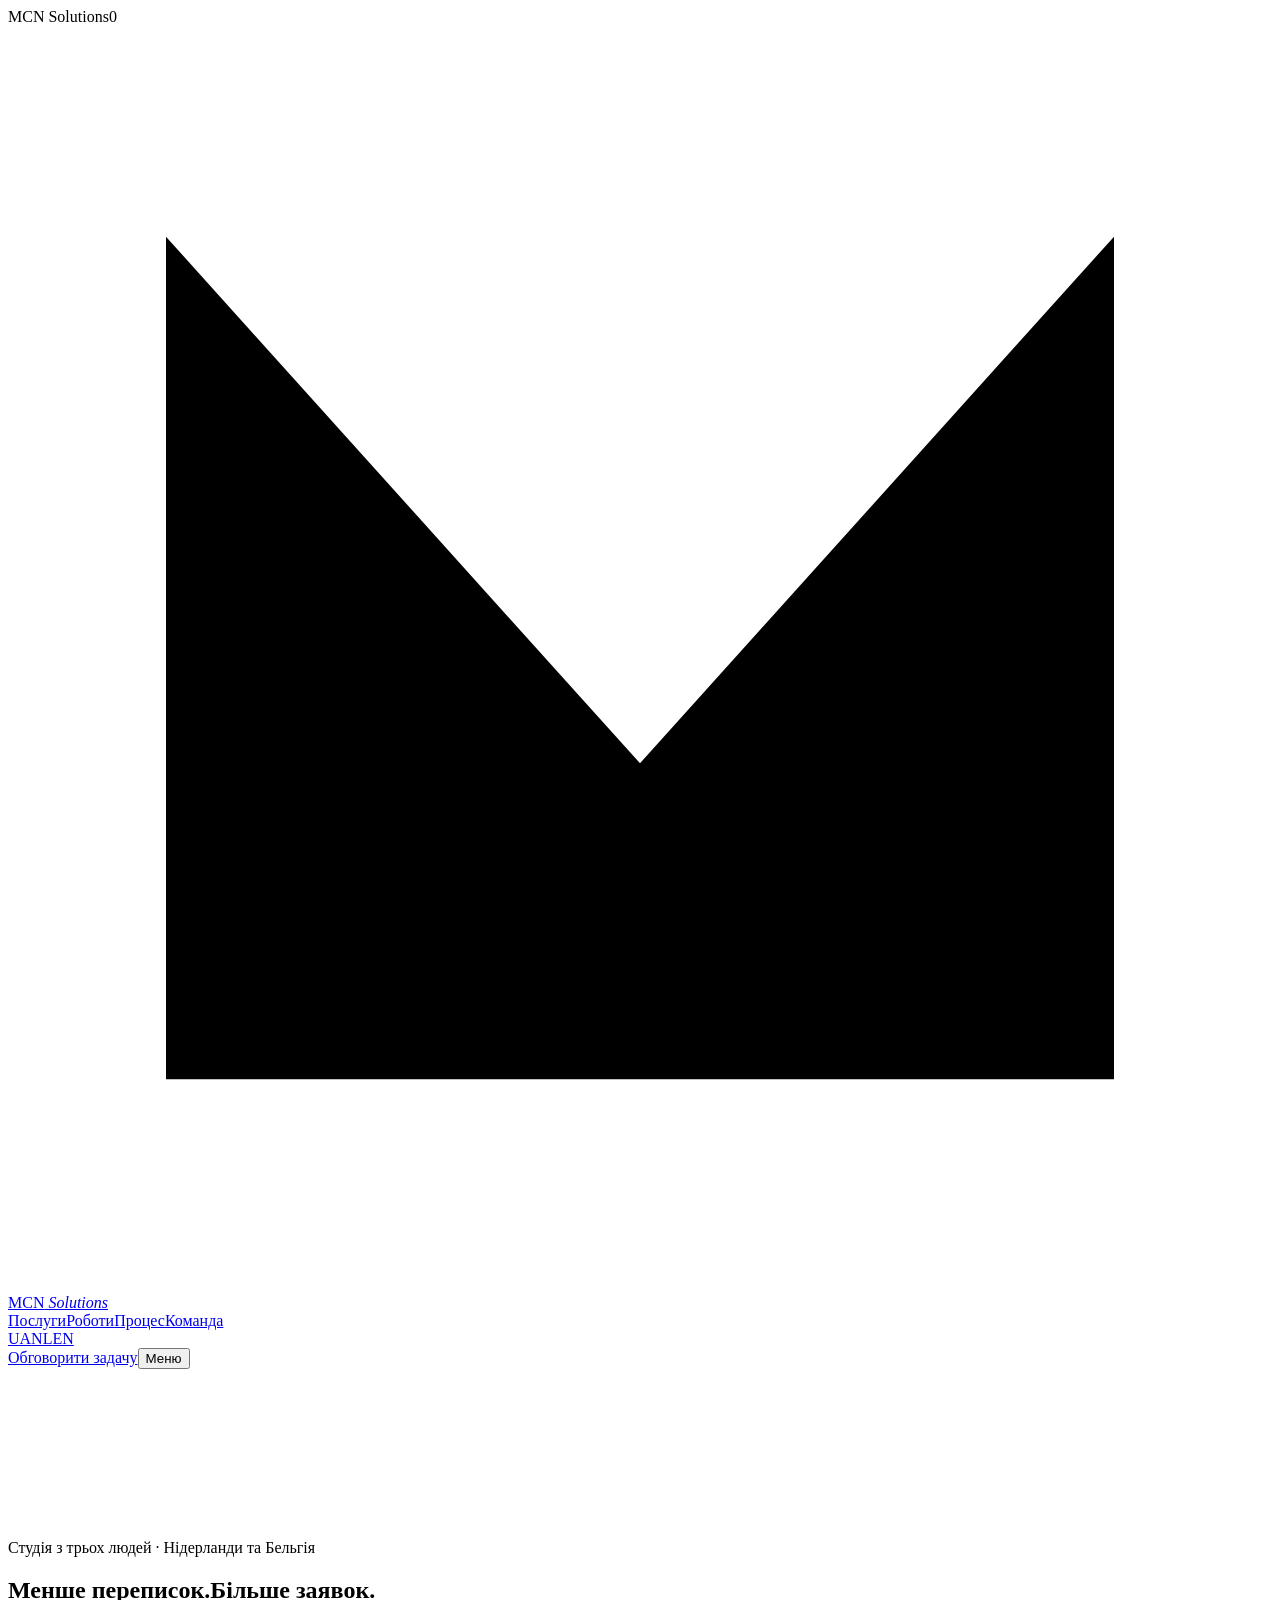
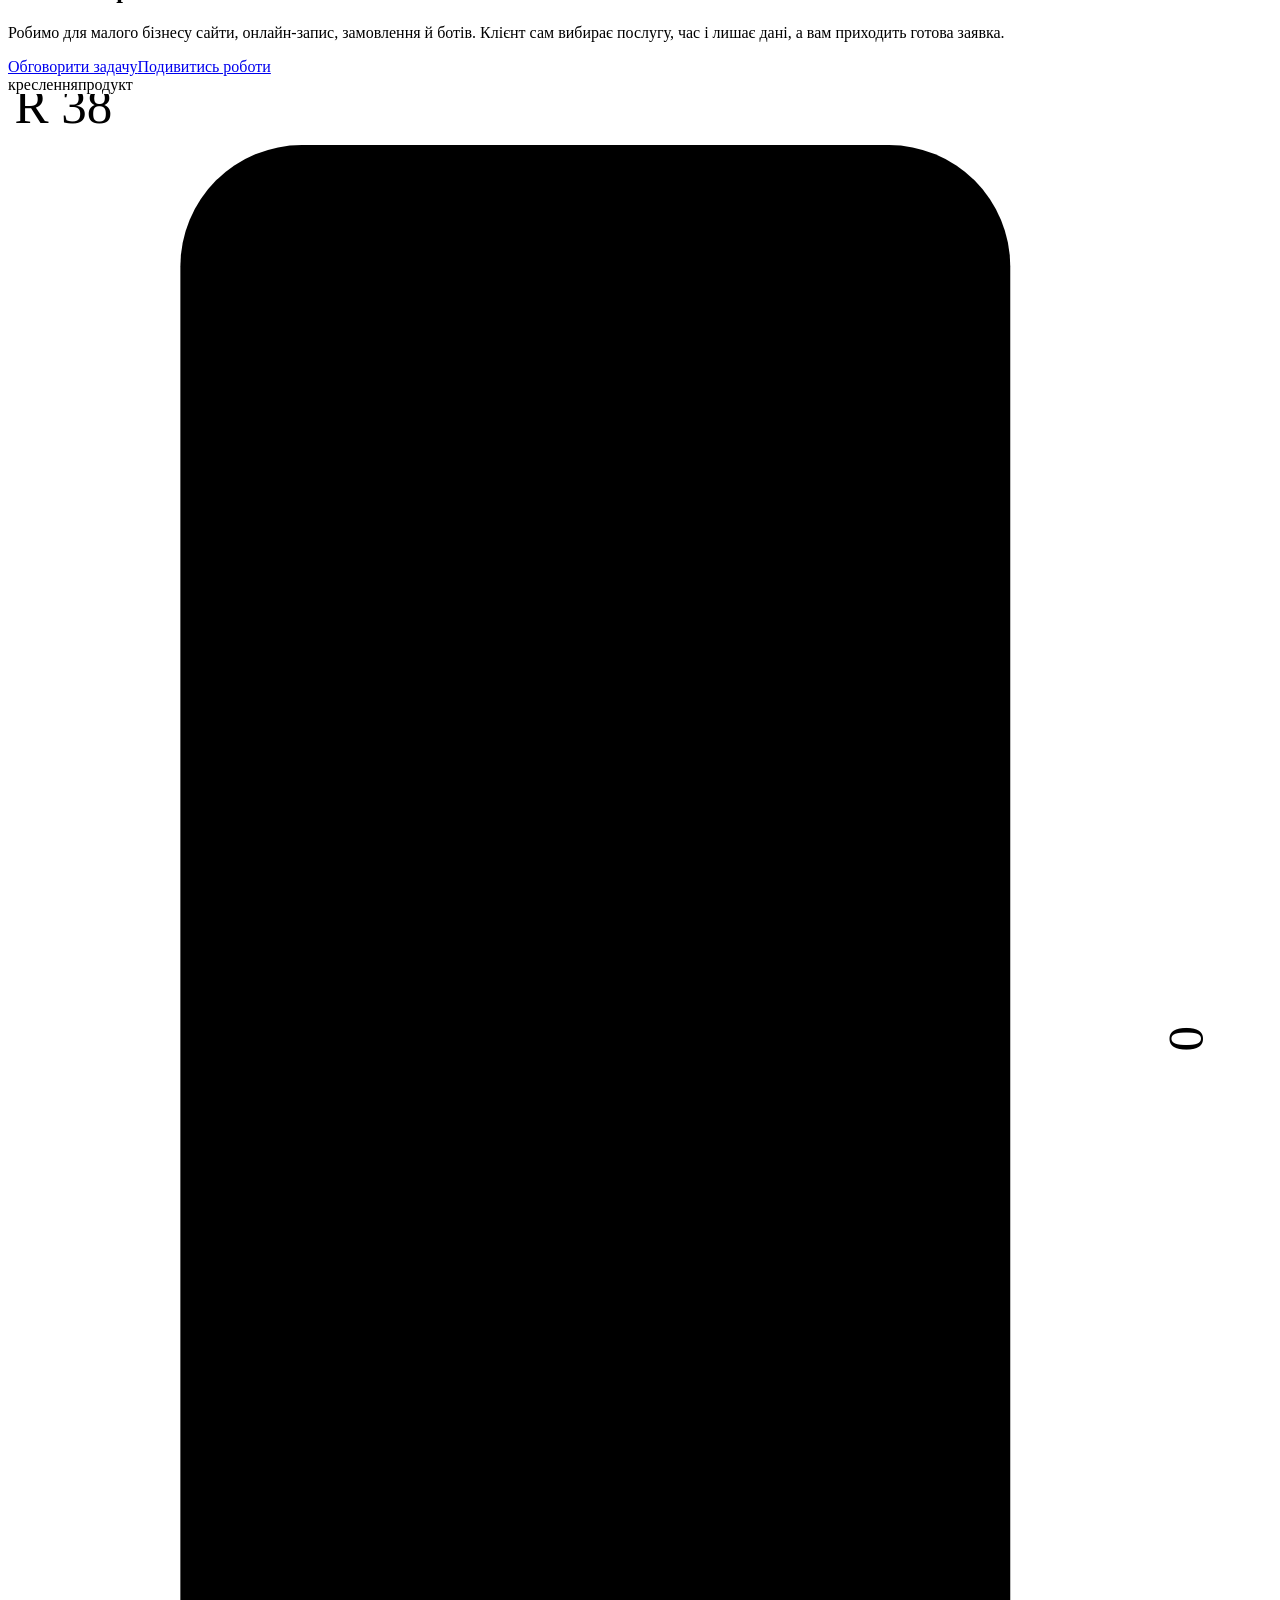
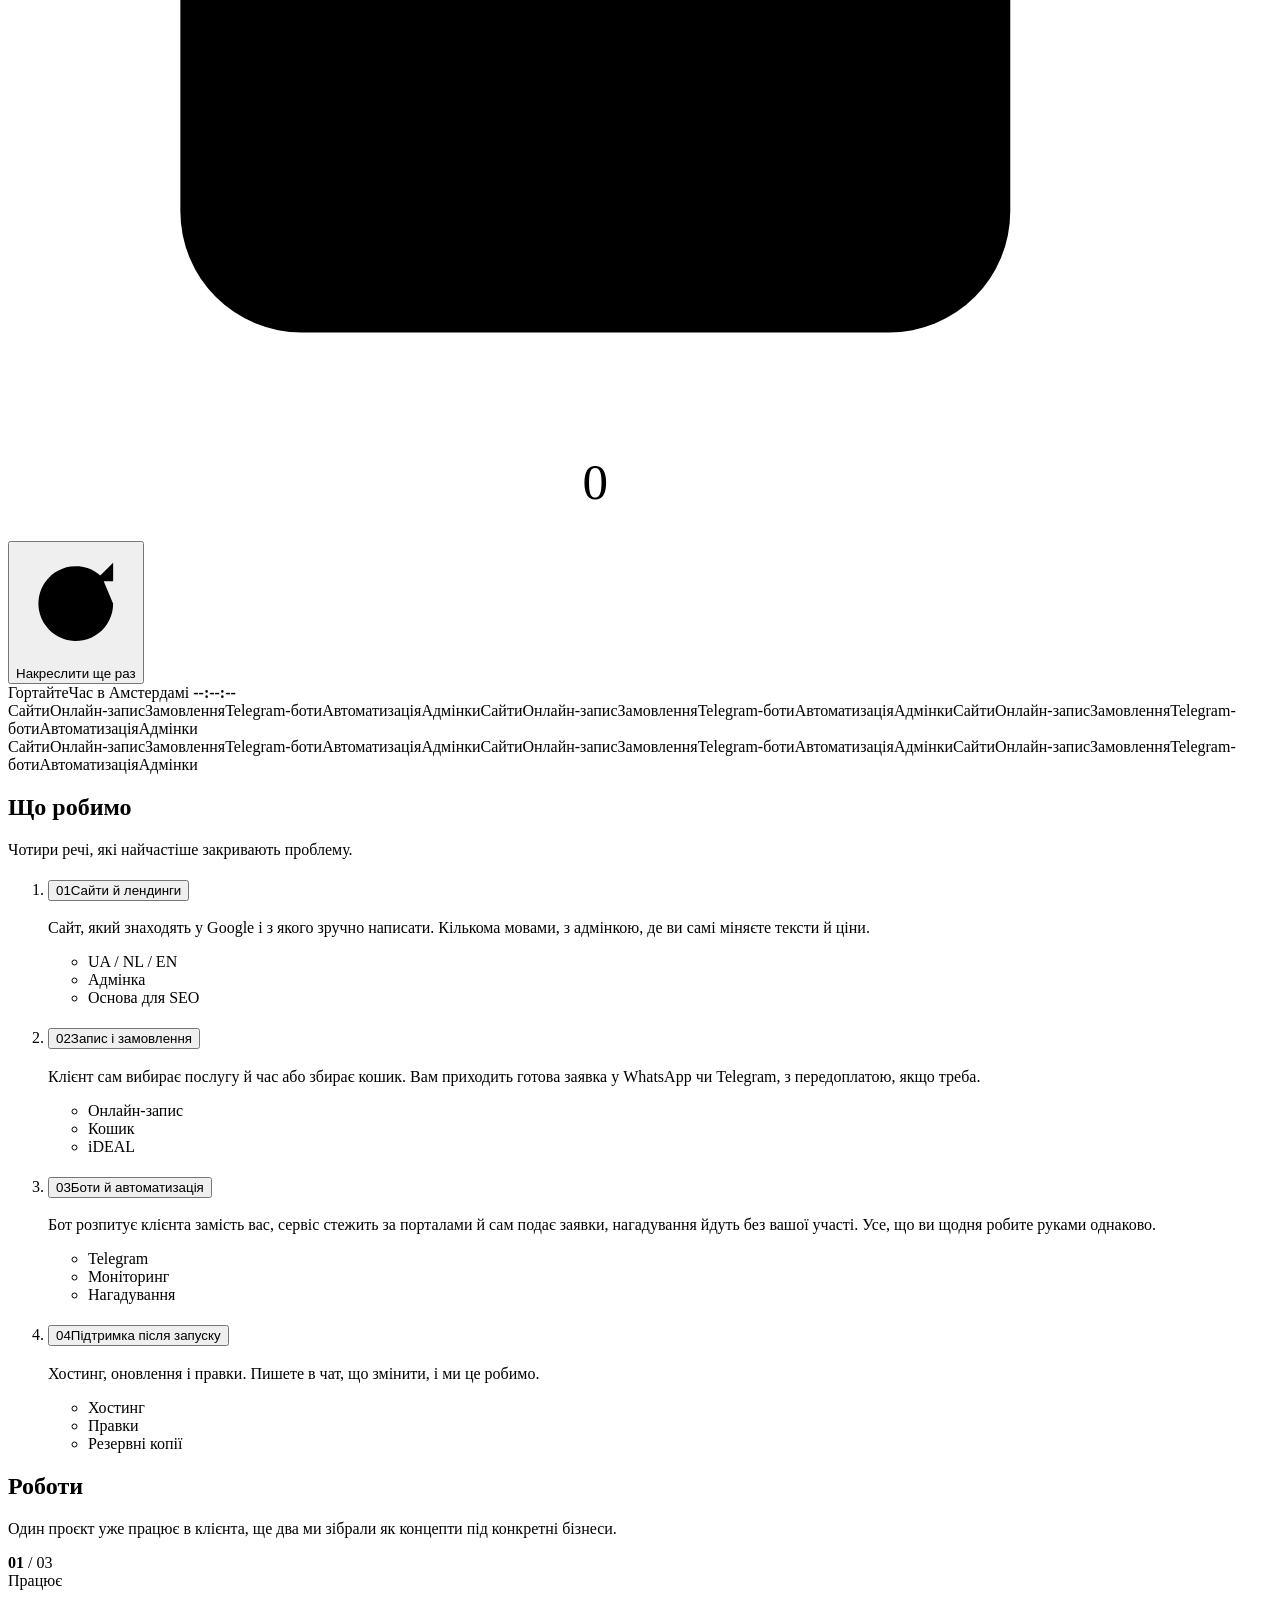
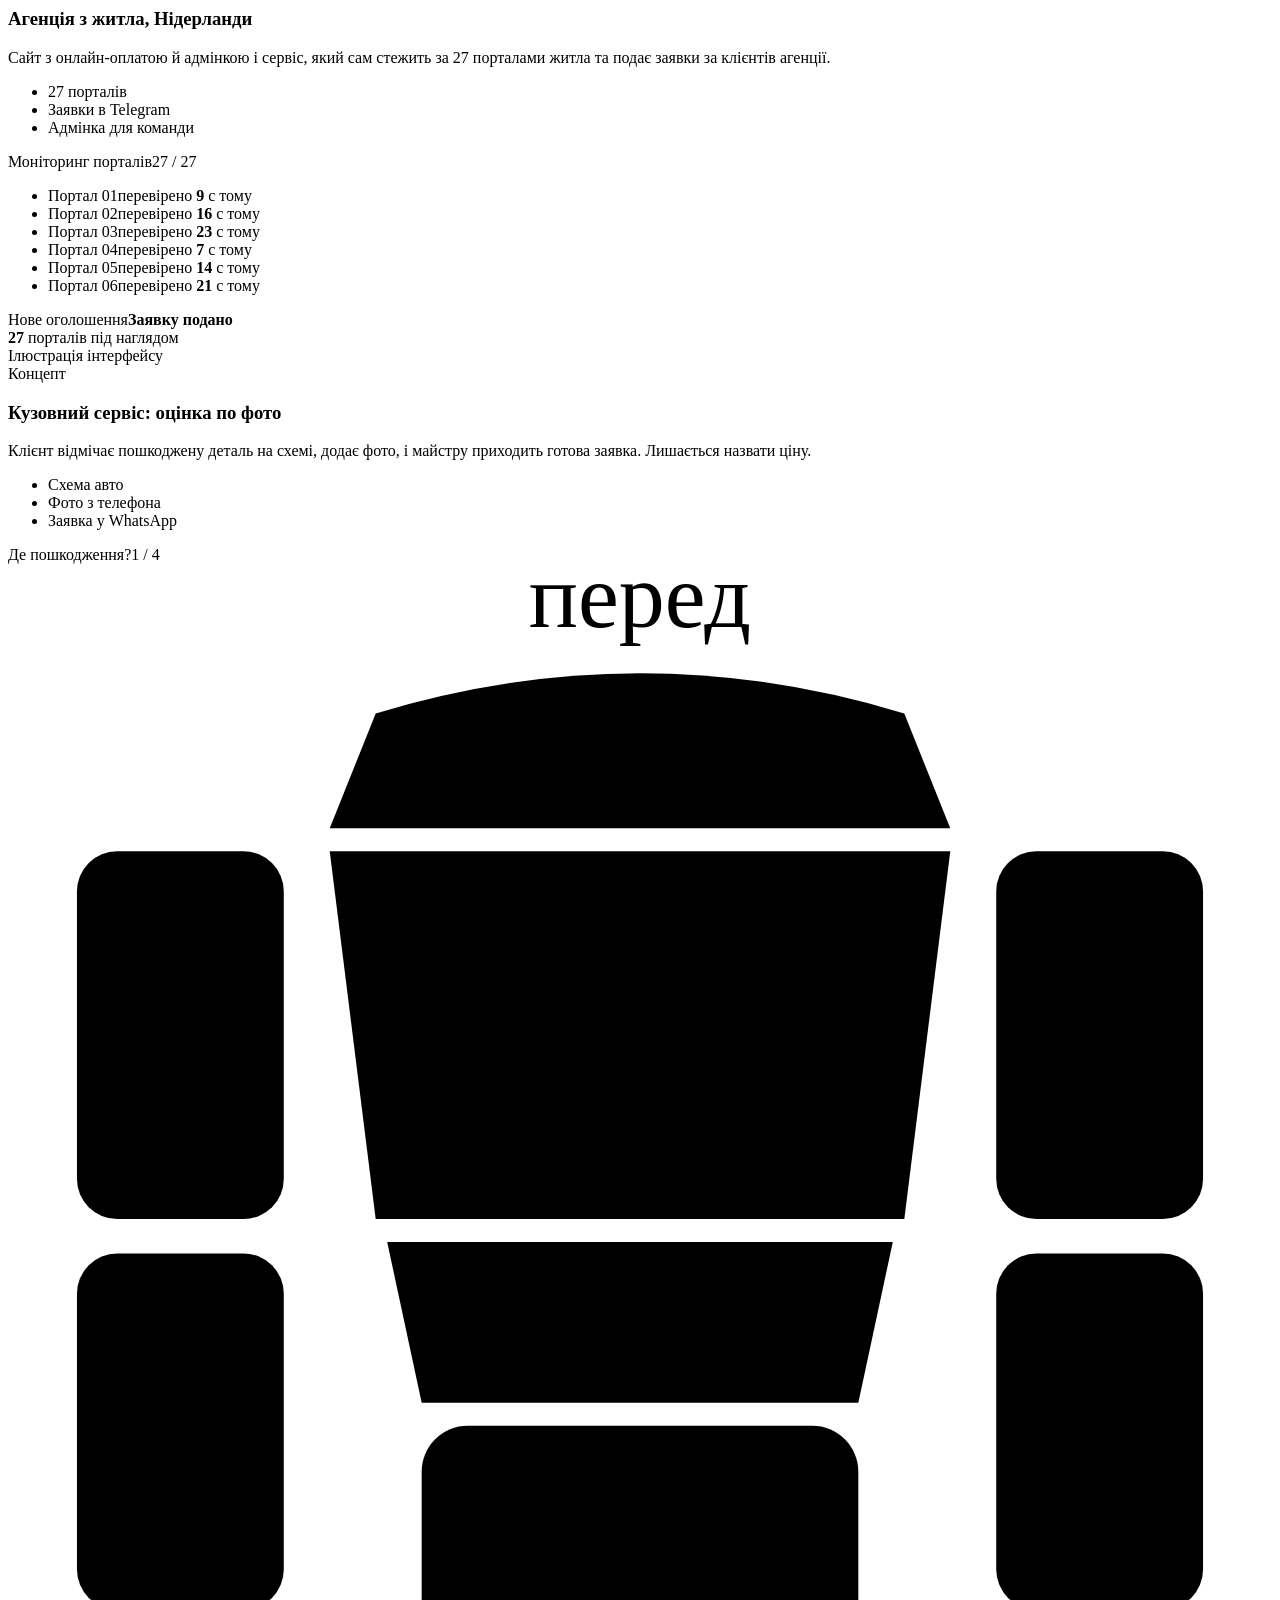
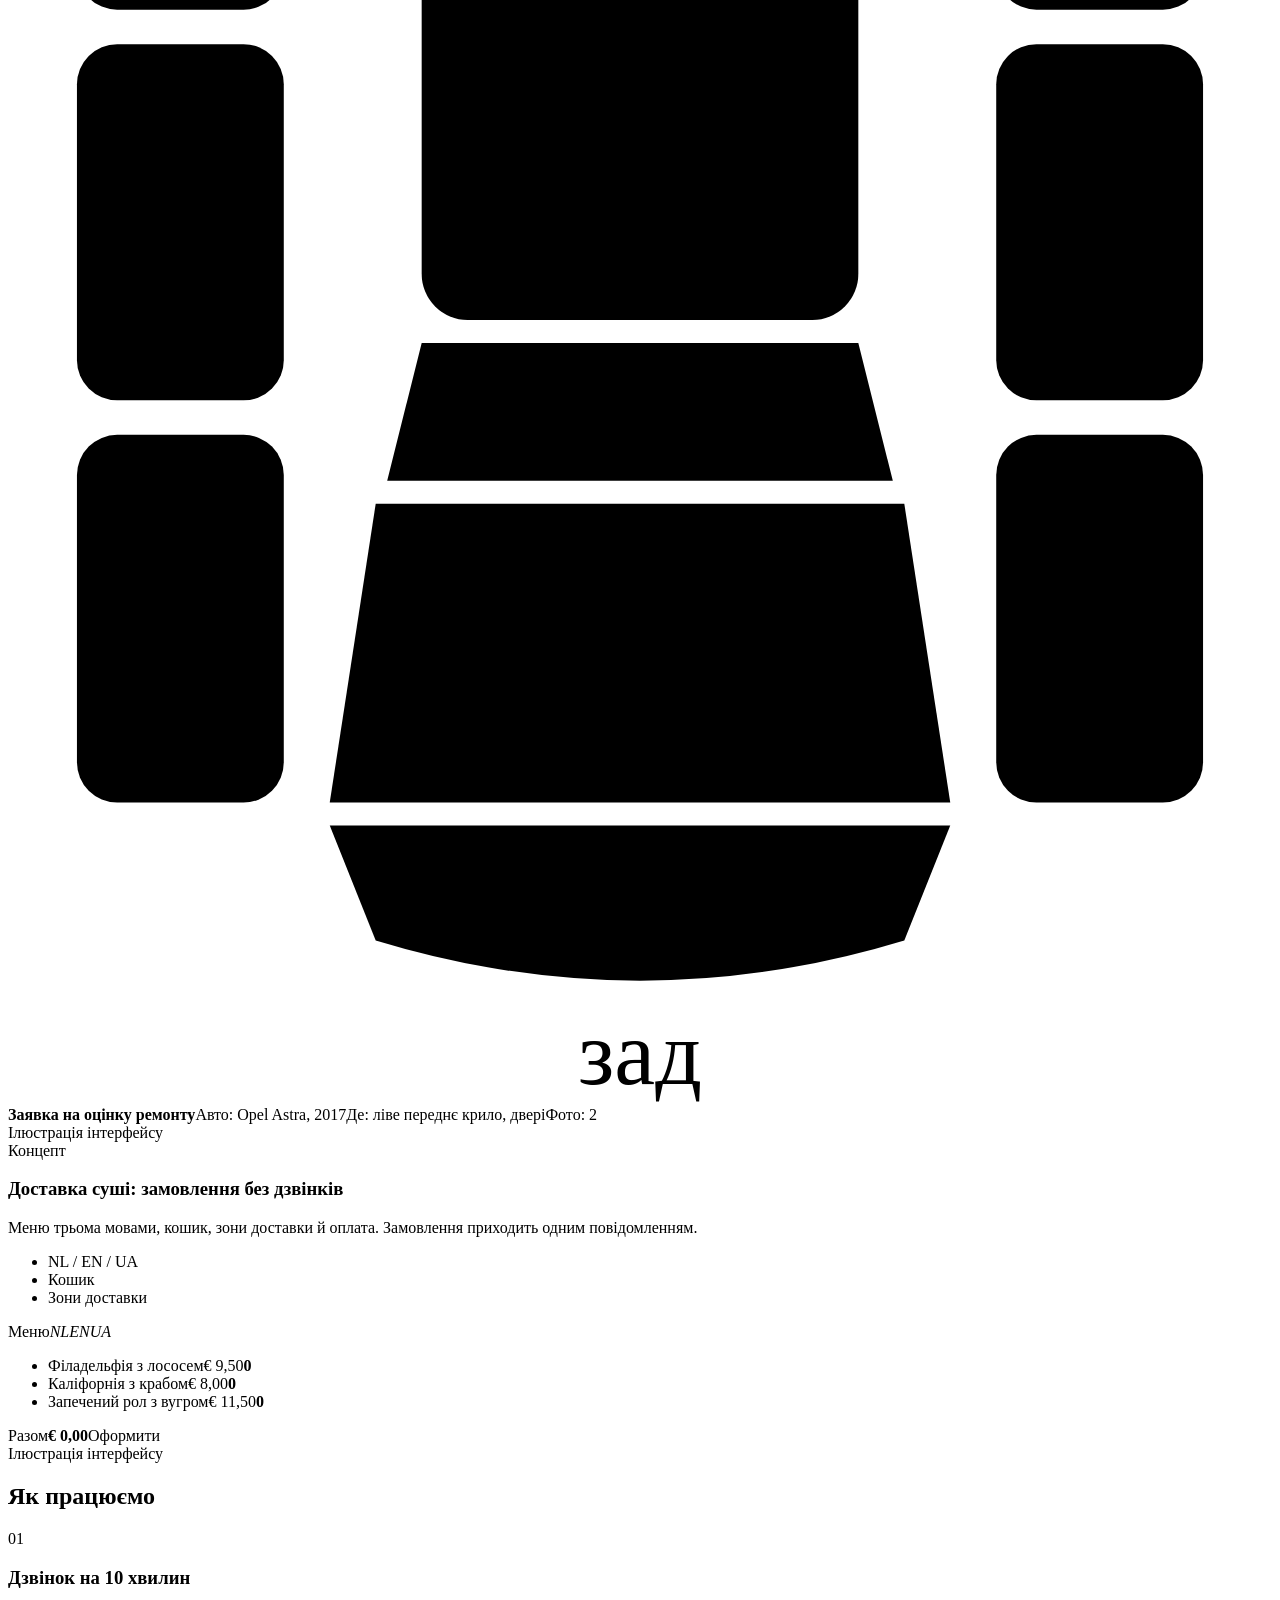
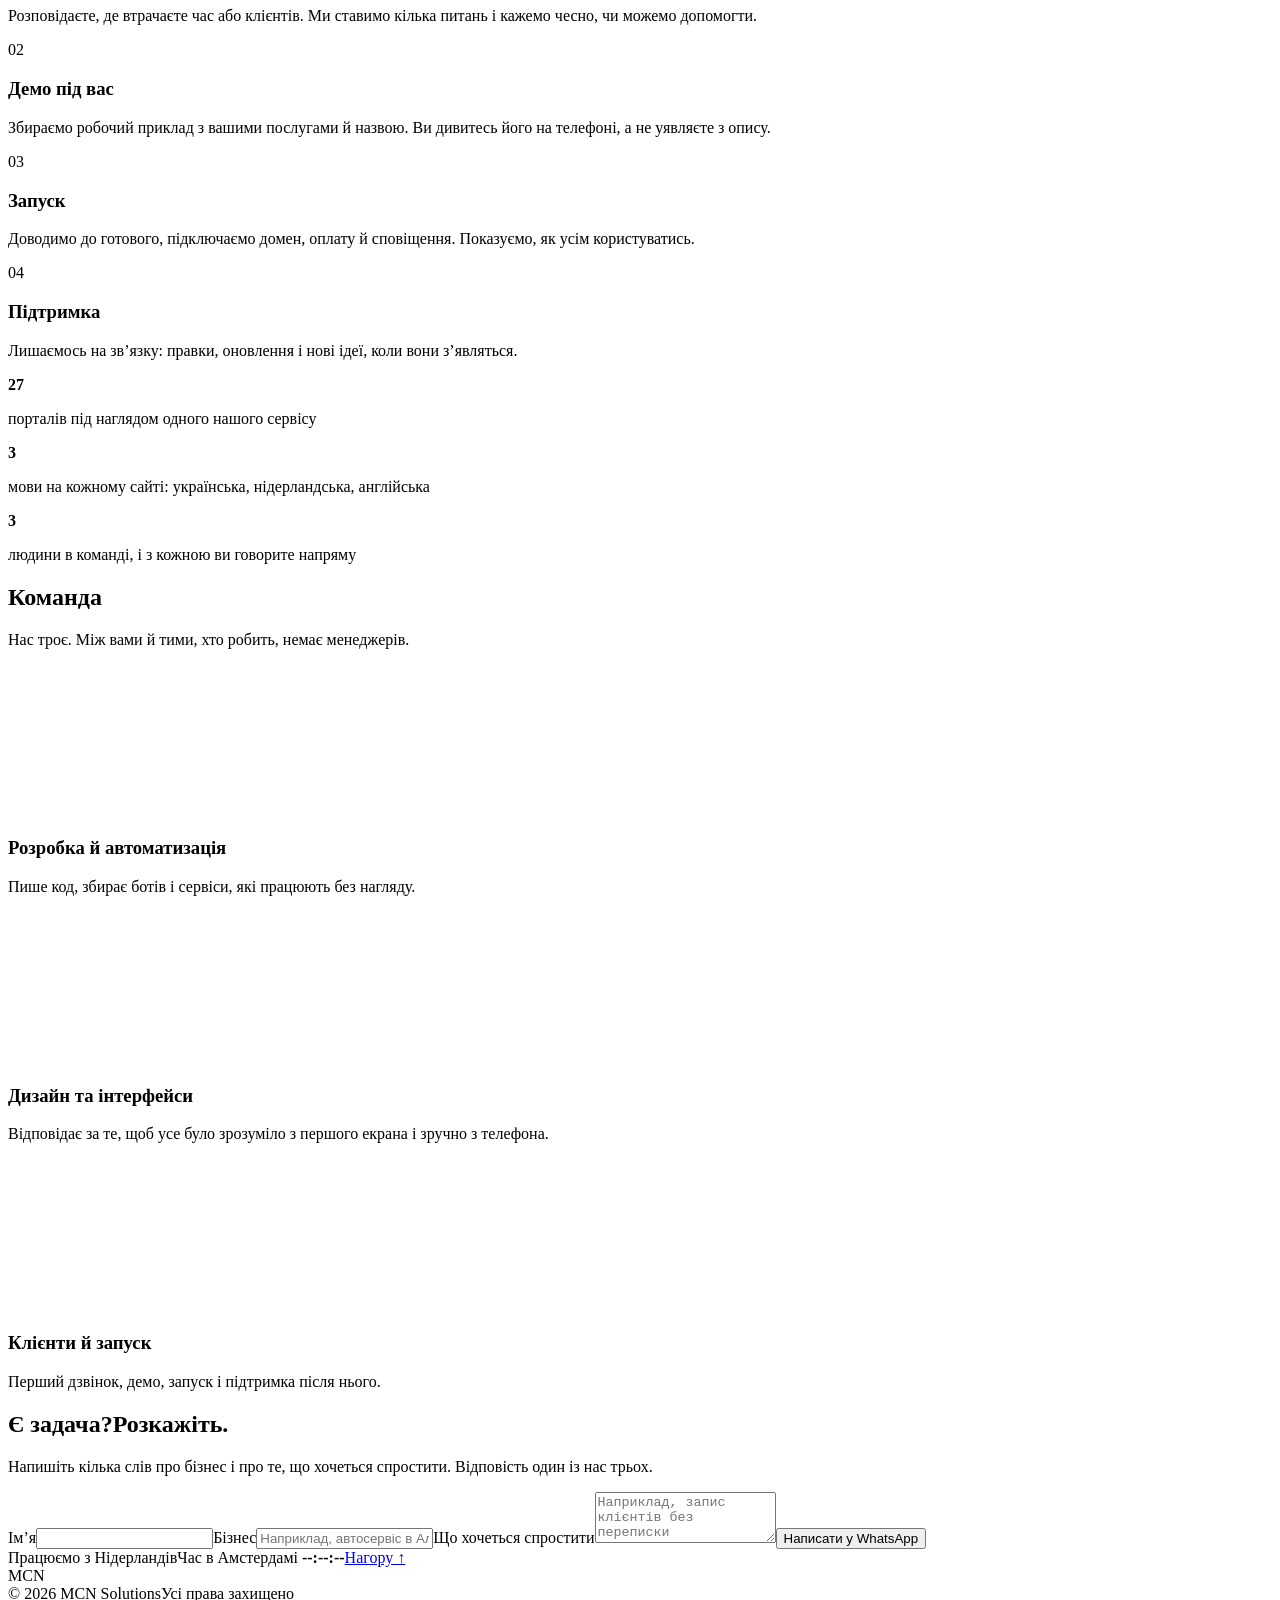
==== index.html @ 5a03aaaf "Preview build of the studio site Co-Authored-By: Claude Fable 5.2 <noreply@anthropic.com>" ====
<!DOCTYPE html><html lang="uk"><head><meta charset="utf-8"><meta name="viewport" content="width=device-width, initial-scale=1"><title>MCN Solutions · Сайти, онлайн-запис і автоматизація для малого бізнесу</title><meta name="description" content="Студія з трьох людей у Нідерландах. Робимо сайти, онлайн-запис, замовлення й ботів, після яких клієнт сам лишає готову заявку."><link rel="canonical" href="https://chikh124.github.io/mcn-solutions/"><link rel="alternate" hreflang="uk" href="https://chikh124.github.io/mcn-solutions/"><link rel="alternate" hreflang="nl" href="https://chikh124.github.io/mcn-solutions/nl/"><link rel="alternate" hreflang="en" href="https://chikh124.github.io/mcn-solutions/en/"><meta property="og:title" content="MCN Solutions · Сайти, онлайн-запис і автоматизація для малого бізнесу"><meta property="og:description" content="Студія з трьох людей у Нідерландах. Робимо сайти, онлайн-запис, замовлення й ботів, після яких клієнт сам лишає готову заявку."><meta property="og:type" content="website"><meta name="theme-color" content="#f2f2f1"><meta name="robots" content="noindex, nofollow"><link rel="icon" type="image/svg+xml" href="/mcn-solutions/favicon.svg"><link rel="stylesheet" href="/mcn-solutions/_astro/Home.x5bYBAEf.css"></head><body><div class="loader" data-loader aria-hidden="true"><span class="loader__name mono">MCN Solutions</span><span class="loader__n" data-loader-n>0</span><i class="loader__bar"><b data-loader-bar></b></i></div><header class="nav" data-nav><a class="nav__logo" href="/mcn-solutions/" aria-label="MCN Solutions"><svg viewBox="0 0 24 24" aria-hidden="true"><path d="M3 20V4l9 10 9-10v16"></path></svg><span>MCN<em> Solutions</em></span></a><nav class="nav__links" aria-label="Primary"><a href="#services">Послуги</a><a href="#work">Роботи</a><a href="#process">Процес</a><a href="#team">Команда</a></nav><div class="nav__right"><div class="lang mono"><a href="/mcn-solutions/" aria-current="true">UA</a><a href="/mcn-solutions/nl/">NL</a><a href="/mcn-solutions/en/">EN</a></div><a class="nav__cta" href="#contact">Обговорити задачу</a><button class="nav__burger" type="button" data-menu-toggle aria-expanded="false" aria-controls="menu"><span data-menu-label data-open="Меню" data-close="Закрити">Меню</span></button></div></header><div class="menu" id="menu" data-menu hidden><nav><a href="#services" data-menu-link><span class="mono">01</span>Послуги</a><a href="#work" data-menu-link><span class="mono">02</span>Роботи</a><a href="#process" data-menu-link><span class="mono">03</span>Процес</a><a href="#team" data-menu-link><span class="mono">04</span>Команда</a><a href="#contact" data-menu-link><span class="mono">05</span>Обговорити задачу</a></nav><div class="lang mono"><a href="/mcn-solutions/" aria-current="true">UA</a><a href="/mcn-solutions/nl/">NL</a><a href="/mcn-solutions/en/">EN</a></div></div><main><section class="hero" id="top"><canvas class="hero__dots" data-dots aria-hidden="true"></canvas><div class="wrap hero__grid"><div class="hero__text"><p class="eyebrow mono" data-hero-in><i class="dot"></i>Студія з трьох людей · Нідерланди та Бельгія</p><h1 class="hero__title" data-hero-title><span class="line"><span>Менше переписок.</span></span><span class="line"><span>Більше заявок.</span></span></h1><p class="hero__sub" data-hero-in>Робимо для малого бізнесу сайти, онлайн-запис, замовлення й ботів. Клієнт сам вибирає послугу, час і лишає дані, а вам приходить готова заявка.</p><div class="hero__cta" data-hero-in><a class="btn btn--solid" href="#contact" data-magnetic><span>Обговорити задачу</span></a><a class="btn btn--line" href="#work"><span>Подивитись роботи</span></a></div></div><div class="board" data-board><div class="board__label mono"><span>креслення</span><i></i><span>продукт</span></div><div class="board__tilt" data-board-tilt><svg class="phone" viewBox="-14 0 396 640" role="img" aria-label="Оцінка по фото"><defs><clipPath id="bp-clip"><rect data-bp-clip x="40" y="16" width="260" height="0"></rect></clipPath><clipPath id="bp-screen"><rect x="40" y="16" width="260" height="560" rx="38"></rect></clipPath></defs><g class="bp-fill" clip-path="url(#bp-clip)"><g clip-path="url(#bp-screen)"><rect class="f-bg" x="40" y="16" width="260" height="560"></rect><text class="f-title" x="60" y="106">Оцінка по фото</text><text class="f-step" x="60" y="130">Де пошкодження?</text><g transform="translate(88 146) scale(.74)" class="f-car"><path class="glass" d="M66 118h88l-6 28H72z"></path><path class="glass" d="M72 240h76l6 24H66z"></path><path d="M64 26q46-14 92 0l8 20H56z"></path><path d="M56 50h108l-8 64H64z"></path><rect x="72" y="150" width="76" height="86" rx="8"></rect><path d="M64 268h92l8 52H56z"></path><path d="M56 324h108l-8 20q-46 14-92 0z"></path><rect data-bp-zone x="12" y="50" width="36" height="64" rx="7"></rect><rect x="12" y="120" width="36" height="62" rx="7"></rect><rect x="12" y="188" width="36" height="62" rx="7"></rect><rect x="12" y="256" width="36" height="64" rx="7"></rect><rect x="172" y="50" width="36" height="64" rx="7"></rect><rect x="172" y="120" width="36" height="62" rx="7"></rect><rect x="172" y="188" width="36" height="62" rx="7"></rect><rect x="172" y="256" width="36" height="64" rx="7"></rect></g><g data-bp-chip><rect class="f-chip" x="60" y="430" width="178" height="28" rx="14"></rect><circle class="f-dot" cx="76" cy="444" r="4"></circle><text class="f-chiptext" x="88" y="448">Ліве переднє крило</text></g><g data-bp-btn><rect class="f-btn" x="60" y="490" width="220" height="50" rx="12"></rect><text class="f-btntext" x="170" y="520" text-anchor="middle">Далі</text></g><g data-bp-toast><rect class="f-toast" x="56" y="34" width="228" height="42" rx="13"></rect><circle class="f-dot" cx="76" cy="55" r="4"></circle><text class="f-toasttext" x="90" y="60">Заявка готова</text></g></g></g><g class="bp-lines"><rect data-bp-draw x="40" y="16" width="260" height="560" rx="38"></rect><rect data-bp-draw x="140" y="30" width="60" height="9" rx="4.5"></rect><rect data-bp-draw x="56" y="50" width="228" height="26" rx="13"></rect><rect data-bp-draw x="60" y="90" width="118" height="18" rx="3"></rect><rect data-bp-draw x="60" y="120" width="150" height="12" rx="3"></rect><g transform="translate(88 146) scale(.74)"><path data-bp-draw d="M64 26q46-14 92 0l8 20H56z"></path><path data-bp-draw d="M56 50h108l-8 64H64z"></path><path data-bp-draw d="M66 118h88l-6 28H72z"></path><rect data-bp-draw x="72" y="150" width="76" height="86" rx="8"></rect><path data-bp-draw d="M72 240h76l6 24H66z"></path><path data-bp-draw d="M64 268h92l8 52H56z"></path><path data-bp-draw d="M56 324h108l-8 20q-46 14-92 0z"></path><rect data-bp-draw x="12" y="50" width="36" height="64" rx="7"></rect><rect data-bp-draw x="12" y="120" width="36" height="62" rx="7"></rect><rect data-bp-draw x="12" y="188" width="36" height="62" rx="7"></rect><rect data-bp-draw x="12" y="256" width="36" height="64" rx="7"></rect><rect data-bp-draw x="172" y="50" width="36" height="64" rx="7"></rect><rect data-bp-draw x="172" y="120" width="36" height="62" rx="7"></rect><rect data-bp-draw x="172" y="188" width="36" height="62" rx="7"></rect><rect data-bp-draw x="172" y="256" width="36" height="64" rx="7"></rect></g><rect data-bp-draw x="60" y="430" width="178" height="28" rx="14"></rect><rect data-bp-draw x="60" y="490" width="220" height="50" rx="12"></rect></g><g class="bp-dims"><line data-bp-dim x1="332" y1="16" x2="332" y2="576"></line><line data-bp-dim x1="325" y1="16" x2="339" y2="16"></line><line data-bp-dim x1="325" y1="576" x2="339" y2="576"></line><text x="350" y="296" transform="rotate(90 350 296)" text-anchor="middle" data-bp-num="844">0</text><line data-bp-dim x1="40" y1="606" x2="300" y2="606"></line><line data-bp-dim x1="40" y1="599" x2="40" y2="613"></line><line data-bp-dim x1="300" y1="599" x2="300" y2="613"></line><text x="170" y="628" text-anchor="middle" data-bp-num="390">0</text><line data-bp-dim x1="51" y1="27" x2="22" y2="6"></line><text x="-12" y="9" data-bp-rad>R 38</text></g><line class="bp-scan" data-bp-scan x1="26" y1="16" x2="314" y2="16"></line></svg></div><button class="board__replay mono" type="button" data-board-replay><svg viewBox="0 0 16 16" aria-hidden="true"><path d="M13 8a5 5 0 1 1-1.5-3.6M13 2.5V5h-2.5"></path></svg>Накреслити ще раз</button></div></div><div class="hero__foot mono wrap"><span>Гортайте</span><i></i><span>Час в Амстердамі <b data-clock>--:--:--</b></span></div></section><section class="marquee" aria-hidden="true" data-marquee><div class="marquee__row" data-dir="-1"><div class="marquee__inner"><span>Сайти<i></i></span><span>Онлайн-запис<i></i></span><span>Замовлення<i></i></span><span>Telegram-боти<i></i></span><span>Автоматизація<i></i></span><span>Адмінки<i></i></span><span>Сайти<i></i></span><span>Онлайн-запис<i></i></span><span>Замовлення<i></i></span><span>Telegram-боти<i></i></span><span>Автоматизація<i></i></span><span>Адмінки<i></i></span><span>Сайти<i></i></span><span>Онлайн-запис<i></i></span><span>Замовлення<i></i></span><span>Telegram-боти<i></i></span><span>Автоматизація<i></i></span><span>Адмінки<i></i></span></div></div><div class="marquee__row marquee__row--ghost" data-dir="1"><div class="marquee__inner"><span>Сайти<i></i></span><span>Онлайн-запис<i></i></span><span>Замовлення<i></i></span><span>Telegram-боти<i></i></span><span>Автоматизація<i></i></span><span>Адмінки<i></i></span><span>Сайти<i></i></span><span>Онлайн-запис<i></i></span><span>Замовлення<i></i></span><span>Telegram-боти<i></i></span><span>Автоматизація<i></i></span><span>Адмінки<i></i></span><span>Сайти<i></i></span><span>Онлайн-запис<i></i></span><span>Замовлення<i></i></span><span>Telegram-боти<i></i></span><span>Автоматизація<i></i></span><span>Адмінки<i></i></span></div></div></section><section class="services" id="services"><div class="wrap"><div class="head"><h2 data-split>Що робимо</h2><p data-reveal>Чотири речі, які найчастіше закривають проблему.</p></div><ol class="svc"><li class="svc__row is-open" data-svc><h3><button type="button" aria-expanded="true"><span class="svc__n mono">01</span><span class="svc__title">Сайти й лендинги</span><i class="svc__plus" aria-hidden="true"></i></button></h3><div class="svc__body"><div><p>Сайт, який знаходять у Google і з якого зручно написати. Кількома мовами, з адмінкою, де ви самі міняєте тексти й ціни.</p><ul class="tags mono"><li>UA / NL / EN</li><li>Адмінка</li><li>Основа для SEO</li></ul></div></div></li><li class="svc__row" data-svc><h3><button type="button" aria-expanded="false"><span class="svc__n mono">02</span><span class="svc__title">Запис і замовлення</span><i class="svc__plus" aria-hidden="true"></i></button></h3><div class="svc__body"><div><p>Клієнт сам вибирає послугу й час або збирає кошик. Вам приходить готова заявка у WhatsApp чи Telegram, з передоплатою, якщо треба.</p><ul class="tags mono"><li>Онлайн-запис</li><li>Кошик</li><li>iDEAL</li></ul></div></div></li><li class="svc__row" data-svc><h3><button type="button" aria-expanded="false"><span class="svc__n mono">03</span><span class="svc__title">Боти й автоматизація</span><i class="svc__plus" aria-hidden="true"></i></button></h3><div class="svc__body"><div><p>Бот розпитує клієнта замість вас, сервіс стежить за порталами й сам подає заявки, нагадування йдуть без вашої участі. Усе, що ви щодня робите руками однаково.</p><ul class="tags mono"><li>Telegram</li><li>Моніторинг</li><li>Нагадування</li></ul></div></div></li><li class="svc__row" data-svc><h3><button type="button" aria-expanded="false"><span class="svc__n mono">04</span><span class="svc__title">Підтримка після запуску</span><i class="svc__plus" aria-hidden="true"></i></button></h3><div class="svc__body"><div><p>Хостинг, оновлення і правки. Пишете в чат, що змінити, і ми це робимо.</p><ul class="tags mono"><li>Хостинг</li><li>Правки</li><li>Резервні копії</li></ul></div></div></li></ol></div></section><section class="work" id="work" data-work><div class="work__pin" data-work-pin><div class="wrap work__head"><h2 data-split>Роботи</h2><p data-reveal>Один проєкт уже працює в клієнта, ще два ми зібрали як концепти під конкретні бізнеси.</p><span class="work__count mono"><b data-work-i>01</b> / 03</span></div><div class="work__track" data-work-track><article class="case" data-case><div class="case__text"><span class="badge mono"><i class="dot dot--live"></i>Працює</span><h3>Агенція з житла, Нідерланди</h3><p>Сайт з онлайн-оплатою й адмінкою і сервіс, який сам стежить за 27 порталами житла та подає заявки за клієнтів агенції.</p><ul class="case__facts mono"><li>27 порталів</li><li>Заявки в Telegram</li><li>Адмінка для команди</li></ul></div><div class="case__ui"><div class="win win--mon"><div class="win__bar mono"><span>Моніторинг порталів</span><span class="win__live"><i class="dot dot--live"></i>27 / 27</span></div><ul class="mon"><li data-mon-row><i class="dot"></i><span>Портал 01</span><span class="mono mon__t">перевірено <b data-tick="9">9</b> с тому</span></li><li data-mon-row><i class="dot"></i><span>Портал 02</span><span class="mono mon__t">перевірено <b data-tick="16">16</b> с тому</span></li><li data-mon-row><i class="dot"></i><span>Портал 03</span><span class="mono mon__t">перевірено <b data-tick="23">23</b> с тому</span></li><li data-mon-row><i class="dot"></i><span>Портал 04</span><span class="mono mon__t">перевірено <b data-tick="7">7</b> с тому</span></li><li data-mon-row><i class="dot"></i><span>Портал 05</span><span class="mono mon__t">перевірено <b data-tick="14">14</b> с тому</span></li><li data-mon-row><i class="dot"></i><span>Портал 06</span><span class="mono mon__t">перевірено <b data-tick="21">21</b> с тому</span></li></ul><div class="mon__toast" data-mon-toast><span class="mono">Нове оголошення</span><b>Заявку подано</b></div><div class="mon__total mono"><b>27</b> порталів під наглядом</div></div><span class="case__cap mono">Ілюстрація інтерфейсу</span></div></article><article class="case" data-case><div class="case__text"><span class="badge mono"><i class="dot"></i>Концепт</span><h3>Кузовний сервіс: оцінка по фото</h3><p>Клієнт відмічає пошкоджену деталь на схемі, додає фото, і майстру приходить готова заявка. Лишається назвати ціну.</p><ul class="case__facts mono"><li>Схема авто</li><li>Фото з телефона</li><li>Заявка у WhatsApp</li></ul></div><div class="case__ui"><div class="win win--car"><div class="win__bar mono"><span>Де пошкодження?</span><span>1 / 4</span></div><div class="car"><svg viewBox="0 0 220 372" aria-hidden="true"><text x="110" y="11" text-anchor="middle">перед</text><text x="110" y="369" text-anchor="middle">зад</text><path class="glass" d="M66 118h88l-6 28H72z"></path><path class="glass" d="M72 240h76l6 24H66z"></path><path d="M64 26q46-14 92 0l8 20H56z"></path><path d="M56 50h108l-8 64H64z"></path><rect x="72" y="150" width="76" height="86" rx="8"></rect><path d="M64 268h92l8 52H56z"></path><path d="M56 324h108l-8 20q-46 14-92 0z"></path><rect class="z z1" x="12" y="50" width="36" height="64" rx="7"></rect><rect class="z z2" x="12" y="120" width="36" height="62" rx="7"></rect><rect x="12" y="188" width="36" height="62" rx="7"></rect><rect x="12" y="256" width="36" height="64" rx="7"></rect><rect x="172" y="50" width="36" height="64" rx="7"></rect><rect x="172" y="120" width="36" height="62" rx="7"></rect><rect x="172" y="188" width="36" height="62" rx="7"></rect><rect x="172" y="256" width="36" height="64" rx="7"></rect></svg><div class="bubble"><b>Заявка на оцінку ремонту</b><span>Авто: Opel Astra, 2017</span><span>Де: ліве переднє крило, двері</span><span>Фото: 2</span></div></div></div><span class="case__cap mono">Ілюстрація інтерфейсу</span></div></article><article class="case" data-case><div class="case__text"><span class="badge mono"><i class="dot"></i>Концепт</span><h3>Доставка суші: замовлення без дзвінків</h3><p>Меню трьома мовами, кошик, зони доставки й оплата. Замовлення приходить одним повідомленням.</p><ul class="case__facts mono"><li>NL / EN / UA</li><li>Кошик</li><li>Зони доставки</li></ul></div><div class="case__ui"><div class="win win--menu" data-sushi><div class="win__bar mono"><span>Меню</span><span class="pills"><i>NL</i><i>EN</i><i class="on">UA</i></span></div><ul class="dish"><li data-dish data-price="9.50"><span class="dish__pic" style="--h:0"></span><span class="dish__name">Філадельфія з лососем</span><span class="mono dish__price">€ 9,50</span><span class="dish__add"><b data-qty>0</b></span></li><li data-dish data-price="8.00"><span class="dish__pic" style="--h:1"></span><span class="dish__name">Каліфорнія з крабом</span><span class="mono dish__price">€ 8,00</span><span class="dish__add"><b data-qty>0</b></span></li><li data-dish data-price="11.50"><span class="dish__pic" style="--h:2"></span><span class="dish__name">Запечений рол з вугром</span><span class="mono dish__price">€ 11,50</span><span class="dish__add"><b data-qty>0</b></span></li></ul><div class="cartbar"><span class="mono">Разом</span><b class="mono">€ <span data-total>0,00</span></b><span class="cartbar__btn">Оформити</span></div></div><span class="case__cap mono">Ілюстрація інтерфейсу</span></div></article></div><div class="wrap"><div class="work__bar"><i data-work-bar></i></div></div></div></section><section class="process" id="process"><div class="wrap"><div class="head"><h2 data-split>Як працюємо</h2></div><div class="steps" data-steps><div class="steps__line" aria-hidden="true"><i></i></div><div class="step" data-step><span class="step__n mono">01</span><h3>Дзвінок на 10 хвилин</h3><p>Розповідаєте, де втрачаєте час або клієнтів. Ми ставимо кілька питань і кажемо чесно, чи можемо допомогти.</p></div><div class="step" data-step><span class="step__n mono">02</span><h3>Демо під вас</h3><p>Збираємо робочий приклад з вашими послугами й назвою. Ви дивитесь його на телефоні, а не уявляєте з опису.</p></div><div class="step" data-step><span class="step__n mono">03</span><h3>Запуск</h3><p>Доводимо до готового, підключаємо домен, оплату й сповіщення. Показуємо, як усім користуватись.</p></div><div class="step" data-step><span class="step__n mono">04</span><h3>Підтримка</h3><p>Лишаємось на зв’язку: правки, оновлення і нові ідеї, коли вони з’являться.</p></div></div></div></section><section class="facts"><div class="wrap facts__grid"><div class="fact" data-reveal><b data-count="27">27</b><p>порталів під наглядом одного нашого сервісу</p></div><div class="fact" data-reveal><b data-count="3">3</b><p>мови на кожному сайті: українська, нідерландська, англійська</p></div><div class="fact" data-reveal><b data-count="3">3</b><p>людини в команді, і з кожною ви говорите напряму</p></div></div></section><section class="team" id="team"><div class="wrap"><div class="head"><h2 data-split>Команда</h2><p data-reveal>Нас троє. Між вами й тими, хто робить, немає менеджерів.</p></div><div class="people"><article class="person" data-reveal><canvas class="person__glyph" data-glyph="01" aria-hidden="true"></canvas><h3>Розробка й автоматизація</h3><p>Пише код, збирає ботів і сервіси, які працюють без нагляду.</p></article><article class="person" data-reveal><canvas class="person__glyph" data-glyph="02" aria-hidden="true"></canvas><h3>Дизайн та інтерфейси</h3><p>Відповідає за те, щоб усе було зрозуміло з першого екрана і зручно з телефона.</p></article><article class="person" data-reveal><canvas class="person__glyph" data-glyph="03" aria-hidden="true"></canvas><h3>Клієнти й запуск</h3><p>Перший дзвінок, демо, запуск і підтримка після нього.</p></article></div></div></section><section class="contact" id="contact"><div class="wrap contact__grid"><div><h2 class="contact__title" data-lines><span class="line"><span>Є задача?</span></span><span class="line"><span>Розкажіть.</span></span></h2><p class="contact__sub" data-reveal>Напишіть кілька слів про бізнес і про те, що хочеться спростити. Відповість один із нас трьох.</p><ul class="contact__links mono" data-reveal></ul></div><form class="form" data-form data-wa data-head="Запит із сайту MCN Solutions" data-labels="Ім’я|Бізнес|Що хочеться спростити" novalidate data-reveal><label><span class="mono">Ім’я</span><input name="name" autocomplete="given-name"></label><label><span class="mono">Бізнес</span><input name="business" placeholder="Наприклад, автосервіс в Алмере" autocomplete="organization"></label><label><span class="mono">Що хочеться спростити</span><textarea name="task" rows="3" placeholder="Наприклад, запис клієнтів без переписки" required></textarea><em class="form__err" data-form-err hidden>Опишіть задачу хоча б одним реченням</em></label><button class="btn btn--snow" type="submit" data-magnetic><span>Написати у WhatsApp</span></button></form></div></section></main><footer class="foot"><div class="wrap foot__meta mono"><span>Працюємо з Нідерландів</span><span>Час в Амстердамі <b data-clock>--:--:--</b></span><a href="#top">Нагору ↑</a></div><div class="foot__word" data-foot-word aria-hidden="true"><span>M</span><span>C</span><span>N</span></div><div class="wrap foot__legal mono"><span>© 2026 MCN Solutions</span><span>Усі права захищено</span></div></footer><script type="module" src="/mcn-solutions/_astro/Base.astro_astro_type_script_index_0_lang.1xj0ykum.js"></script></body></html>
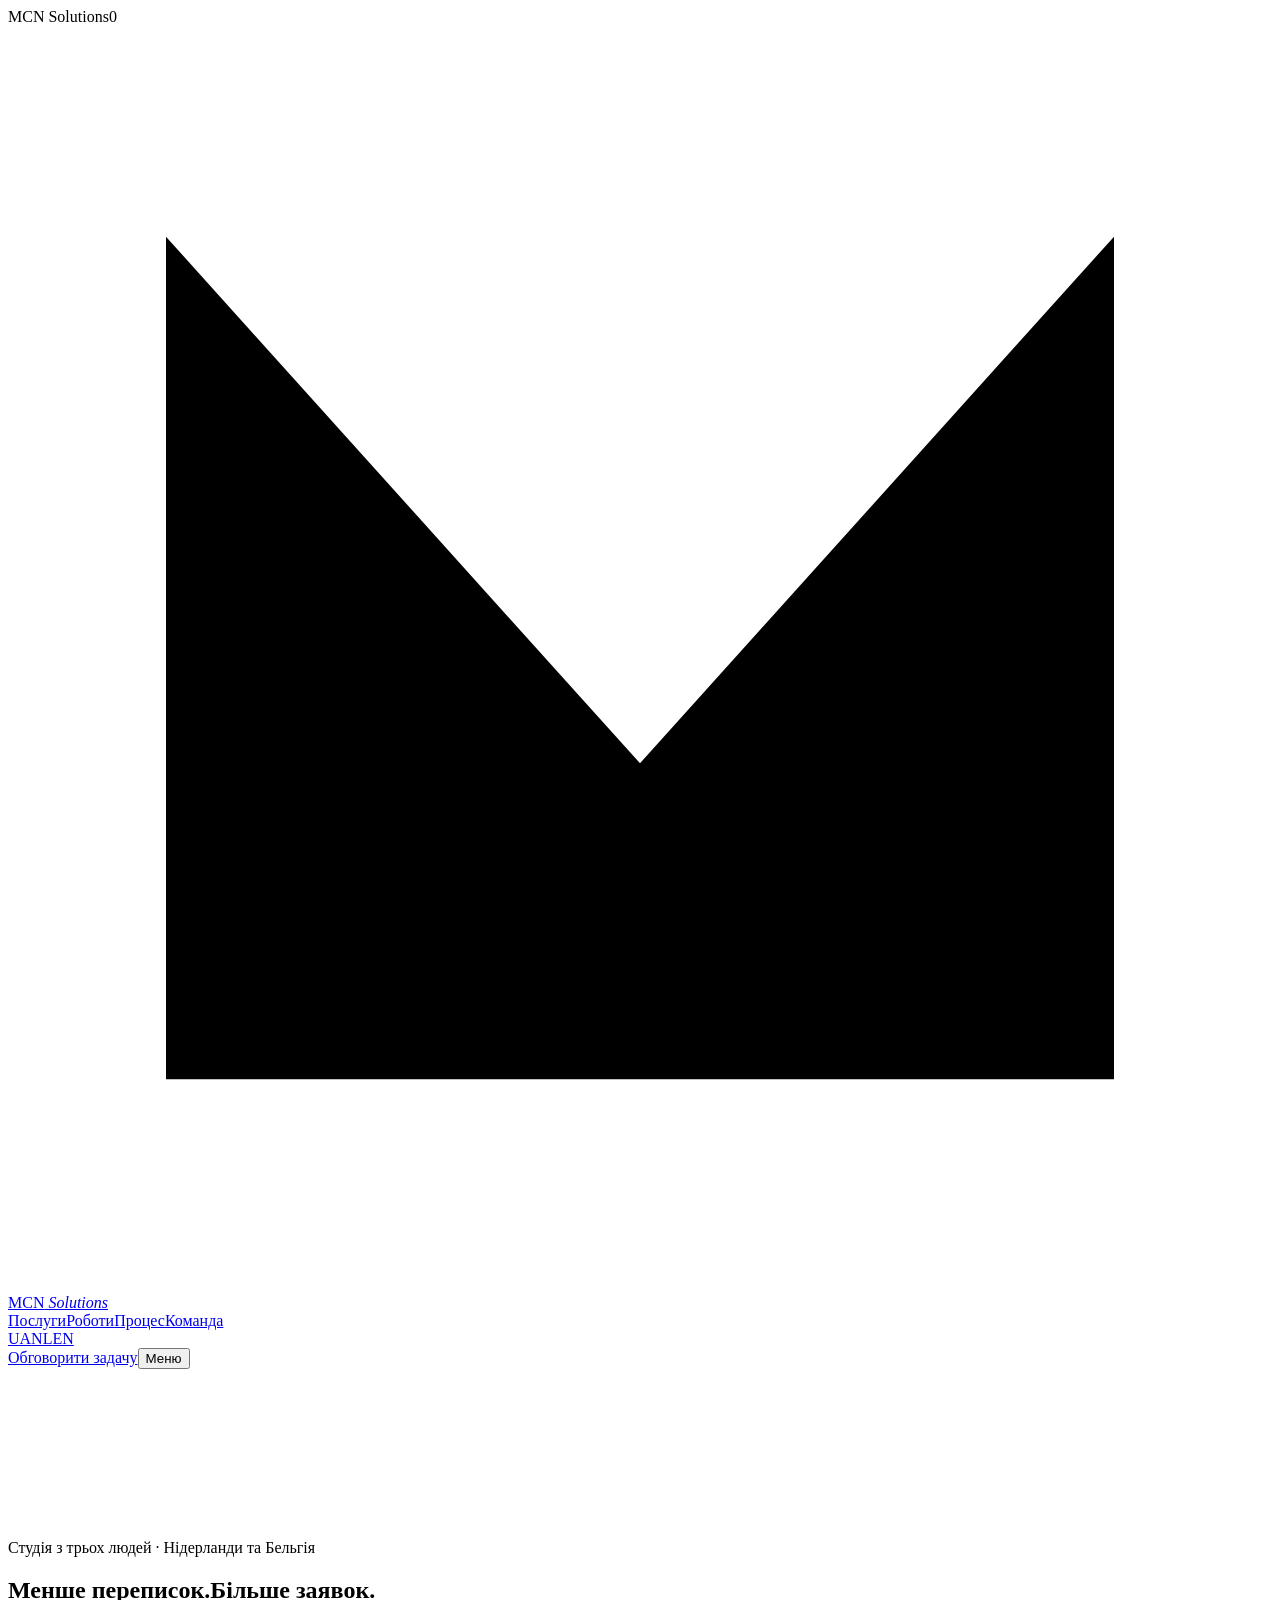
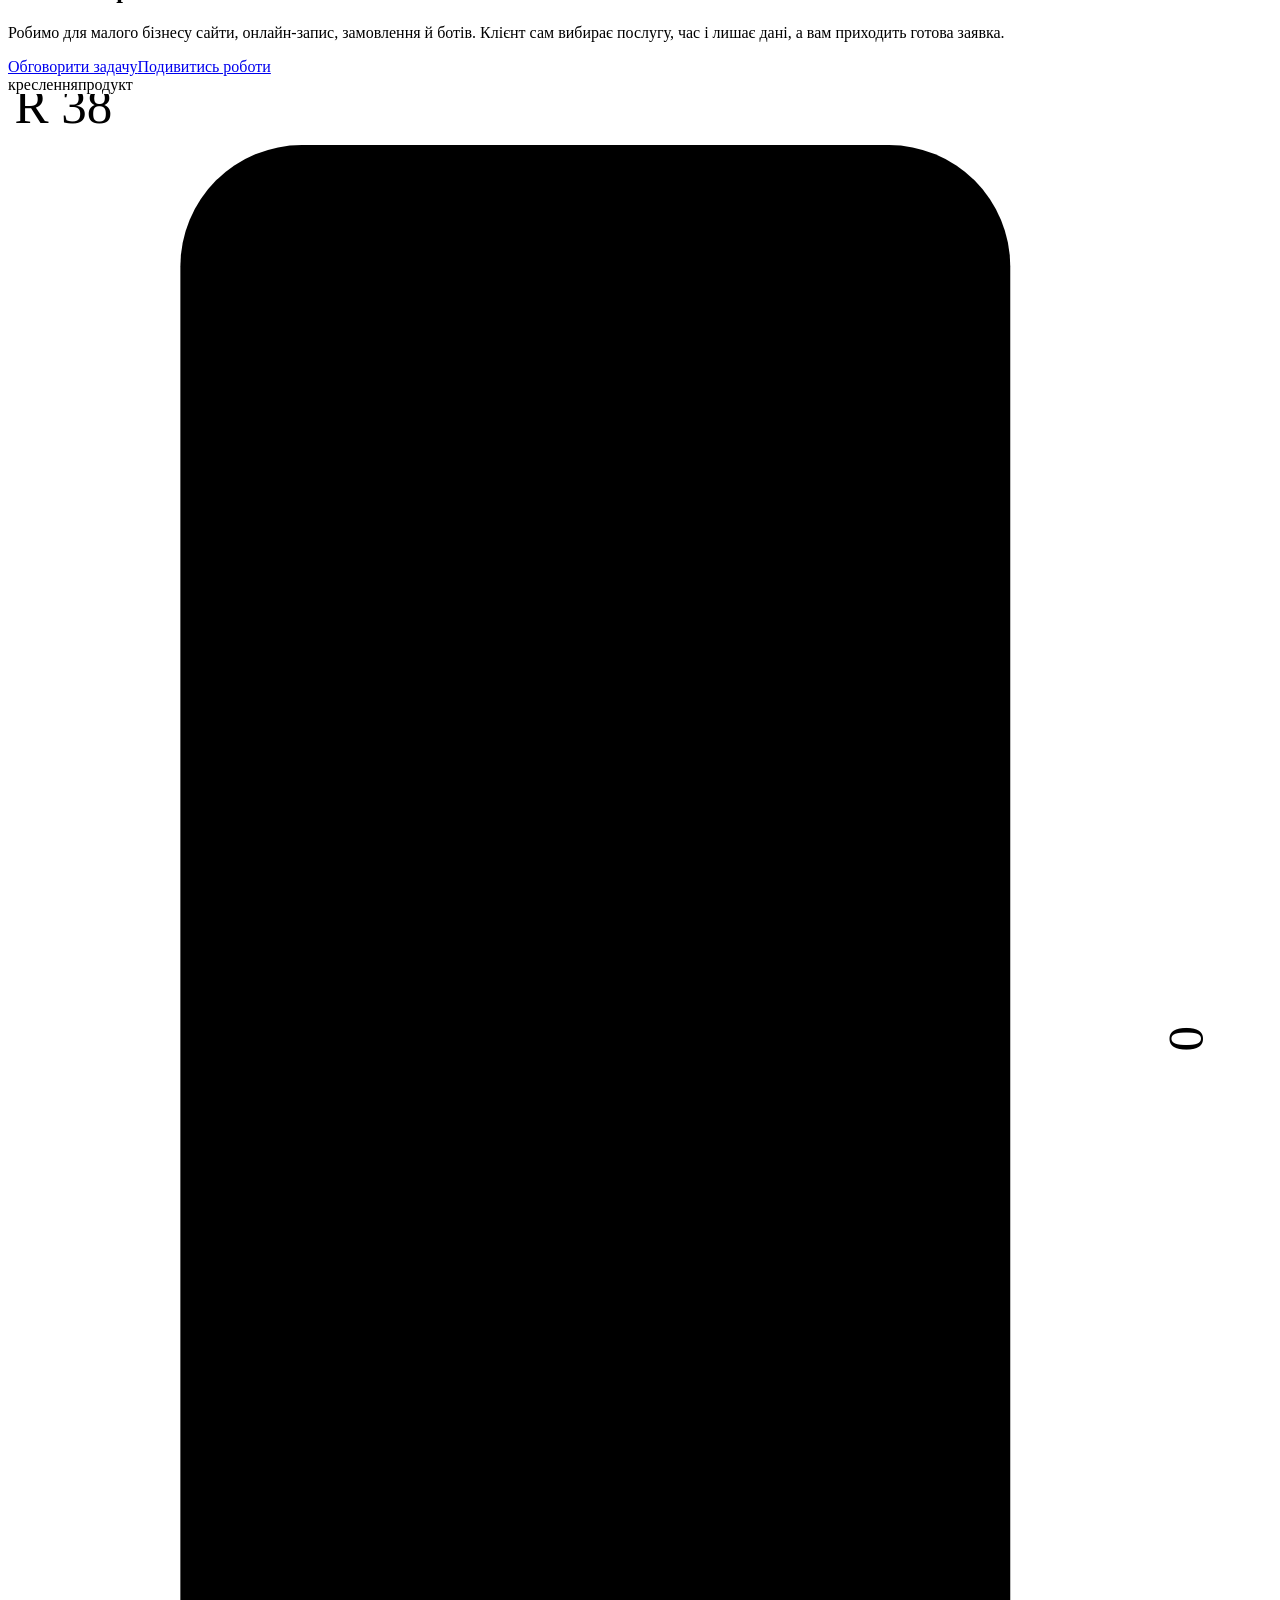
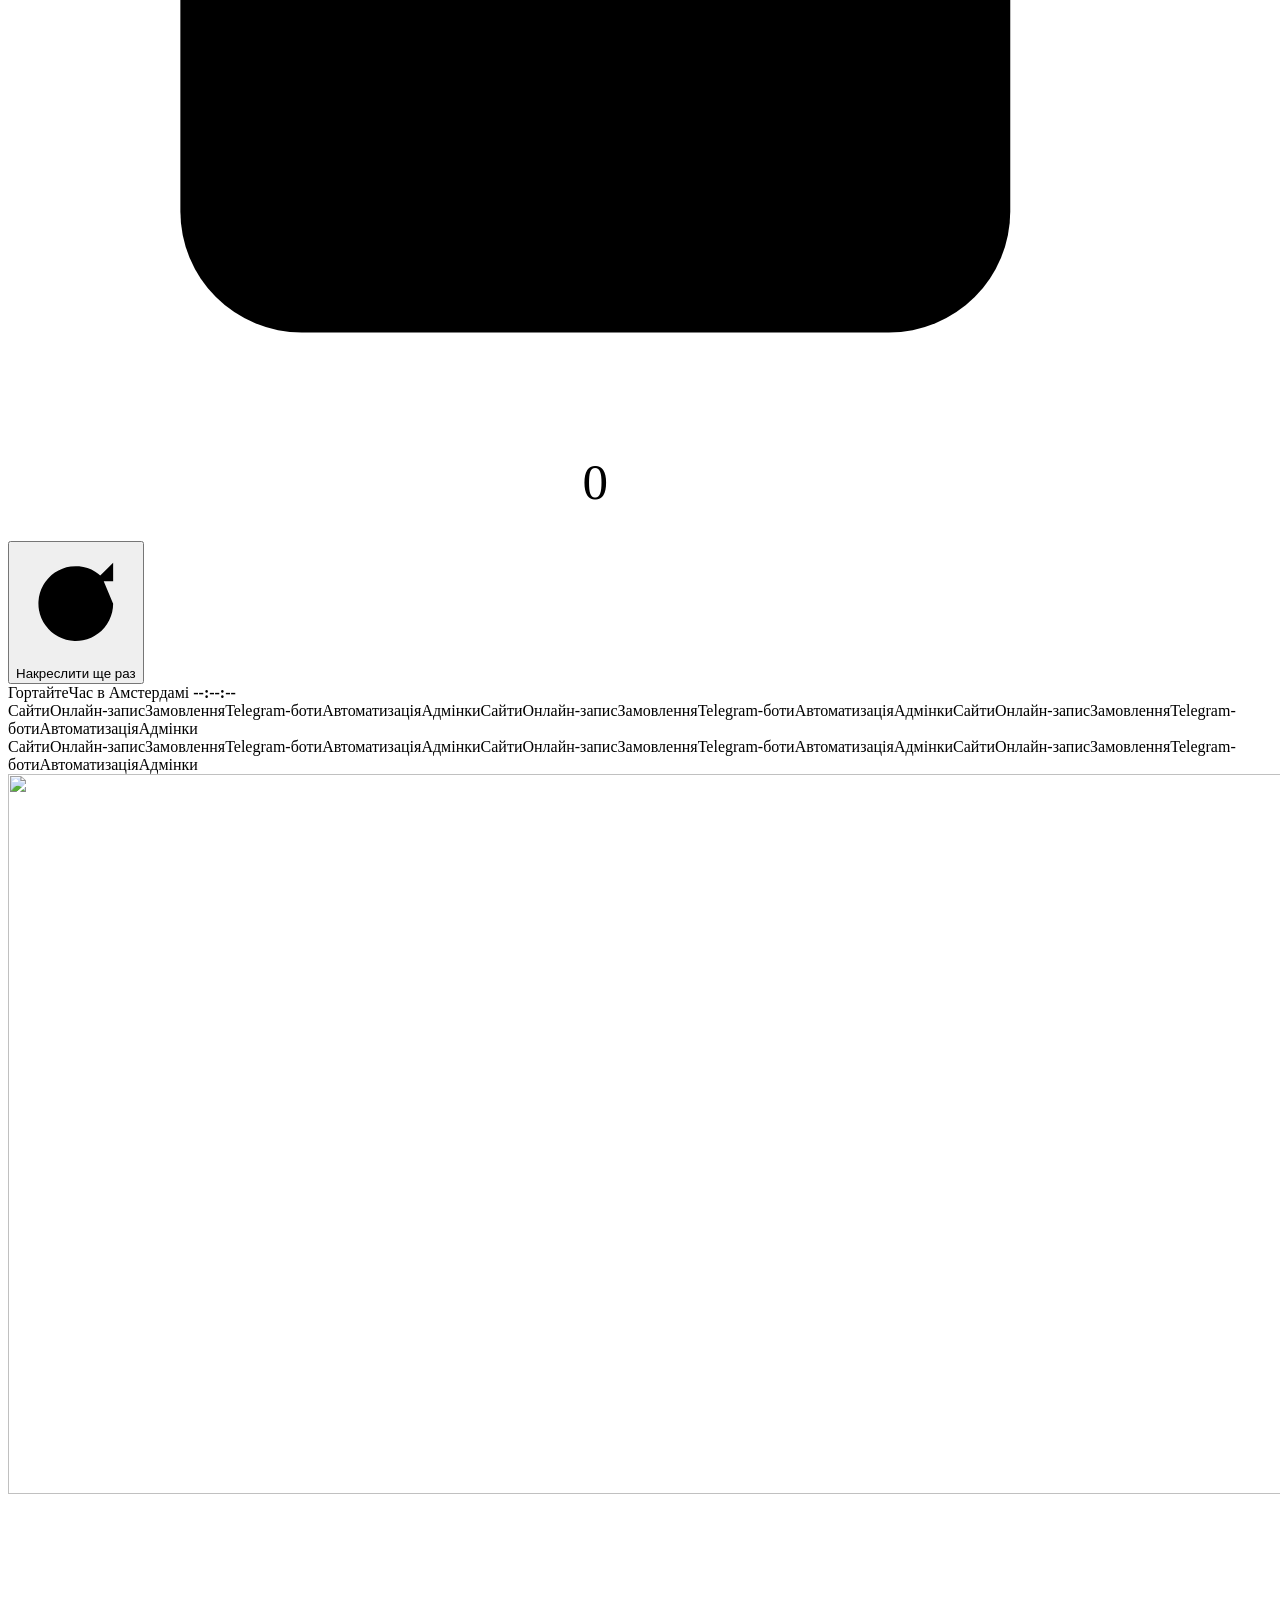
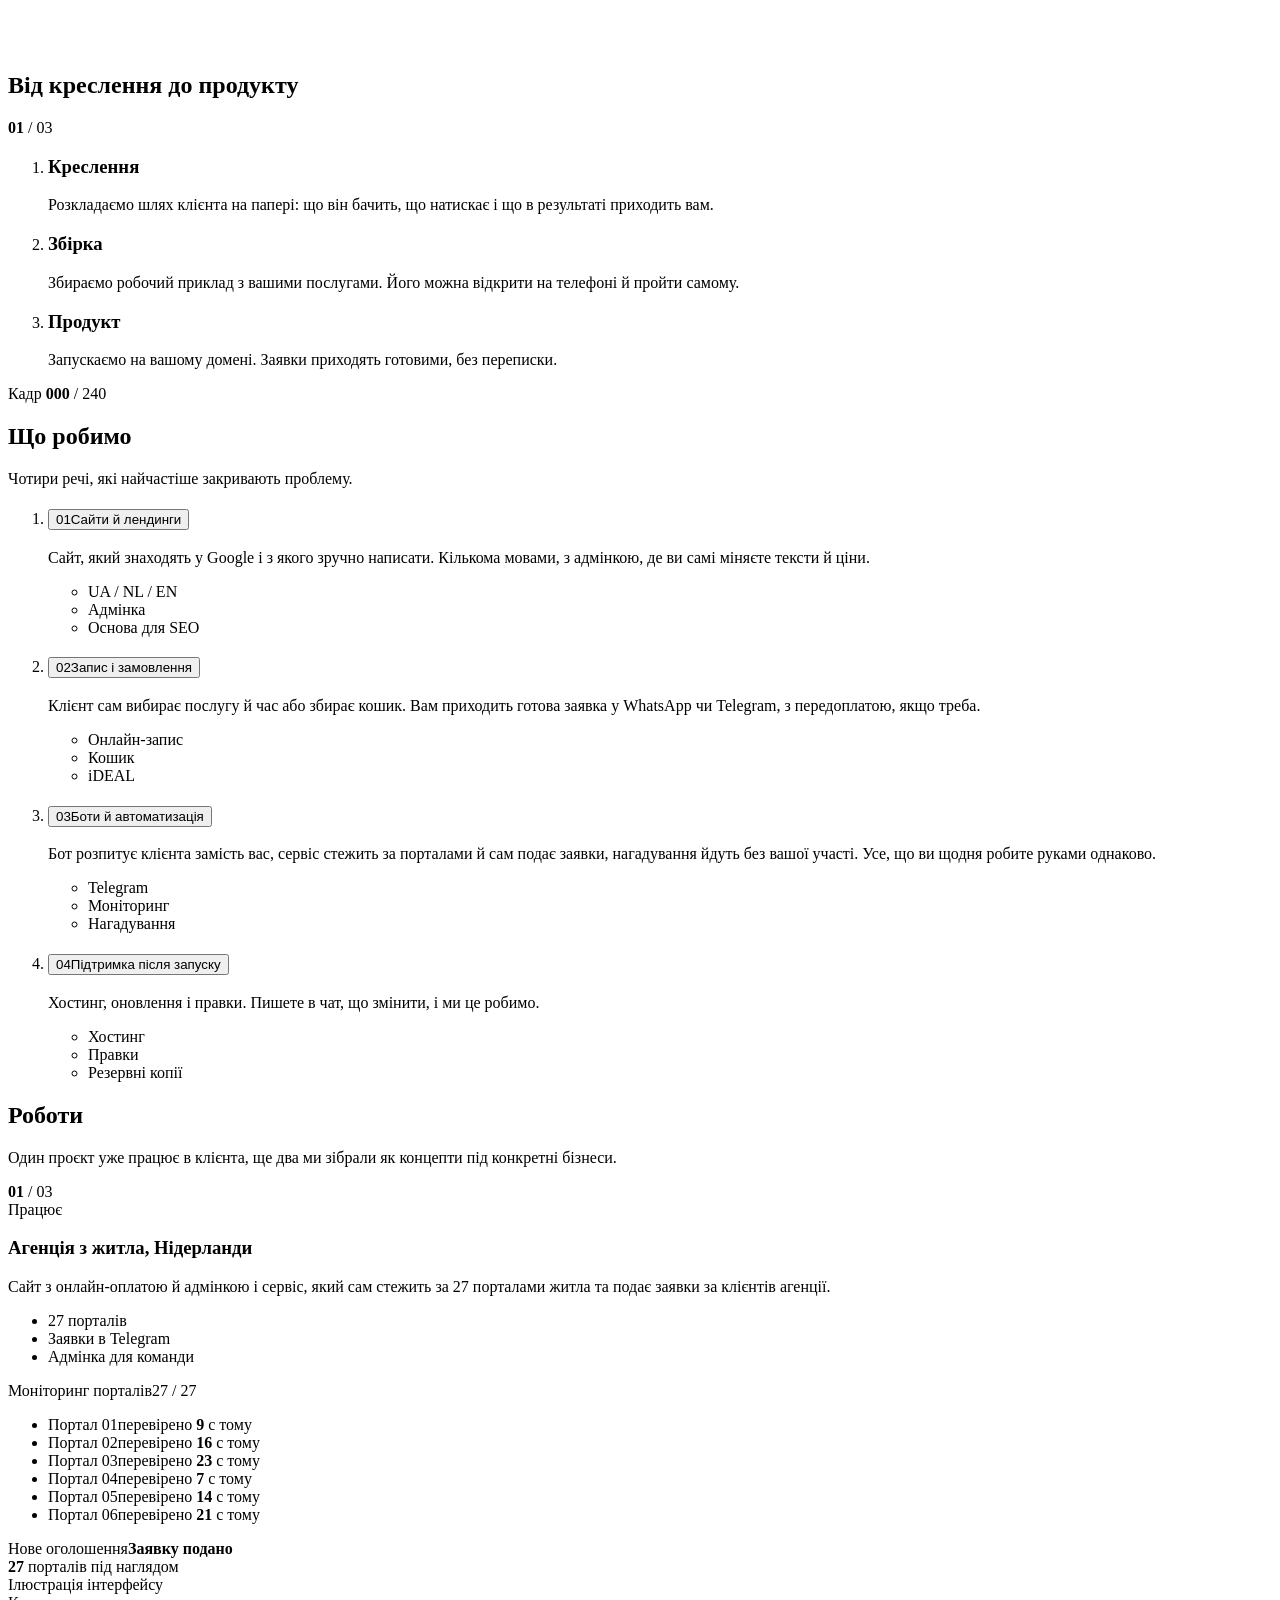
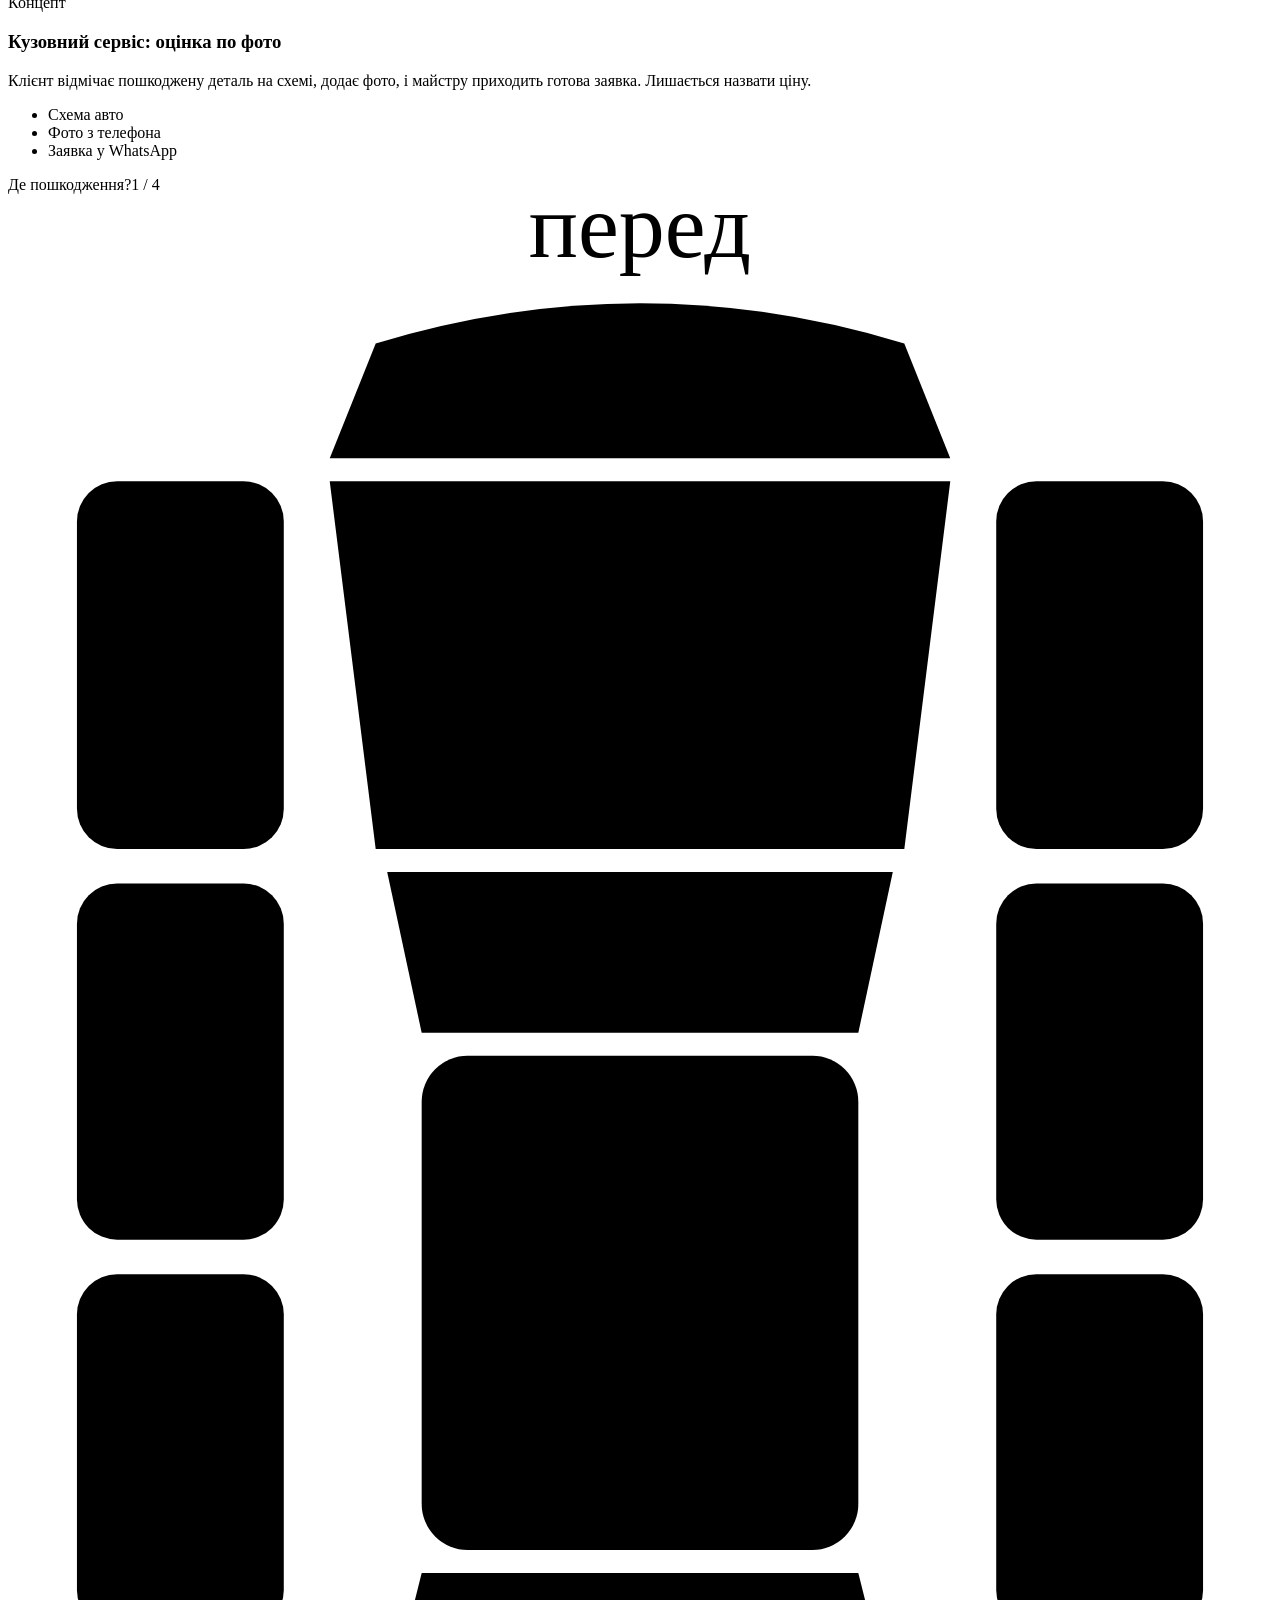
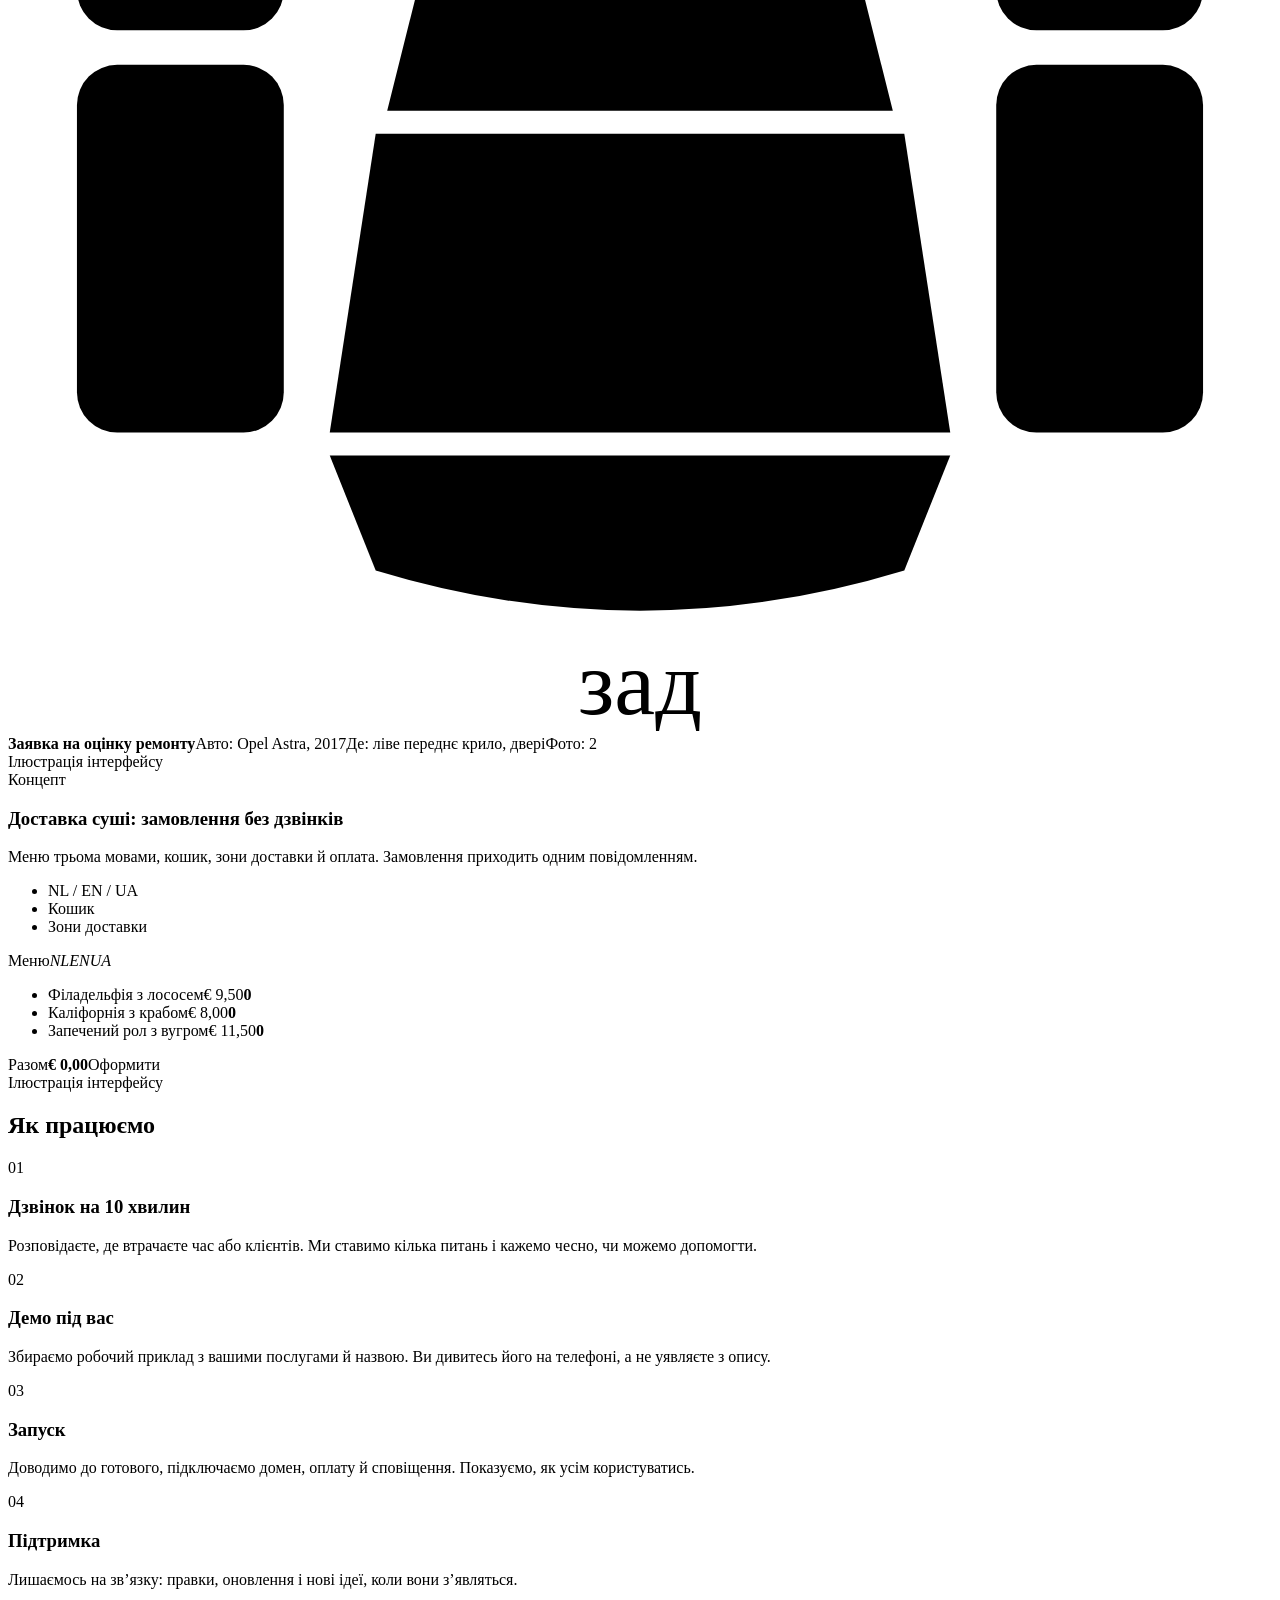
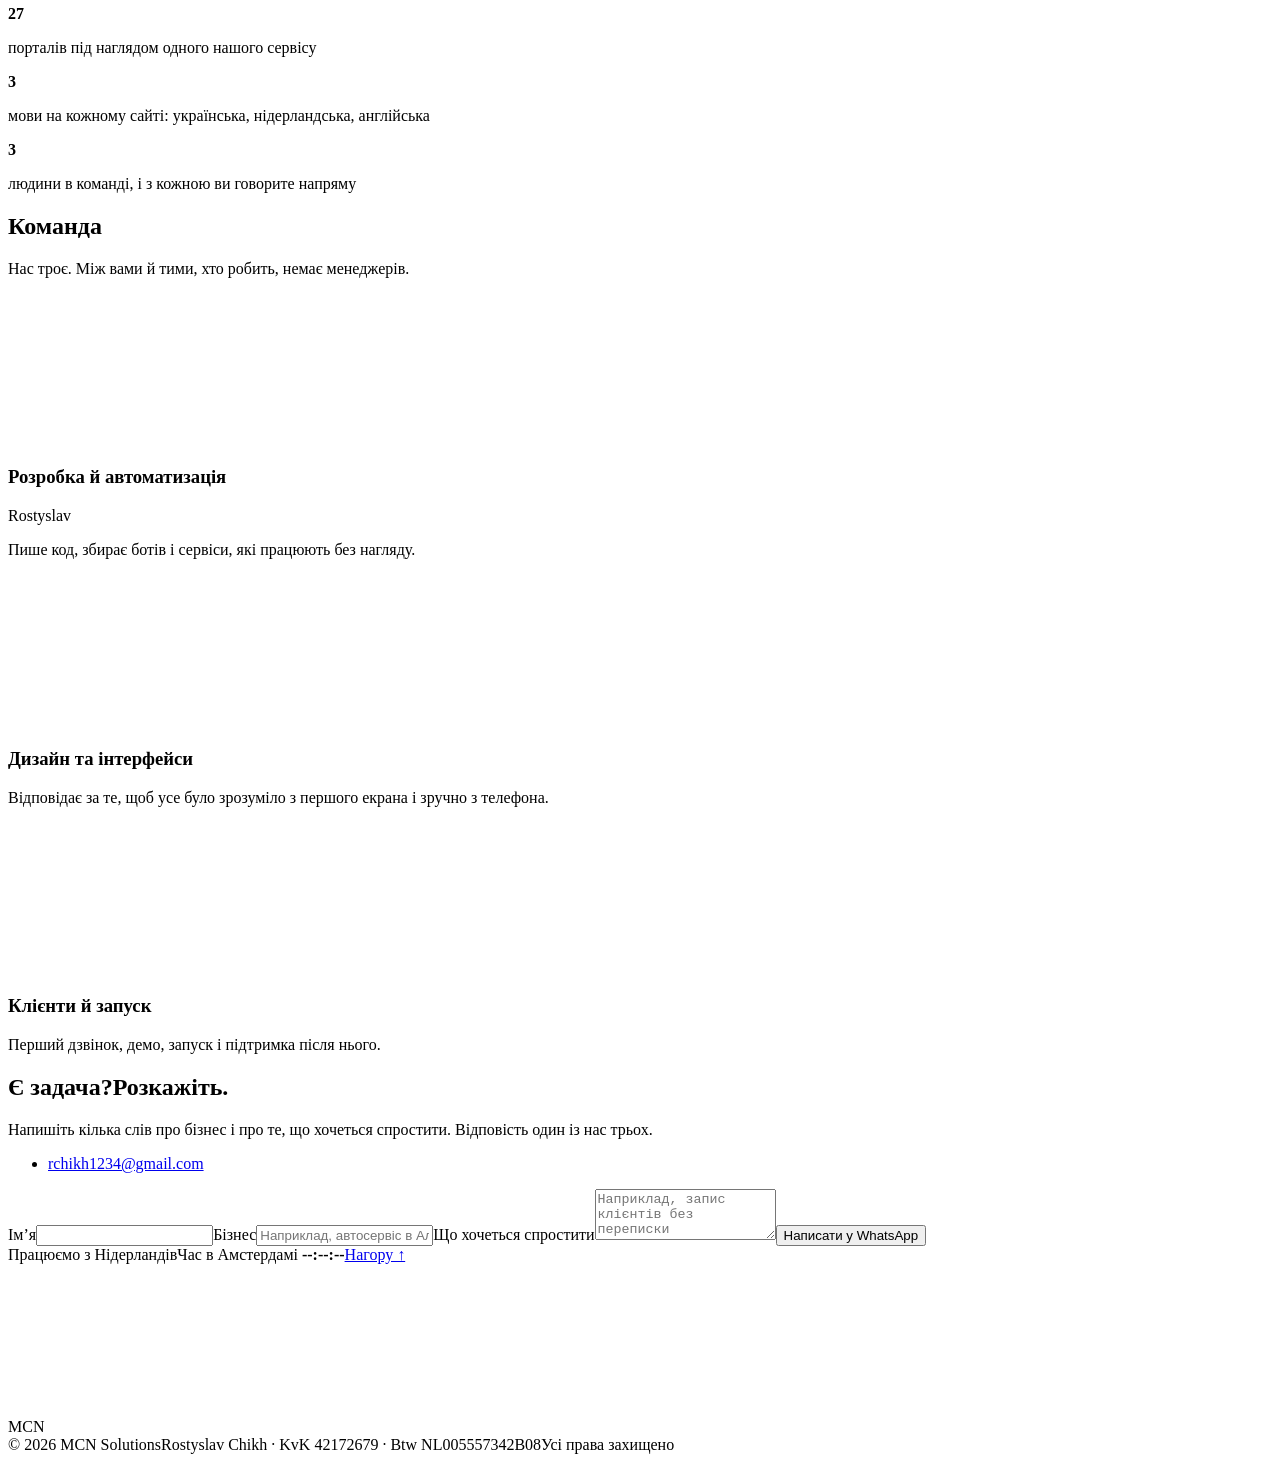
==== commit 168b8a22: "Фільм від скролу, відео в літерах підвалу, контакти Co-Authored-By: Claude Fable 5.2 <noreply@anthro" ====
--- a/index.html
+++ b/index.html
@@ -1 +1 @@
-<!DOCTYPE html><html lang="uk"><head><meta charset="utf-8"><meta name="viewport" content="width=device-width, initial-scale=1"><title>MCN Solutions · Сайти, онлайн-запис і автоматизація для малого бізнесу</title><meta name="description" content="Студія з трьох людей у Нідерландах. Робимо сайти, онлайн-запис, замовлення й ботів, після яких клієнт сам лишає готову заявку."><link rel="canonical" href="https://chikh124.github.io/mcn-solutions/"><link rel="alternate" hreflang="uk" href="https://chikh124.github.io/mcn-solutions/"><link rel="alternate" hreflang="nl" href="https://chikh124.github.io/mcn-solutions/nl/"><link rel="alternate" hreflang="en" href="https://chikh124.github.io/mcn-solutions/en/"><meta property="og:title" content="MCN Solutions · Сайти, онлайн-запис і автоматизація для малого бізнесу"><meta property="og:description" content="Студія з трьох людей у Нідерландах. Робимо сайти, онлайн-запис, замовлення й ботів, після яких клієнт сам лишає готову заявку."><meta property="og:type" content="website"><meta name="theme-color" content="#f2f2f1"><meta name="robots" content="noindex, nofollow"><link rel="icon" type="image/svg+xml" href="/mcn-solutions/favicon.svg"><link rel="stylesheet" href="/mcn-solutions/_astro/Home.x5bYBAEf.css"></head><body><div class="loader" data-loader aria-hidden="true"><span class="loader__name mono">MCN Solutions</span><span class="loader__n" data-loader-n>0</span><i class="loader__bar"><b data-loader-bar></b></i></div><header class="nav" data-nav><a class="nav__logo" href="/mcn-solutions/" aria-label="MCN Solutions"><svg viewBox="0 0 24 24" aria-hidden="true"><path d="M3 20V4l9 10 9-10v16"></path></svg><span>MCN<em> Solutions</em></span></a><nav class="nav__links" aria-label="Primary"><a href="#services">Послуги</a><a href="#work">Роботи</a><a href="#process">Процес</a><a href="#team">Команда</a></nav><div class="nav__right"><div class="lang mono"><a href="/mcn-solutions/" aria-current="true">UA</a><a href="/mcn-solutions/nl/">NL</a><a href="/mcn-solutions/en/">EN</a></div><a class="nav__cta" href="#contact">Обговорити задачу</a><button class="nav__burger" type="button" data-menu-toggle aria-expanded="false" aria-controls="menu"><span data-menu-label data-open="Меню" data-close="Закрити">Меню</span></button></div></header><div class="menu" id="menu" data-menu hidden><nav><a href="#services" data-menu-link><span class="mono">01</span>Послуги</a><a href="#work" data-menu-link><span class="mono">02</span>Роботи</a><a href="#process" data-menu-link><span class="mono">03</span>Процес</a><a href="#team" data-menu-link><span class="mono">04</span>Команда</a><a href="#contact" data-menu-link><span class="mono">05</span>Обговорити задачу</a></nav><div class="lang mono"><a href="/mcn-solutions/" aria-current="true">UA</a><a href="/mcn-solutions/nl/">NL</a><a href="/mcn-solutions/en/">EN</a></div></div><main><section class="hero" id="top"><canvas class="hero__dots" data-dots aria-hidden="true"></canvas><div class="wrap hero__grid"><div class="hero__text"><p class="eyebrow mono" data-hero-in><i class="dot"></i>Студія з трьох людей · Нідерланди та Бельгія</p><h1 class="hero__title" data-hero-title><span class="line"><span>Менше переписок.</span></span><span class="line"><span>Більше заявок.</span></span></h1><p class="hero__sub" data-hero-in>Робимо для малого бізнесу сайти, онлайн-запис, замовлення й ботів. Клієнт сам вибирає послугу, час і лишає дані, а вам приходить готова заявка.</p><div class="hero__cta" data-hero-in><a class="btn btn--solid" href="#contact" data-magnetic><span>Обговорити задачу</span></a><a class="btn btn--line" href="#work"><span>Подивитись роботи</span></a></div></div><div class="board" data-board><div class="board__label mono"><span>креслення</span><i></i><span>продукт</span></div><div class="board__tilt" data-board-tilt><svg class="phone" viewBox="-14 0 396 640" role="img" aria-label="Оцінка по фото"><defs><clipPath id="bp-clip"><rect data-bp-clip x="40" y="16" width="260" height="0"></rect></clipPath><clipPath id="bp-screen"><rect x="40" y="16" width="260" height="560" rx="38"></rect></clipPath></defs><g class="bp-fill" clip-path="url(#bp-clip)"><g clip-path="url(#bp-screen)"><rect class="f-bg" x="40" y="16" width="260" height="560"></rect><text class="f-title" x="60" y="106">Оцінка по фото</text><text class="f-step" x="60" y="130">Де пошкодження?</text><g transform="translate(88 146) scale(.74)" class="f-car"><path class="glass" d="M66 118h88l-6 28H72z"></path><path class="glass" d="M72 240h76l6 24H66z"></path><path d="M64 26q46-14 92 0l8 20H56z"></path><path d="M56 50h108l-8 64H64z"></path><rect x="72" y="150" width="76" height="86" rx="8"></rect><path d="M64 268h92l8 52H56z"></path><path d="M56 324h108l-8 20q-46 14-92 0z"></path><rect data-bp-zone x="12" y="50" width="36" height="64" rx="7"></rect><rect x="12" y="120" width="36" height="62" rx="7"></rect><rect x="12" y="188" width="36" height="62" rx="7"></rect><rect x="12" y="256" width="36" height="64" rx="7"></rect><rect x="172" y="50" width="36" height="64" rx="7"></rect><rect x="172" y="120" width="36" height="62" rx="7"></rect><rect x="172" y="188" width="36" height="62" rx="7"></rect><rect x="172" y="256" width="36" height="64" rx="7"></rect></g><g data-bp-chip><rect class="f-chip" x="60" y="430" width="178" height="28" rx="14"></rect><circle class="f-dot" cx="76" cy="444" r="4"></circle><text class="f-chiptext" x="88" y="448">Ліве переднє крило</text></g><g data-bp-btn><rect class="f-btn" x="60" y="490" width="220" height="50" rx="12"></rect><text class="f-btntext" x="170" y="520" text-anchor="middle">Далі</text></g><g data-bp-toast><rect class="f-toast" x="56" y="34" width="228" height="42" rx="13"></rect><circle class="f-dot" cx="76" cy="55" r="4"></circle><text class="f-toasttext" x="90" y="60">Заявка готова</text></g></g></g><g class="bp-lines"><rect data-bp-draw x="40" y="16" width="260" height="560" rx="38"></rect><rect data-bp-draw x="140" y="30" width="60" height="9" rx="4.5"></rect><rect data-bp-draw x="56" y="50" width="228" height="26" rx="13"></rect><rect data-bp-draw x="60" y="90" width="118" height="18" rx="3"></rect><rect data-bp-draw x="60" y="120" width="150" height="12" rx="3"></rect><g transform="translate(88 146) scale(.74)"><path data-bp-draw d="M64 26q46-14 92 0l8 20H56z"></path><path data-bp-draw d="M56 50h108l-8 64H64z"></path><path data-bp-draw d="M66 118h88l-6 28H72z"></path><rect data-bp-draw x="72" y="150" width="76" height="86" rx="8"></rect><path data-bp-draw d="M72 240h76l6 24H66z"></path><path data-bp-draw d="M64 268h92l8 52H56z"></path><path data-bp-draw d="M56 324h108l-8 20q-46 14-92 0z"></path><rect data-bp-draw x="12" y="50" width="36" height="64" rx="7"></rect><rect data-bp-draw x="12" y="120" width="36" height="62" rx="7"></rect><rect data-bp-draw x="12" y="188" width="36" height="62" rx="7"></rect><rect data-bp-draw x="12" y="256" width="36" height="64" rx="7"></rect><rect data-bp-draw x="172" y="50" width="36" height="64" rx="7"></rect><rect data-bp-draw x="172" y="120" width="36" height="62" rx="7"></rect><rect data-bp-draw x="172" y="188" width="36" height="62" rx="7"></rect><rect data-bp-draw x="172" y="256" width="36" height="64" rx="7"></rect></g><rect data-bp-draw x="60" y="430" width="178" height="28" rx="14"></rect><rect data-bp-draw x="60" y="490" width="220" height="50" rx="12"></rect></g><g class="bp-dims"><line data-bp-dim x1="332" y1="16" x2="332" y2="576"></line><line data-bp-dim x1="325" y1="16" x2="339" y2="16"></line><line data-bp-dim x1="325" y1="576" x2="339" y2="576"></line><text x="350" y="296" transform="rotate(90 350 296)" text-anchor="middle" data-bp-num="844">0</text><line data-bp-dim x1="40" y1="606" x2="300" y2="606"></line><line data-bp-dim x1="40" y1="599" x2="40" y2="613"></line><line data-bp-dim x1="300" y1="599" x2="300" y2="613"></line><text x="170" y="628" text-anchor="middle" data-bp-num="390">0</text><line data-bp-dim x1="51" y1="27" x2="22" y2="6"></line><text x="-12" y="9" data-bp-rad>R 38</text></g><line class="bp-scan" data-bp-scan x1="26" y1="16" x2="314" y2="16"></line></svg></div><button class="board__replay mono" type="button" data-board-replay><svg viewBox="0 0 16 16" aria-hidden="true"><path d="M13 8a5 5 0 1 1-1.5-3.6M13 2.5V5h-2.5"></path></svg>Накреслити ще раз</button></div></div><div class="hero__foot mono wrap"><span>Гортайте</span><i></i><span>Час в Амстердамі <b data-clock>--:--:--</b></span></div></section><section class="marquee" aria-hidden="true" data-marquee><div class="marquee__row" data-dir="-1"><div class="marquee__inner"><span>Сайти<i></i></span><span>Онлайн-запис<i></i></span><span>Замовлення<i></i></span><span>Telegram-боти<i></i></span><span>Автоматизація<i></i></span><span>Адмінки<i></i></span><span>Сайти<i></i></span><span>Онлайн-запис<i></i></span><span>Замовлення<i></i></span><span>Telegram-боти<i></i></span><span>Автоматизація<i></i></span><span>Адмінки<i></i></span><span>Сайти<i></i></span><span>Онлайн-запис<i></i></span><span>Замовлення<i></i></span><span>Telegram-боти<i></i></span><span>Автоматизація<i></i></span><span>Адмінки<i></i></span></div></div><div class="marquee__row marquee__row--ghost" data-dir="1"><div class="marquee__inner"><span>Сайти<i></i></span><span>Онлайн-запис<i></i></span><span>Замовлення<i></i></span><span>Telegram-боти<i></i></span><span>Автоматизація<i></i></span><span>Адмінки<i></i></span><span>Сайти<i></i></span><span>Онлайн-запис<i></i></span><span>Замовлення<i></i></span><span>Telegram-боти<i></i></span><span>Автоматизація<i></i></span><span>Адмінки<i></i></span><span>Сайти<i></i></span><span>Онлайн-запис<i></i></span><span>Замовлення<i></i></span><span>Telegram-боти<i></i></span><span>Автоматизація<i></i></span><span>Адмінки<i></i></span></div></div></section><section class="services" id="services"><div class="wrap"><div class="head"><h2 data-split>Що робимо</h2><p data-reveal>Чотири речі, які найчастіше закривають проблему.</p></div><ol class="svc"><li class="svc__row is-open" data-svc><h3><button type="button" aria-expanded="true"><span class="svc__n mono">01</span><span class="svc__title">Сайти й лендинги</span><i class="svc__plus" aria-hidden="true"></i></button></h3><div class="svc__body"><div><p>Сайт, який знаходять у Google і з якого зручно написати. Кількома мовами, з адмінкою, де ви самі міняєте тексти й ціни.</p><ul class="tags mono"><li>UA / NL / EN</li><li>Адмінка</li><li>Основа для SEO</li></ul></div></div></li><li class="svc__row" data-svc><h3><button type="button" aria-expanded="false"><span class="svc__n mono">02</span><span class="svc__title">Запис і замовлення</span><i class="svc__plus" aria-hidden="true"></i></button></h3><div class="svc__body"><div><p>Клієнт сам вибирає послугу й час або збирає кошик. Вам приходить готова заявка у WhatsApp чи Telegram, з передоплатою, якщо треба.</p><ul class="tags mono"><li>Онлайн-запис</li><li>Кошик</li><li>iDEAL</li></ul></div></div></li><li class="svc__row" data-svc><h3><button type="button" aria-expanded="false"><span class="svc__n mono">03</span><span class="svc__title">Боти й автоматизація</span><i class="svc__plus" aria-hidden="true"></i></button></h3><div class="svc__body"><div><p>Бот розпитує клієнта замість вас, сервіс стежить за порталами й сам подає заявки, нагадування йдуть без вашої участі. Усе, що ви щодня робите руками однаково.</p><ul class="tags mono"><li>Telegram</li><li>Моніторинг</li><li>Нагадування</li></ul></div></div></li><li class="svc__row" data-svc><h3><button type="button" aria-expanded="false"><span class="svc__n mono">04</span><span class="svc__title">Підтримка після запуску</span><i class="svc__plus" aria-hidden="true"></i></button></h3><div class="svc__body"><div><p>Хостинг, оновлення і правки. Пишете в чат, що змінити, і ми це робимо.</p><ul class="tags mono"><li>Хостинг</li><li>Правки</li><li>Резервні копії</li></ul></div></div></li></ol></div></section><section class="work" id="work" data-work><div class="work__pin" data-work-pin><div class="wrap work__head"><h2 data-split>Роботи</h2><p data-reveal>Один проєкт уже працює в клієнта, ще два ми зібрали як концепти під конкретні бізнеси.</p><span class="work__count mono"><b data-work-i>01</b> / 03</span></div><div class="work__track" data-work-track><article class="case" data-case><div class="case__text"><span class="badge mono"><i class="dot dot--live"></i>Працює</span><h3>Агенція з житла, Нідерланди</h3><p>Сайт з онлайн-оплатою й адмінкою і сервіс, який сам стежить за 27 порталами житла та подає заявки за клієнтів агенції.</p><ul class="case__facts mono"><li>27 порталів</li><li>Заявки в Telegram</li><li>Адмінка для команди</li></ul></div><div class="case__ui"><div class="win win--mon"><div class="win__bar mono"><span>Моніторинг порталів</span><span class="win__live"><i class="dot dot--live"></i>27 / 27</span></div><ul class="mon"><li data-mon-row><i class="dot"></i><span>Портал 01</span><span class="mono mon__t">перевірено <b data-tick="9">9</b> с тому</span></li><li data-mon-row><i class="dot"></i><span>Портал 02</span><span class="mono mon__t">перевірено <b data-tick="16">16</b> с тому</span></li><li data-mon-row><i class="dot"></i><span>Портал 03</span><span class="mono mon__t">перевірено <b data-tick="23">23</b> с тому</span></li><li data-mon-row><i class="dot"></i><span>Портал 04</span><span class="mono mon__t">перевірено <b data-tick="7">7</b> с тому</span></li><li data-mon-row><i class="dot"></i><span>Портал 05</span><span class="mono mon__t">перевірено <b data-tick="14">14</b> с тому</span></li><li data-mon-row><i class="dot"></i><span>Портал 06</span><span class="mono mon__t">перевірено <b data-tick="21">21</b> с тому</span></li></ul><div class="mon__toast" data-mon-toast><span class="mono">Нове оголошення</span><b>Заявку подано</b></div><div class="mon__total mono"><b>27</b> порталів під наглядом</div></div><span class="case__cap mono">Ілюстрація інтерфейсу</span></div></article><article class="case" data-case><div class="case__text"><span class="badge mono"><i class="dot"></i>Концепт</span><h3>Кузовний сервіс: оцінка по фото</h3><p>Клієнт відмічає пошкоджену деталь на схемі, додає фото, і майстру приходить готова заявка. Лишається назвати ціну.</p><ul class="case__facts mono"><li>Схема авто</li><li>Фото з телефона</li><li>Заявка у WhatsApp</li></ul></div><div class="case__ui"><div class="win win--car"><div class="win__bar mono"><span>Де пошкодження?</span><span>1 / 4</span></div><div class="car"><svg viewBox="0 0 220 372" aria-hidden="true"><text x="110" y="11" text-anchor="middle">перед</text><text x="110" y="369" text-anchor="middle">зад</text><path class="glass" d="M66 118h88l-6 28H72z"></path><path class="glass" d="M72 240h76l6 24H66z"></path><path d="M64 26q46-14 92 0l8 20H56z"></path><path d="M56 50h108l-8 64H64z"></path><rect x="72" y="150" width="76" height="86" rx="8"></rect><path d="M64 268h92l8 52H56z"></path><path d="M56 324h108l-8 20q-46 14-92 0z"></path><rect class="z z1" x="12" y="50" width="36" height="64" rx="7"></rect><rect class="z z2" x="12" y="120" width="36" height="62" rx="7"></rect><rect x="12" y="188" width="36" height="62" rx="7"></rect><rect x="12" y="256" width="36" height="64" rx="7"></rect><rect x="172" y="50" width="36" height="64" rx="7"></rect><rect x="172" y="120" width="36" height="62" rx="7"></rect><rect x="172" y="188" width="36" height="62" rx="7"></rect><rect x="172" y="256" width="36" height="64" rx="7"></rect></svg><div class="bubble"><b>Заявка на оцінку ремонту</b><span>Авто: Opel Astra, 2017</span><span>Де: ліве переднє крило, двері</span><span>Фото: 2</span></div></div></div><span class="case__cap mono">Ілюстрація інтерфейсу</span></div></article><article class="case" data-case><div class="case__text"><span class="badge mono"><i class="dot"></i>Концепт</span><h3>Доставка суші: замовлення без дзвінків</h3><p>Меню трьома мовами, кошик, зони доставки й оплата. Замовлення приходить одним повідомленням.</p><ul class="case__facts mono"><li>NL / EN / UA</li><li>Кошик</li><li>Зони доставки</li></ul></div><div class="case__ui"><div class="win win--menu" data-sushi><div class="win__bar mono"><span>Меню</span><span class="pills"><i>NL</i><i>EN</i><i class="on">UA</i></span></div><ul class="dish"><li data-dish data-price="9.50"><span class="dish__pic" style="--h:0"></span><span class="dish__name">Філадельфія з лососем</span><span class="mono dish__price">€ 9,50</span><span class="dish__add"><b data-qty>0</b></span></li><li data-dish data-price="8.00"><span class="dish__pic" style="--h:1"></span><span class="dish__name">Каліфорнія з крабом</span><span class="mono dish__price">€ 8,00</span><span class="dish__add"><b data-qty>0</b></span></li><li data-dish data-price="11.50"><span class="dish__pic" style="--h:2"></span><span class="dish__name">Запечений рол з вугром</span><span class="mono dish__price">€ 11,50</span><span class="dish__add"><b data-qty>0</b></span></li></ul><div class="cartbar"><span class="mono">Разом</span><b class="mono">€ <span data-total>0,00</span></b><span class="cartbar__btn">Оформити</span></div></div><span class="case__cap mono">Ілюстрація інтерфейсу</span></div></article></div><div class="wrap"><div class="work__bar"><i data-work-bar></i></div></div></div></section><section class="process" id="process"><div class="wrap"><div class="head"><h2 data-split>Як працюємо</h2></div><div class="steps" data-steps><div class="steps__line" aria-hidden="true"><i></i></div><div class="step" data-step><span class="step__n mono">01</span><h3>Дзвінок на 10 хвилин</h3><p>Розповідаєте, де втрачаєте час або клієнтів. Ми ставимо кілька питань і кажемо чесно, чи можемо допомогти.</p></div><div class="step" data-step><span class="step__n mono">02</span><h3>Демо під вас</h3><p>Збираємо робочий приклад з вашими послугами й назвою. Ви дивитесь його на телефоні, а не уявляєте з опису.</p></div><div class="step" data-step><span class="step__n mono">03</span><h3>Запуск</h3><p>Доводимо до готового, підключаємо домен, оплату й сповіщення. Показуємо, як усім користуватись.</p></div><div class="step" data-step><span class="step__n mono">04</span><h3>Підтримка</h3><p>Лишаємось на зв’язку: правки, оновлення і нові ідеї, коли вони з’являться.</p></div></div></div></section><section class="facts"><div class="wrap facts__grid"><div class="fact" data-reveal><b data-count="27">27</b><p>порталів під наглядом одного нашого сервісу</p></div><div class="fact" data-reveal><b data-count="3">3</b><p>мови на кожному сайті: українська, нідерландська, англійська</p></div><div class="fact" data-reveal><b data-count="3">3</b><p>людини в команді, і з кожною ви говорите напряму</p></div></div></section><section class="team" id="team"><div class="wrap"><div class="head"><h2 data-split>Команда</h2><p data-reveal>Нас троє. Між вами й тими, хто робить, немає менеджерів.</p></div><div class="people"><article class="person" data-reveal><canvas class="person__glyph" data-glyph="01" aria-hidden="true"></canvas><h3>Розробка й автоматизація</h3><p>Пише код, збирає ботів і сервіси, які працюють без нагляду.</p></article><article class="person" data-reveal><canvas class="person__glyph" data-glyph="02" aria-hidden="true"></canvas><h3>Дизайн та інтерфейси</h3><p>Відповідає за те, щоб усе було зрозуміло з першого екрана і зручно з телефона.</p></article><article class="person" data-reveal><canvas class="person__glyph" data-glyph="03" aria-hidden="true"></canvas><h3>Клієнти й запуск</h3><p>Перший дзвінок, демо, запуск і підтримка після нього.</p></article></div></div></section><section class="contact" id="contact"><div class="wrap contact__grid"><div><h2 class="contact__title" data-lines><span class="line"><span>Є задача?</span></span><span class="line"><span>Розкажіть.</span></span></h2><p class="contact__sub" data-reveal>Напишіть кілька слів про бізнес і про те, що хочеться спростити. Відповість один із нас трьох.</p><ul class="contact__links mono" data-reveal></ul></div><form class="form" data-form data-wa data-head="Запит із сайту MCN Solutions" data-labels="Ім’я|Бізнес|Що хочеться спростити" novalidate data-reveal><label><span class="mono">Ім’я</span><input name="name" autocomplete="given-name"></label><label><span class="mono">Бізнес</span><input name="business" placeholder="Наприклад, автосервіс в Алмере" autocomplete="organization"></label><label><span class="mono">Що хочеться спростити</span><textarea name="task" rows="3" placeholder="Наприклад, запис клієнтів без переписки" required></textarea><em class="form__err" data-form-err hidden>Опишіть задачу хоча б одним реченням</em></label><button class="btn btn--snow" type="submit" data-magnetic><span>Написати у WhatsApp</span></button></form></div></section></main><footer class="foot"><div class="wrap foot__meta mono"><span>Працюємо з Нідерландів</span><span>Час в Амстердамі <b data-clock>--:--:--</b></span><a href="#top">Нагору ↑</a></div><div class="foot__word" data-foot-word aria-hidden="true"><span>M</span><span>C</span><span>N</span></div><div class="wrap foot__legal mono"><span>© 2026 MCN Solutions</span><span>Усі права захищено</span></div></footer><script type="module" src="/mcn-solutions/_astro/Base.astro_astro_type_script_index_0_lang.1xj0ykum.js"></script></body></html>+<!DOCTYPE html><html lang="uk"><head><meta charset="utf-8"><meta name="viewport" content="width=device-width, initial-scale=1"><title>MCN Solutions · Сайти, онлайн-запис і автоматизація для малого бізнесу</title><meta name="description" content="Студія з трьох людей у Нідерландах. Робимо сайти, онлайн-запис, замовлення й ботів, після яких клієнт сам лишає готову заявку."><link rel="canonical" href="https://chikh124.github.io/mcn-solutions/"><link rel="alternate" hreflang="uk" href="https://chikh124.github.io/mcn-solutions/"><link rel="alternate" hreflang="nl" href="https://chikh124.github.io/mcn-solutions/nl/"><link rel="alternate" hreflang="en" href="https://chikh124.github.io/mcn-solutions/en/"><meta property="og:title" content="MCN Solutions · Сайти, онлайн-запис і автоматизація для малого бізнесу"><meta property="og:description" content="Студія з трьох людей у Нідерландах. Робимо сайти, онлайн-запис, замовлення й ботів, після яких клієнт сам лишає готову заявку."><meta property="og:type" content="website"><meta name="theme-color" content="#f2f2f1"><meta name="robots" content="noindex, nofollow"><link rel="icon" type="image/svg+xml" href="/mcn-solutions/favicon.svg"><link rel="stylesheet" href="/mcn-solutions/_astro/Home.CnvWB3Xy.css"></head><body><div class="loader" data-loader aria-hidden="true"><span class="loader__name mono">MCN Solutions</span><span class="loader__n" data-loader-n>0</span><i class="loader__bar"><b data-loader-bar></b></i></div><header class="nav" data-nav><a class="nav__logo" href="/mcn-solutions/" aria-label="MCN Solutions"><svg viewBox="0 0 24 24" aria-hidden="true"><path d="M3 20V4l9 10 9-10v16"></path></svg><span>MCN<em> Solutions</em></span></a><nav class="nav__links" aria-label="Primary"><a href="#services">Послуги</a><a href="#work">Роботи</a><a href="#process">Процес</a><a href="#team">Команда</a></nav><div class="nav__right"><div class="lang mono"><a href="/mcn-solutions/" aria-current="true">UA</a><a href="/mcn-solutions/nl/">NL</a><a href="/mcn-solutions/en/">EN</a></div><a class="nav__cta" href="#contact">Обговорити задачу</a><button class="nav__burger" type="button" data-menu-toggle aria-expanded="false" aria-controls="menu"><span data-menu-label data-open="Меню" data-close="Закрити">Меню</span></button></div></header><div class="menu" id="menu" data-menu hidden><nav><a href="#services" data-menu-link><span class="mono">01</span>Послуги</a><a href="#work" data-menu-link><span class="mono">02</span>Роботи</a><a href="#process" data-menu-link><span class="mono">03</span>Процес</a><a href="#team" data-menu-link><span class="mono">04</span>Команда</a><a href="#contact" data-menu-link><span class="mono">05</span>Обговорити задачу</a></nav><div class="lang mono"><a href="/mcn-solutions/" aria-current="true">UA</a><a href="/mcn-solutions/nl/">NL</a><a href="/mcn-solutions/en/">EN</a></div></div><main><section class="hero" id="top"><canvas class="hero__dots" data-dots aria-hidden="true"></canvas><div class="wrap hero__grid"><div class="hero__text"><p class="eyebrow mono" data-hero-in><i class="dot"></i>Студія з трьох людей · Нідерланди та Бельгія</p><h1 class="hero__title" data-hero-title><span class="line"><span>Менше переписок.</span></span><span class="line"><span>Більше заявок.</span></span></h1><p class="hero__sub" data-hero-in>Робимо для малого бізнесу сайти, онлайн-запис, замовлення й ботів. Клієнт сам вибирає послугу, час і лишає дані, а вам приходить готова заявка.</p><div class="hero__cta" data-hero-in><a class="btn btn--solid" href="#contact" data-magnetic><span>Обговорити задачу</span></a><a class="btn btn--line" href="#work"><span>Подивитись роботи</span></a></div></div><div class="board" data-board><div class="board__label mono"><span>креслення</span><i></i><span>продукт</span></div><div class="board__tilt" data-board-tilt><svg class="phone" viewBox="-14 0 396 640" role="img" aria-label="Оцінка по фото"><defs><clipPath id="bp-clip"><rect data-bp-clip x="40" y="16" width="260" height="0"></rect></clipPath><clipPath id="bp-screen"><rect x="40" y="16" width="260" height="560" rx="38"></rect></clipPath></defs><g class="bp-fill" clip-path="url(#bp-clip)"><g clip-path="url(#bp-screen)"><rect class="f-bg" x="40" y="16" width="260" height="560"></rect><text class="f-title" x="60" y="106">Оцінка по фото</text><text class="f-step" x="60" y="130">Де пошкодження?</text><g transform="translate(88 146) scale(.74)" class="f-car"><path class="glass" d="M66 118h88l-6 28H72z"></path><path class="glass" d="M72 240h76l6 24H66z"></path><path d="M64 26q46-14 92 0l8 20H56z"></path><path d="M56 50h108l-8 64H64z"></path><rect x="72" y="150" width="76" height="86" rx="8"></rect><path d="M64 268h92l8 52H56z"></path><path d="M56 324h108l-8 20q-46 14-92 0z"></path><rect data-bp-zone x="12" y="50" width="36" height="64" rx="7"></rect><rect x="12" y="120" width="36" height="62" rx="7"></rect><rect x="12" y="188" width="36" height="62" rx="7"></rect><rect x="12" y="256" width="36" height="64" rx="7"></rect><rect x="172" y="50" width="36" height="64" rx="7"></rect><rect x="172" y="120" width="36" height="62" rx="7"></rect><rect x="172" y="188" width="36" height="62" rx="7"></rect><rect x="172" y="256" width="36" height="64" rx="7"></rect></g><g data-bp-chip><rect class="f-chip" x="60" y="430" width="178" height="28" rx="14"></rect><circle class="f-dot" cx="76" cy="444" r="4"></circle><text class="f-chiptext" x="88" y="448">Ліве переднє крило</text></g><g data-bp-btn><rect class="f-btn" x="60" y="490" width="220" height="50" rx="12"></rect><text class="f-btntext" x="170" y="520" text-anchor="middle">Далі</text></g><g data-bp-toast><rect class="f-toast" x="56" y="34" width="228" height="42" rx="13"></rect><circle class="f-dot" cx="76" cy="55" r="4"></circle><text class="f-toasttext" x="90" y="60">Заявка готова</text></g></g></g><g class="bp-lines"><rect data-bp-draw x="40" y="16" width="260" height="560" rx="38"></rect><rect data-bp-draw x="140" y="30" width="60" height="9" rx="4.5"></rect><rect data-bp-draw x="56" y="50" width="228" height="26" rx="13"></rect><rect data-bp-draw x="60" y="90" width="118" height="18" rx="3"></rect><rect data-bp-draw x="60" y="120" width="150" height="12" rx="3"></rect><g transform="translate(88 146) scale(.74)"><path data-bp-draw d="M64 26q46-14 92 0l8 20H56z"></path><path data-bp-draw d="M56 50h108l-8 64H64z"></path><path data-bp-draw d="M66 118h88l-6 28H72z"></path><rect data-bp-draw x="72" y="150" width="76" height="86" rx="8"></rect><path data-bp-draw d="M72 240h76l6 24H66z"></path><path data-bp-draw d="M64 268h92l8 52H56z"></path><path data-bp-draw d="M56 324h108l-8 20q-46 14-92 0z"></path><rect data-bp-draw x="12" y="50" width="36" height="64" rx="7"></rect><rect data-bp-draw x="12" y="120" width="36" height="62" rx="7"></rect><rect data-bp-draw x="12" y="188" width="36" height="62" rx="7"></rect><rect data-bp-draw x="12" y="256" width="36" height="64" rx="7"></rect><rect data-bp-draw x="172" y="50" width="36" height="64" rx="7"></rect><rect data-bp-draw x="172" y="120" width="36" height="62" rx="7"></rect><rect data-bp-draw x="172" y="188" width="36" height="62" rx="7"></rect><rect data-bp-draw x="172" y="256" width="36" height="64" rx="7"></rect></g><rect data-bp-draw x="60" y="430" width="178" height="28" rx="14"></rect><rect data-bp-draw x="60" y="490" width="220" height="50" rx="12"></rect></g><g class="bp-dims"><line data-bp-dim x1="332" y1="16" x2="332" y2="576"></line><line data-bp-dim x1="325" y1="16" x2="339" y2="16"></line><line data-bp-dim x1="325" y1="576" x2="339" y2="576"></line><text x="350" y="296" transform="rotate(90 350 296)" text-anchor="middle" data-bp-num="844">0</text><line data-bp-dim x1="40" y1="606" x2="300" y2="606"></line><line data-bp-dim x1="40" y1="599" x2="40" y2="613"></line><line data-bp-dim x1="300" y1="599" x2="300" y2="613"></line><text x="170" y="628" text-anchor="middle" data-bp-num="390">0</text><line data-bp-dim x1="51" y1="27" x2="22" y2="6"></line><text x="-12" y="9" data-bp-rad>R 38</text></g><line class="bp-scan" data-bp-scan x1="26" y1="16" x2="314" y2="16"></line></svg></div><button class="board__replay mono" type="button" data-board-replay><svg viewBox="0 0 16 16" aria-hidden="true"><path d="M13 8a5 5 0 1 1-1.5-3.6M13 2.5V5h-2.5"></path></svg>Накреслити ще раз</button></div></div><div class="hero__foot mono wrap"><span>Гортайте</span><i></i><span>Час в Амстердамі <b data-clock>--:--:--</b></span></div></section><section class="marquee" aria-hidden="true" data-marquee><div class="marquee__row" data-dir="-1"><div class="marquee__inner"><span>Сайти<i></i></span><span>Онлайн-запис<i></i></span><span>Замовлення<i></i></span><span>Telegram-боти<i></i></span><span>Автоматизація<i></i></span><span>Адмінки<i></i></span><span>Сайти<i></i></span><span>Онлайн-запис<i></i></span><span>Замовлення<i></i></span><span>Telegram-боти<i></i></span><span>Автоматизація<i></i></span><span>Адмінки<i></i></span><span>Сайти<i></i></span><span>Онлайн-запис<i></i></span><span>Замовлення<i></i></span><span>Telegram-боти<i></i></span><span>Автоматизація<i></i></span><span>Адмінки<i></i></span></div></div><div class="marquee__row marquee__row--ghost" data-dir="1"><div class="marquee__inner"><span>Сайти<i></i></span><span>Онлайн-запис<i></i></span><span>Замовлення<i></i></span><span>Telegram-боти<i></i></span><span>Автоматизація<i></i></span><span>Адмінки<i></i></span><span>Сайти<i></i></span><span>Онлайн-запис<i></i></span><span>Замовлення<i></i></span><span>Telegram-боти<i></i></span><span>Автоматизація<i></i></span><span>Адмінки<i></i></span><span>Сайти<i></i></span><span>Онлайн-запис<i></i></span><span>Замовлення<i></i></span><span>Telegram-боти<i></i></span><span>Автоматизація<i></i></span><span>Адмінки<i></i></span></div></div></section><section class="film" data-film data-frames="120" data-src="/mcn-solutions/film/" aria-labelledby="film-title"><div class="film__pin"><div class="film__stage" data-film-stage><img class="film__poster" src="/mcn-solutions/film/poster.webp" alt="" width="1280" height="720" loading="lazy" decoding="async"><canvas class="film__canvas" data-film-canvas aria-hidden="true"></canvas></div><div class="stamp" data-film-stamp><div class="stamp__row mono"><h2 id="film-title">Від креслення до продукту</h2><span><b data-film-i>01</b> / 03</span></div><ol class="stamp__phases"><li class="is-on" data-film-phase><h3><span>Креслення</span></h3><p>Розкладаємо шлях клієнта на папері: що він бачить, що натискає і що в результаті приходить вам.</p></li><li data-film-phase><h3><span>Збірка</span></h3><p>Збираємо робочий приклад з вашими послугами. Його можна відкрити на телефоні й пройти самому.</p></li><li data-film-phase><h3><span>Продукт</span></h3><p>Запускаємо на вашому домені. Заявки приходять готовими, без переписки.</p></li></ol><div class="stamp__row stamp__row--foot mono" aria-hidden="true"><span>Кадр <b data-film-f>000</b> / 240</span><i class="stamp__bar"></i></div></div></div></section><section class="services" id="services"><div class="wrap"><div class="head"><h2 data-split>Що робимо</h2><p data-reveal>Чотири речі, які найчастіше закривають проблему.</p></div><ol class="svc"><li class="svc__row is-open" data-svc><h3><button type="button" aria-expanded="true"><span class="svc__n mono">01</span><span class="svc__title">Сайти й лендинги</span><i class="svc__plus" aria-hidden="true"></i></button></h3><div class="svc__body"><div><p>Сайт, який знаходять у Google і з якого зручно написати. Кількома мовами, з адмінкою, де ви самі міняєте тексти й ціни.</p><ul class="tags mono"><li>UA / NL / EN</li><li>Адмінка</li><li>Основа для SEO</li></ul></div></div></li><li class="svc__row" data-svc><h3><button type="button" aria-expanded="false"><span class="svc__n mono">02</span><span class="svc__title">Запис і замовлення</span><i class="svc__plus" aria-hidden="true"></i></button></h3><div class="svc__body"><div><p>Клієнт сам вибирає послугу й час або збирає кошик. Вам приходить готова заявка у WhatsApp чи Telegram, з передоплатою, якщо треба.</p><ul class="tags mono"><li>Онлайн-запис</li><li>Кошик</li><li>iDEAL</li></ul></div></div></li><li class="svc__row" data-svc><h3><button type="button" aria-expanded="false"><span class="svc__n mono">03</span><span class="svc__title">Боти й автоматизація</span><i class="svc__plus" aria-hidden="true"></i></button></h3><div class="svc__body"><div><p>Бот розпитує клієнта замість вас, сервіс стежить за порталами й сам подає заявки, нагадування йдуть без вашої участі. Усе, що ви щодня робите руками однаково.</p><ul class="tags mono"><li>Telegram</li><li>Моніторинг</li><li>Нагадування</li></ul></div></div></li><li class="svc__row" data-svc><h3><button type="button" aria-expanded="false"><span class="svc__n mono">04</span><span class="svc__title">Підтримка після запуску</span><i class="svc__plus" aria-hidden="true"></i></button></h3><div class="svc__body"><div><p>Хостинг, оновлення і правки. Пишете в чат, що змінити, і ми це робимо.</p><ul class="tags mono"><li>Хостинг</li><li>Правки</li><li>Резервні копії</li></ul></div></div></li></ol></div></section><section class="work" id="work" data-work><div class="work__pin" data-work-pin><div class="wrap work__head"><h2 data-split>Роботи</h2><p data-reveal>Один проєкт уже працює в клієнта, ще два ми зібрали як концепти під конкретні бізнеси.</p><span class="work__count mono"><b data-work-i>01</b> / 03</span></div><div class="work__track" data-work-track><article class="case" data-case><div class="case__text"><span class="badge mono"><i class="dot dot--live"></i>Працює</span><h3>Агенція з житла, Нідерланди</h3><p>Сайт з онлайн-оплатою й адмінкою і сервіс, який сам стежить за 27 порталами житла та подає заявки за клієнтів агенції.</p><ul class="case__facts mono"><li>27 порталів</li><li>Заявки в Telegram</li><li>Адмінка для команди</li></ul></div><div class="case__ui"><div class="win win--mon"><div class="win__bar mono"><span>Моніторинг порталів</span><span class="win__live"><i class="dot dot--live"></i>27 / 27</span></div><ul class="mon"><li data-mon-row><i class="dot"></i><span>Портал 01</span><span class="mono mon__t">перевірено <b data-tick="9">9</b> с тому</span></li><li data-mon-row><i class="dot"></i><span>Портал 02</span><span class="mono mon__t">перевірено <b data-tick="16">16</b> с тому</span></li><li data-mon-row><i class="dot"></i><span>Портал 03</span><span class="mono mon__t">перевірено <b data-tick="23">23</b> с тому</span></li><li data-mon-row><i class="dot"></i><span>Портал 04</span><span class="mono mon__t">перевірено <b data-tick="7">7</b> с тому</span></li><li data-mon-row><i class="dot"></i><span>Портал 05</span><span class="mono mon__t">перевірено <b data-tick="14">14</b> с тому</span></li><li data-mon-row><i class="dot"></i><span>Портал 06</span><span class="mono mon__t">перевірено <b data-tick="21">21</b> с тому</span></li></ul><div class="mon__toast" data-mon-toast><span class="mono">Нове оголошення</span><b>Заявку подано</b></div><div class="mon__total mono"><b>27</b> порталів під наглядом</div></div><span class="case__cap mono">Ілюстрація інтерфейсу</span></div></article><article class="case" data-case><div class="case__text"><span class="badge mono"><i class="dot"></i>Концепт</span><h3>Кузовний сервіс: оцінка по фото</h3><p>Клієнт відмічає пошкоджену деталь на схемі, додає фото, і майстру приходить готова заявка. Лишається назвати ціну.</p><ul class="case__facts mono"><li>Схема авто</li><li>Фото з телефона</li><li>Заявка у WhatsApp</li></ul></div><div class="case__ui"><div class="win win--car"><div class="win__bar mono"><span>Де пошкодження?</span><span>1 / 4</span></div><div class="car"><svg viewBox="0 0 220 372" aria-hidden="true"><text x="110" y="11" text-anchor="middle">перед</text><text x="110" y="369" text-anchor="middle">зад</text><path class="glass" d="M66 118h88l-6 28H72z"></path><path class="glass" d="M72 240h76l6 24H66z"></path><path d="M64 26q46-14 92 0l8 20H56z"></path><path d="M56 50h108l-8 64H64z"></path><rect x="72" y="150" width="76" height="86" rx="8"></rect><path d="M64 268h92l8 52H56z"></path><path d="M56 324h108l-8 20q-46 14-92 0z"></path><rect class="z z1" x="12" y="50" width="36" height="64" rx="7"></rect><rect class="z z2" x="12" y="120" width="36" height="62" rx="7"></rect><rect x="12" y="188" width="36" height="62" rx="7"></rect><rect x="12" y="256" width="36" height="64" rx="7"></rect><rect x="172" y="50" width="36" height="64" rx="7"></rect><rect x="172" y="120" width="36" height="62" rx="7"></rect><rect x="172" y="188" width="36" height="62" rx="7"></rect><rect x="172" y="256" width="36" height="64" rx="7"></rect></svg><div class="bubble"><b>Заявка на оцінку ремонту</b><span>Авто: Opel Astra, 2017</span><span>Де: ліве переднє крило, двері</span><span>Фото: 2</span></div></div></div><span class="case__cap mono">Ілюстрація інтерфейсу</span></div></article><article class="case" data-case><div class="case__text"><span class="badge mono"><i class="dot"></i>Концепт</span><h3>Доставка суші: замовлення без дзвінків</h3><p>Меню трьома мовами, кошик, зони доставки й оплата. Замовлення приходить одним повідомленням.</p><ul class="case__facts mono"><li>NL / EN / UA</li><li>Кошик</li><li>Зони доставки</li></ul></div><div class="case__ui"><div class="win win--menu" data-sushi><div class="win__bar mono"><span>Меню</span><span class="pills"><i>NL</i><i>EN</i><i class="on">UA</i></span></div><ul class="dish"><li data-dish data-price="9.50"><span class="dish__pic" style="background-image:url(/mcn-solutions/img/dish-1.webp)"></span><span class="dish__name">Філадельфія з лососем</span><span class="mono dish__price">€ 9,50</span><span class="dish__add"><b data-qty>0</b></span></li><li data-dish data-price="8.00"><span class="dish__pic" style="background-image:url(/mcn-solutions/img/dish-2.webp)"></span><span class="dish__name">Каліфорнія з крабом</span><span class="mono dish__price">€ 8,00</span><span class="dish__add"><b data-qty>0</b></span></li><li data-dish data-price="11.50"><span class="dish__pic" style="background-image:url(/mcn-solutions/img/dish-3.webp)"></span><span class="dish__name">Запечений рол з вугром</span><span class="mono dish__price">€ 11,50</span><span class="dish__add"><b data-qty>0</b></span></li></ul><div class="cartbar"><span class="mono">Разом</span><b class="mono">€ <span data-total>0,00</span></b><span class="cartbar__btn">Оформити</span></div></div><span class="case__cap mono">Ілюстрація інтерфейсу</span></div></article></div><div class="wrap"><div class="work__bar"><i data-work-bar></i></div></div></div></section><section class="process" id="process"><div class="wrap"><div class="head"><h2 data-split>Як працюємо</h2></div><div class="steps" data-steps><div class="steps__line" aria-hidden="true"><i></i></div><div class="step" data-step><span class="step__n mono">01</span><h3>Дзвінок на 10 хвилин</h3><p>Розповідаєте, де втрачаєте час або клієнтів. Ми ставимо кілька питань і кажемо чесно, чи можемо допомогти.</p></div><div class="step" data-step><span class="step__n mono">02</span><h3>Демо під вас</h3><p>Збираємо робочий приклад з вашими послугами й назвою. Ви дивитесь його на телефоні, а не уявляєте з опису.</p></div><div class="step" data-step><span class="step__n mono">03</span><h3>Запуск</h3><p>Доводимо до готового, підключаємо домен, оплату й сповіщення. Показуємо, як усім користуватись.</p></div><div class="step" data-step><span class="step__n mono">04</span><h3>Підтримка</h3><p>Лишаємось на зв’язку: правки, оновлення і нові ідеї, коли вони з’являться.</p></div></div></div></section><section class="facts"><div class="wrap facts__grid"><div class="fact" data-reveal><b data-count="27">27</b><p>порталів під наглядом одного нашого сервісу</p></div><div class="fact" data-reveal><b data-count="3">3</b><p>мови на кожному сайті: українська, нідерландська, англійська</p></div><div class="fact" data-reveal><b data-count="3">3</b><p>людини в команді, і з кожною ви говорите напряму</p></div></div></section><section class="team" id="team"><div class="wrap"><div class="head"><h2 data-split>Команда</h2><p data-reveal>Нас троє. Між вами й тими, хто робить, немає менеджерів.</p></div><div class="people"><article class="person" data-reveal><canvas class="person__glyph" data-glyph="01" aria-hidden="true"></canvas><h3>Розробка й автоматизація</h3><span class="person__name mono">Rostyslav</span><p>Пише код, збирає ботів і сервіси, які працюють без нагляду.</p></article><article class="person" data-reveal><canvas class="person__glyph" data-glyph="02" aria-hidden="true"></canvas><h3>Дизайн та інтерфейси</h3><p>Відповідає за те, щоб усе було зрозуміло з першого екрана і зручно з телефона.</p></article><article class="person" data-reveal><canvas class="person__glyph" data-glyph="03" aria-hidden="true"></canvas><h3>Клієнти й запуск</h3><p>Перший дзвінок, демо, запуск і підтримка після нього.</p></article></div></div></section><section class="contact" id="contact"><div class="wrap contact__grid"><div><h2 class="contact__title" data-lines><span class="line"><span>Є задача?</span></span><span class="line"><span>Розкажіть.</span></span></h2><p class="contact__sub" data-reveal>Напишіть кілька слів про бізнес і про те, що хочеться спростити. Відповість один із нас трьох.</p><ul class="contact__links mono" data-reveal><li><a href="mailto:rchikh1234@gmail.com">rchikh1234@gmail.com</a></li></ul></div><form class="form" data-form data-wa data-head="Запит із сайту MCN Solutions" data-labels="Ім’я|Бізнес|Що хочеться спростити" novalidate data-reveal><label><span class="mono">Ім’я</span><input name="name" autocomplete="given-name"></label><label><span class="mono">Бізнес</span><input name="business" placeholder="Наприклад, автосервіс в Алмере" autocomplete="organization"></label><label><span class="mono">Що хочеться спростити</span><textarea name="task" rows="3" placeholder="Наприклад, запис клієнтів без переписки" required></textarea><em class="form__err" data-form-err hidden>Опишіть задачу хоча б одним реченням</em></label><button class="btn btn--snow" type="submit" data-magnetic><span>Написати у WhatsApp</span></button></form></div></section></main><footer class="foot"><div class="wrap foot__meta mono"><span>Працюємо з Нідерландів</span><span>Час в Амстердамі <b data-clock>--:--:--</b></span><a href="#top">Нагору ↑</a></div><div class="foot__word" aria-hidden="true"><video class="foot__video" data-foot-video muted loop playsinline preload="none" poster="/mcn-solutions/film/poster.webp"><source src="/mcn-solutions/film/loop.mp4" type="video/mp4"></video><div class="foot__letters" data-foot-word><span>M</span><span>C</span><span>N</span></div></div><div class="wrap foot__legal mono"><span>© 2026 MCN Solutions</span><span>Rostyslav Chikh · KvK 42172679 · Btw NL005557342B08</span><span>Усі права захищено</span></div></footer><script type="module" src="/mcn-solutions/_astro/Base.astro_astro_type_script_index_0_lang.CV3uk6IY.js"></script></body></html>
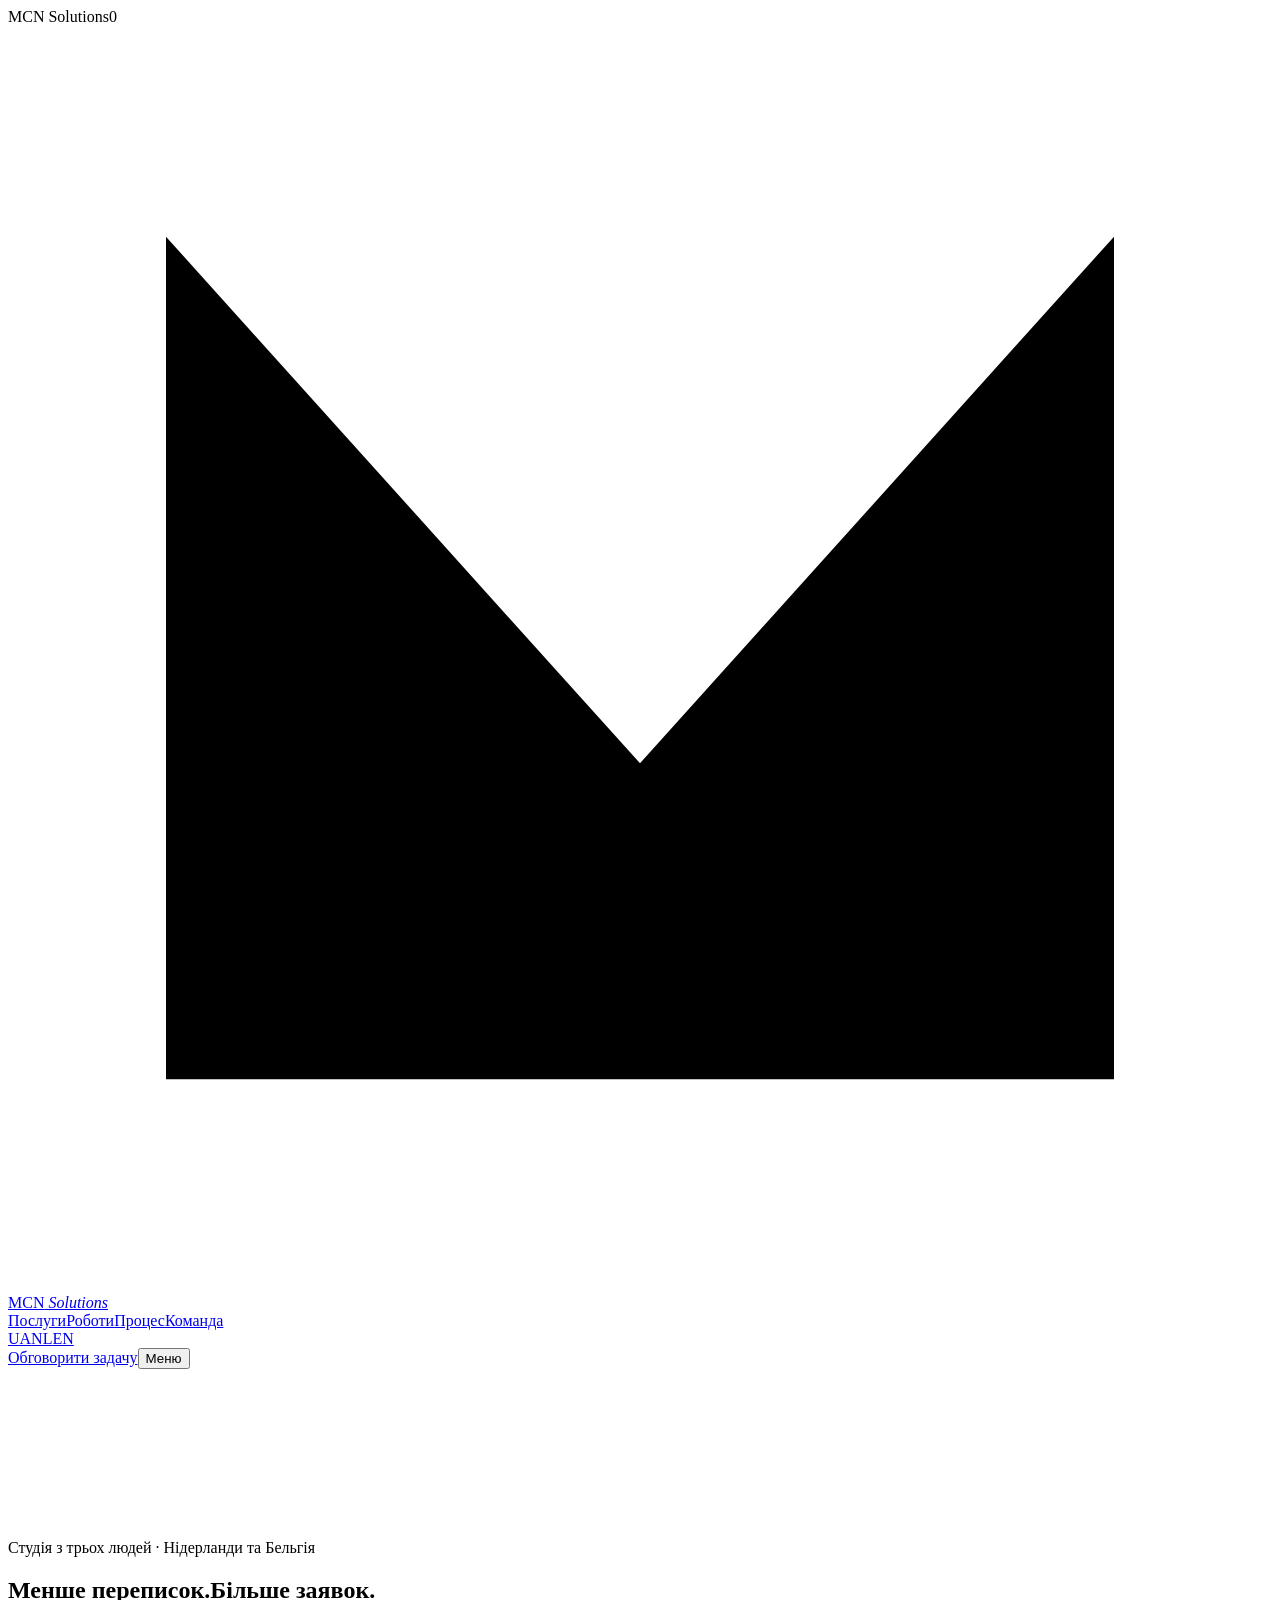
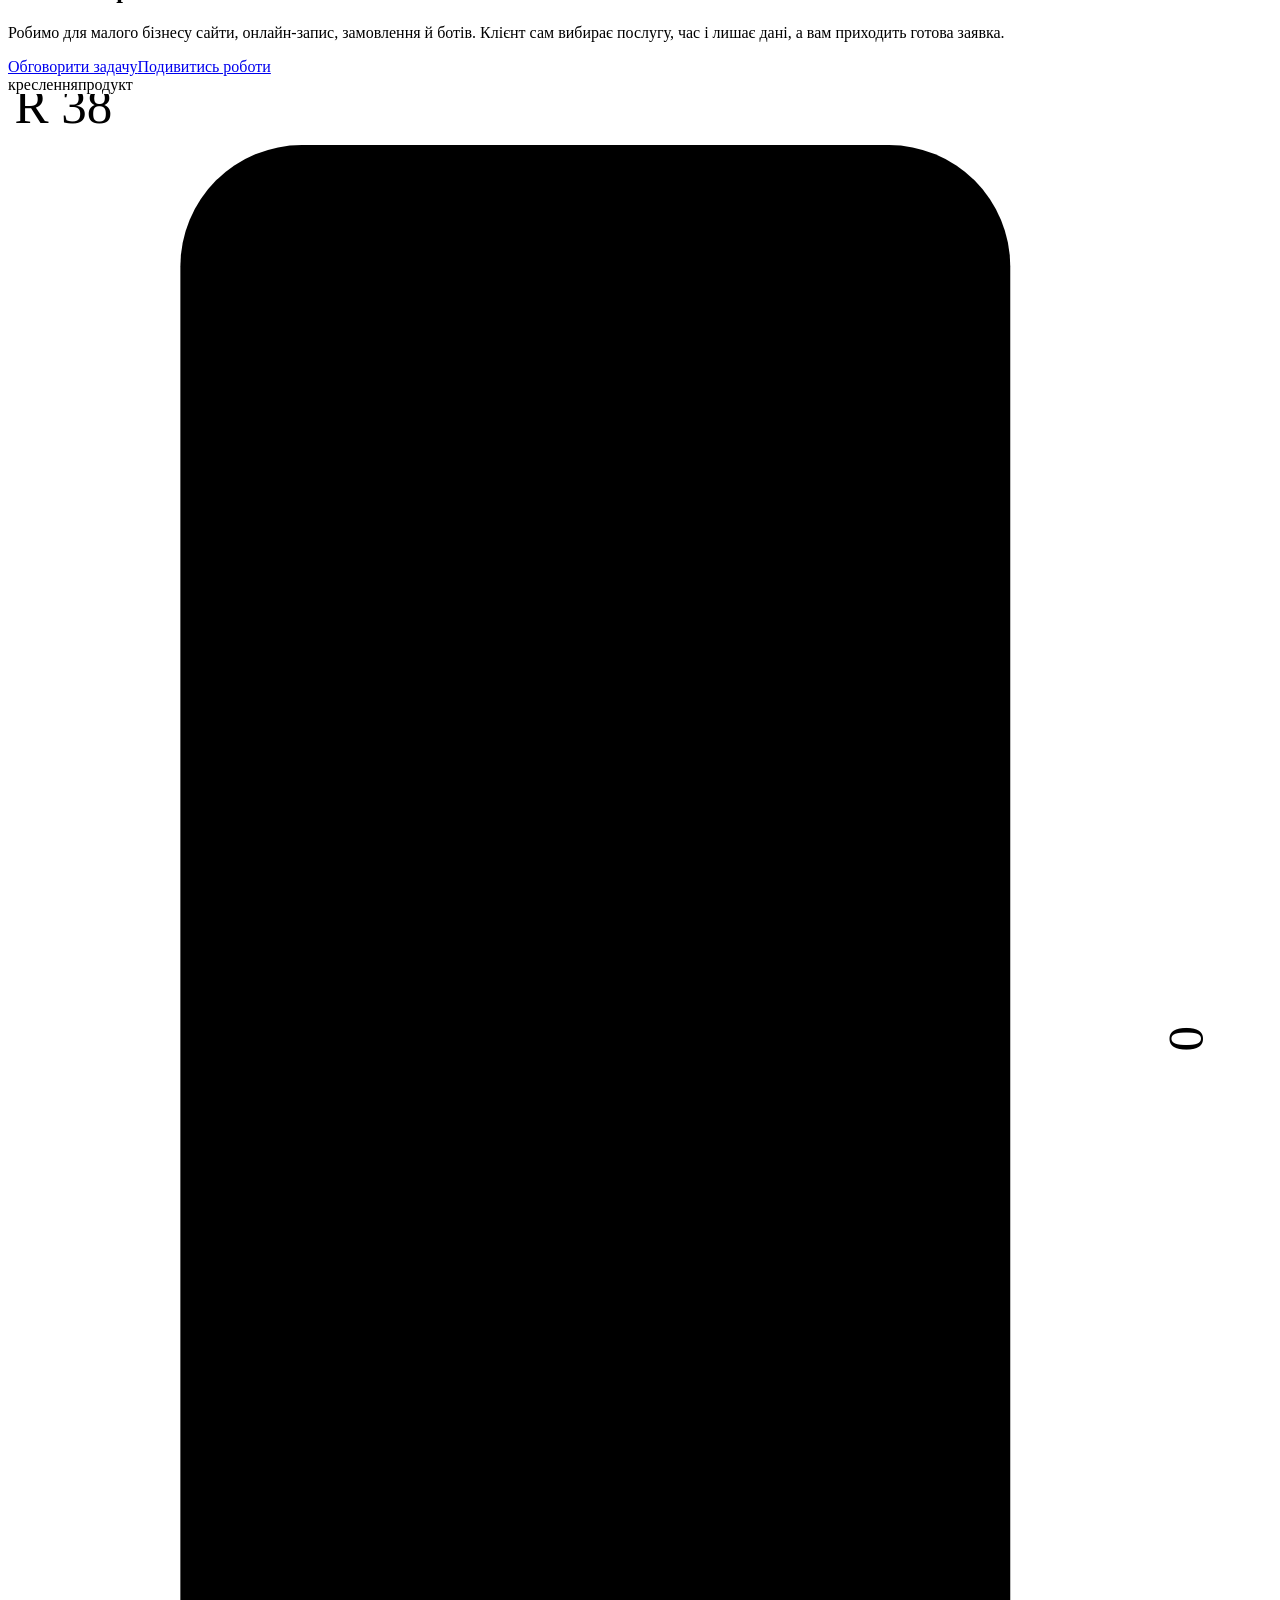
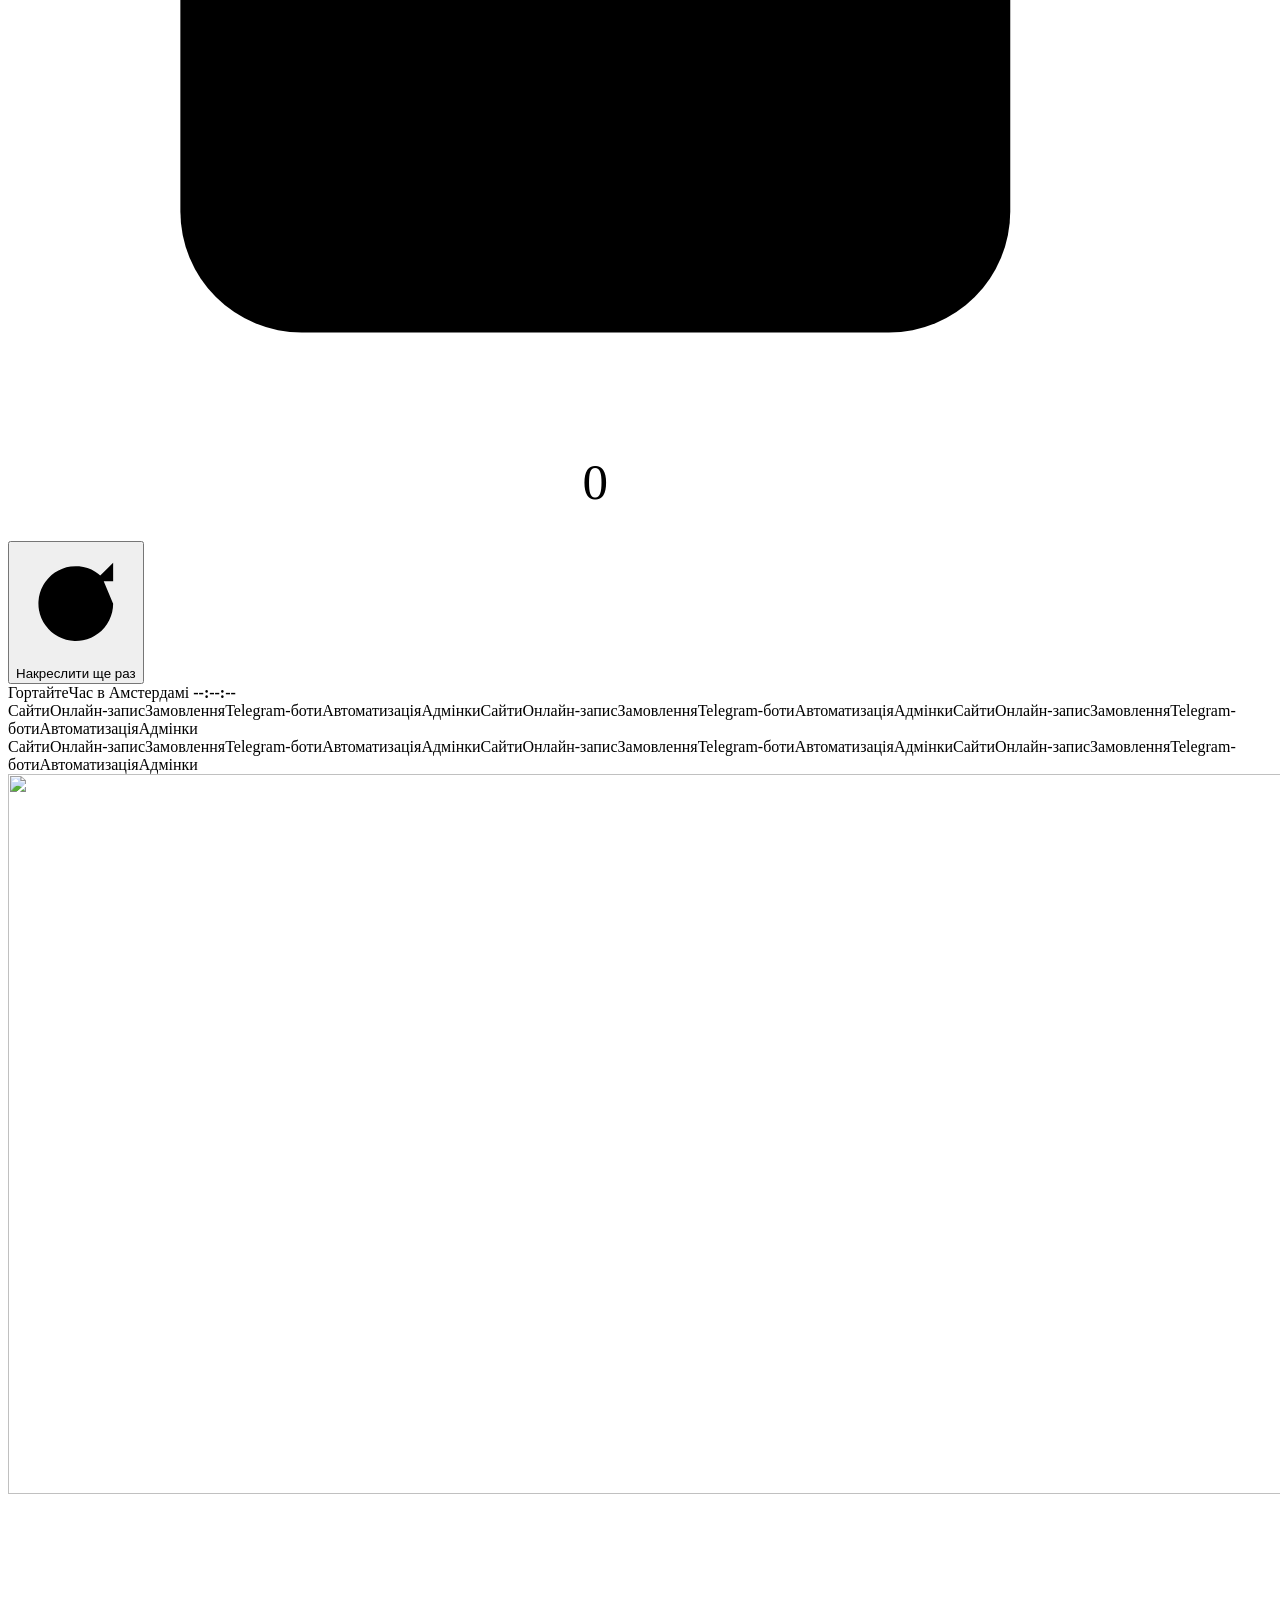
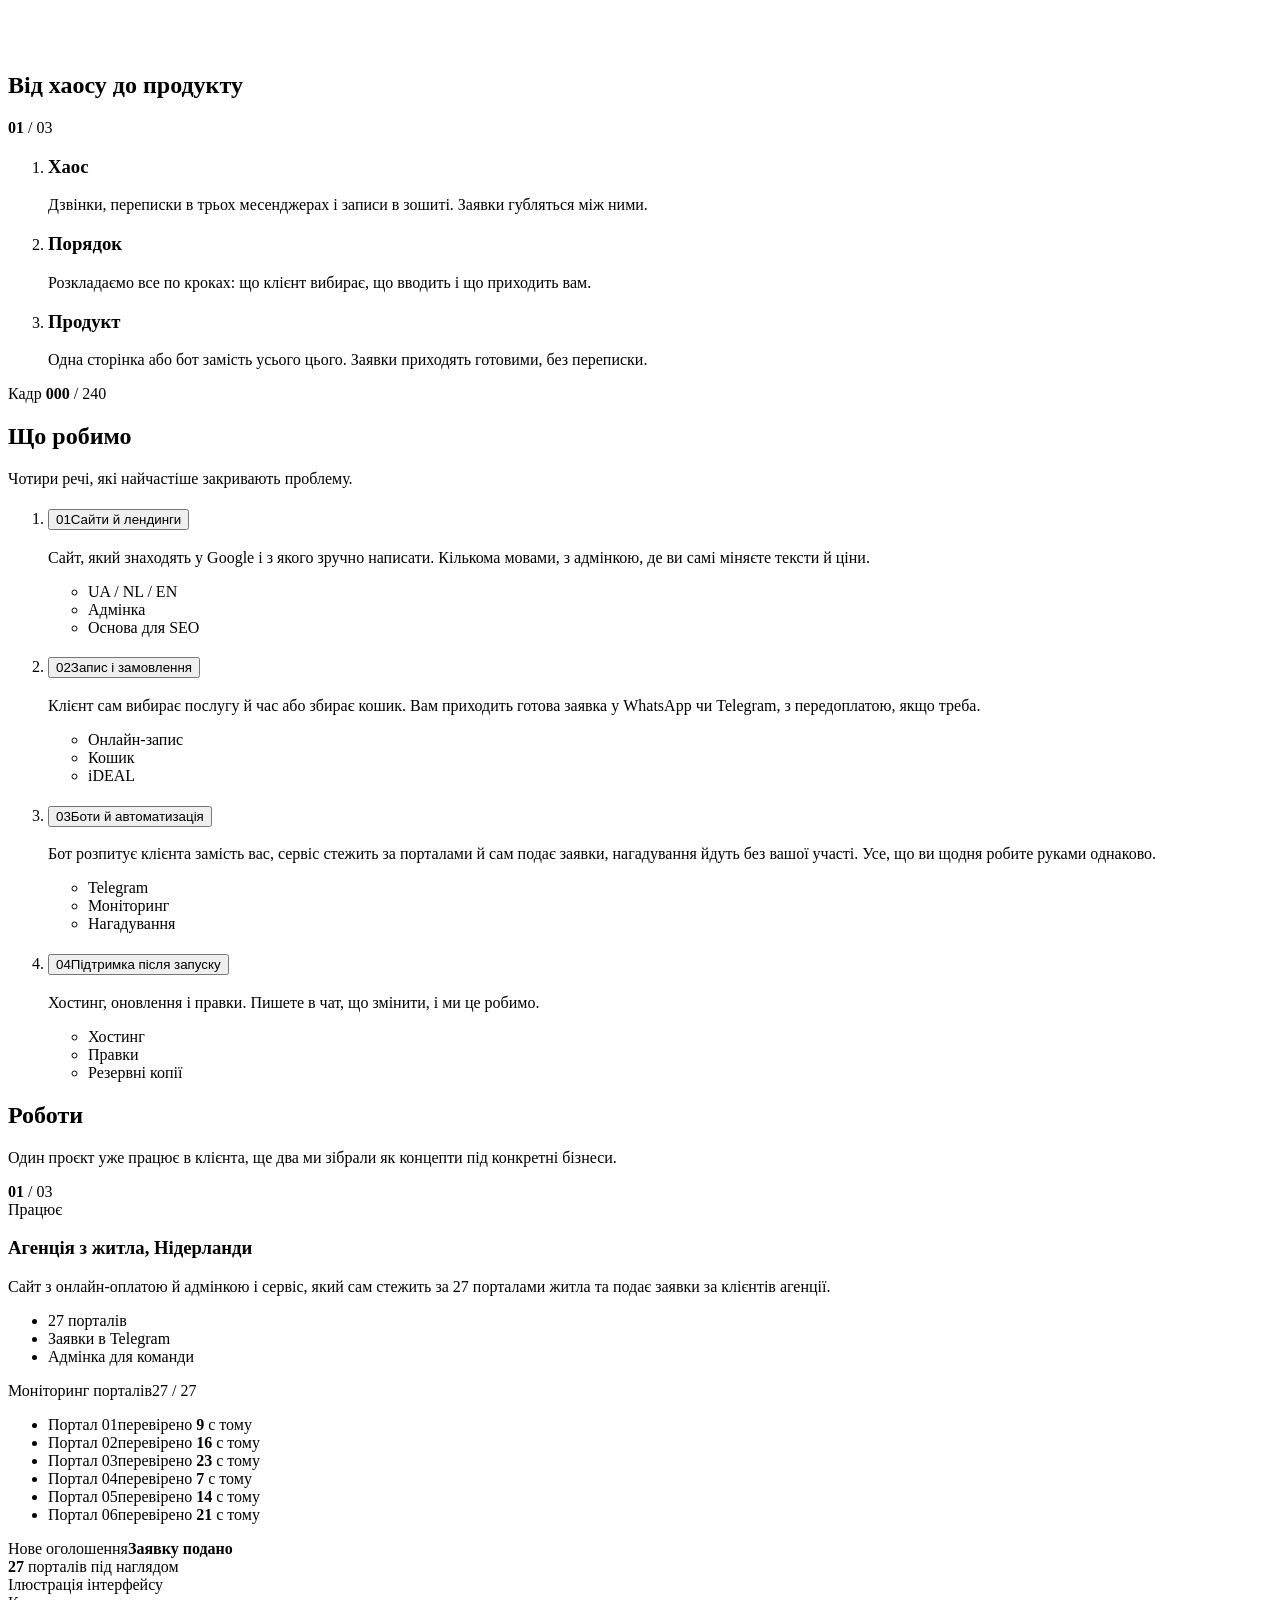
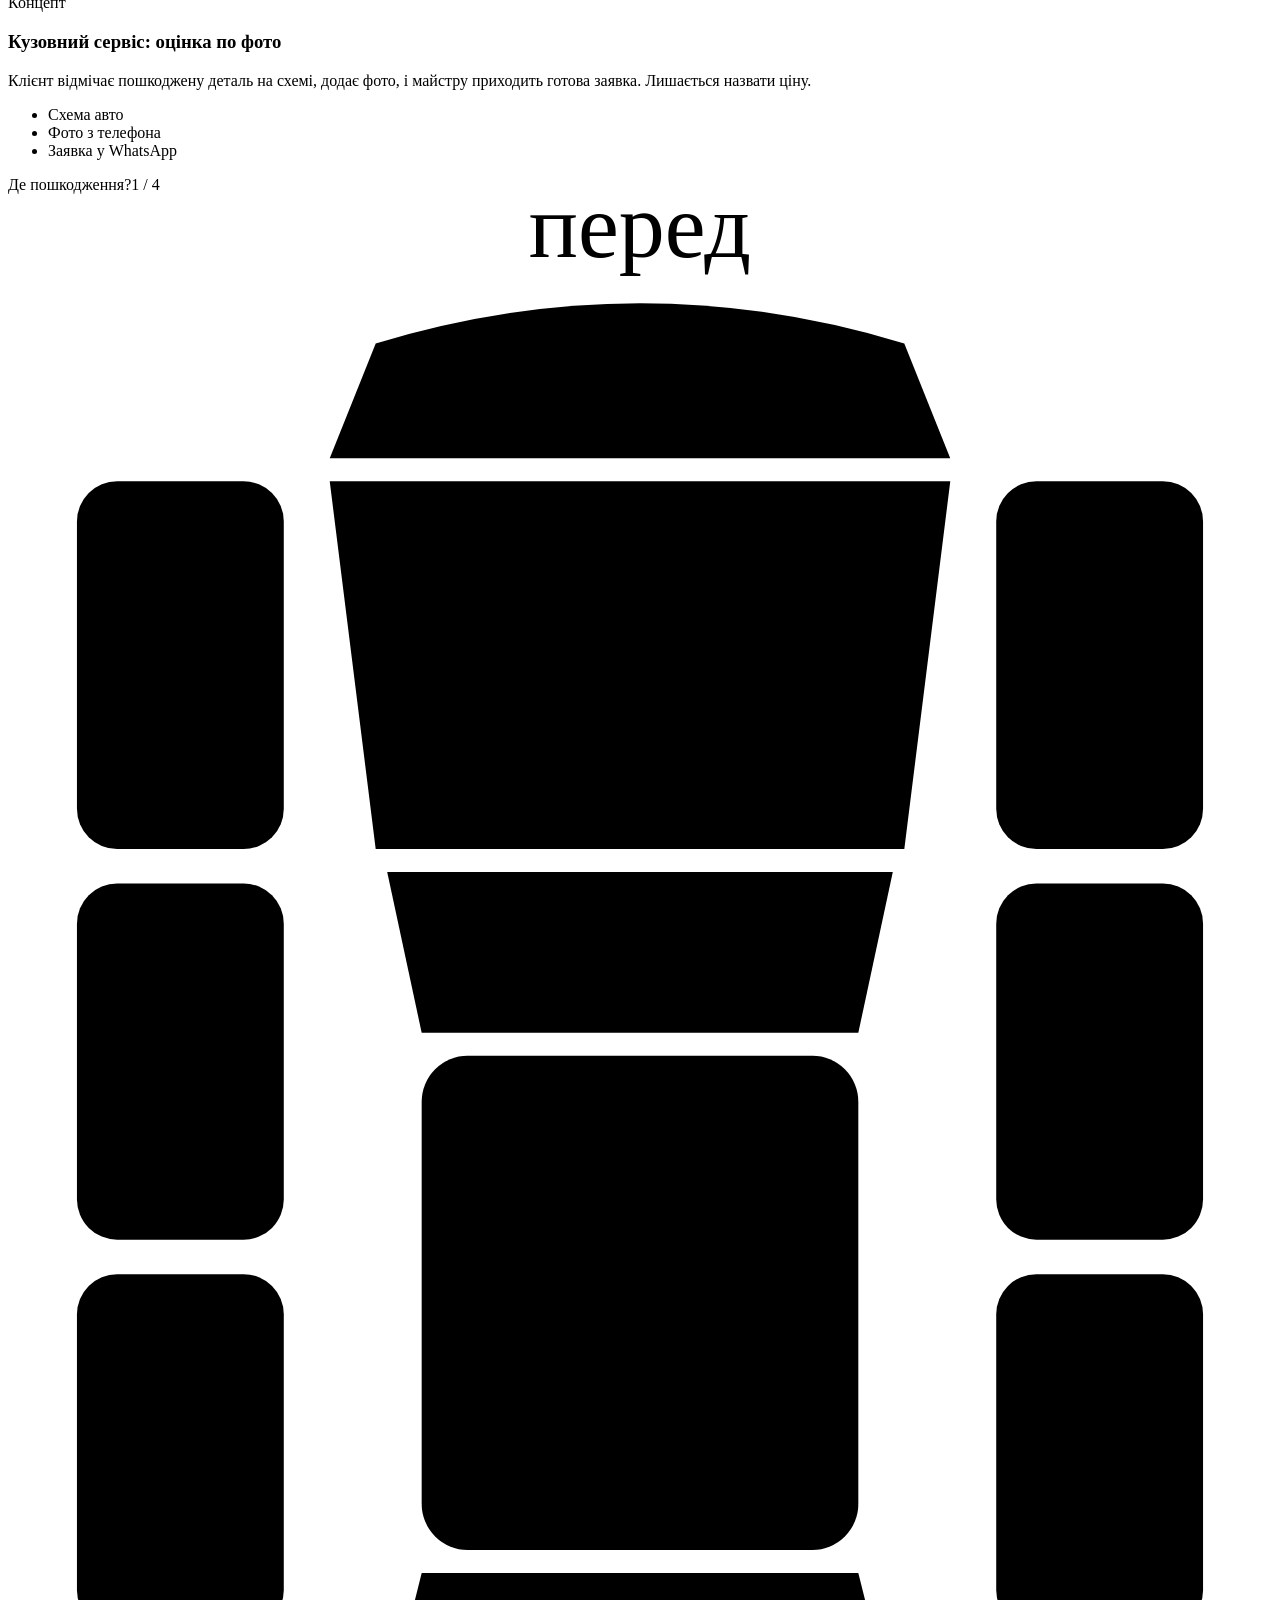
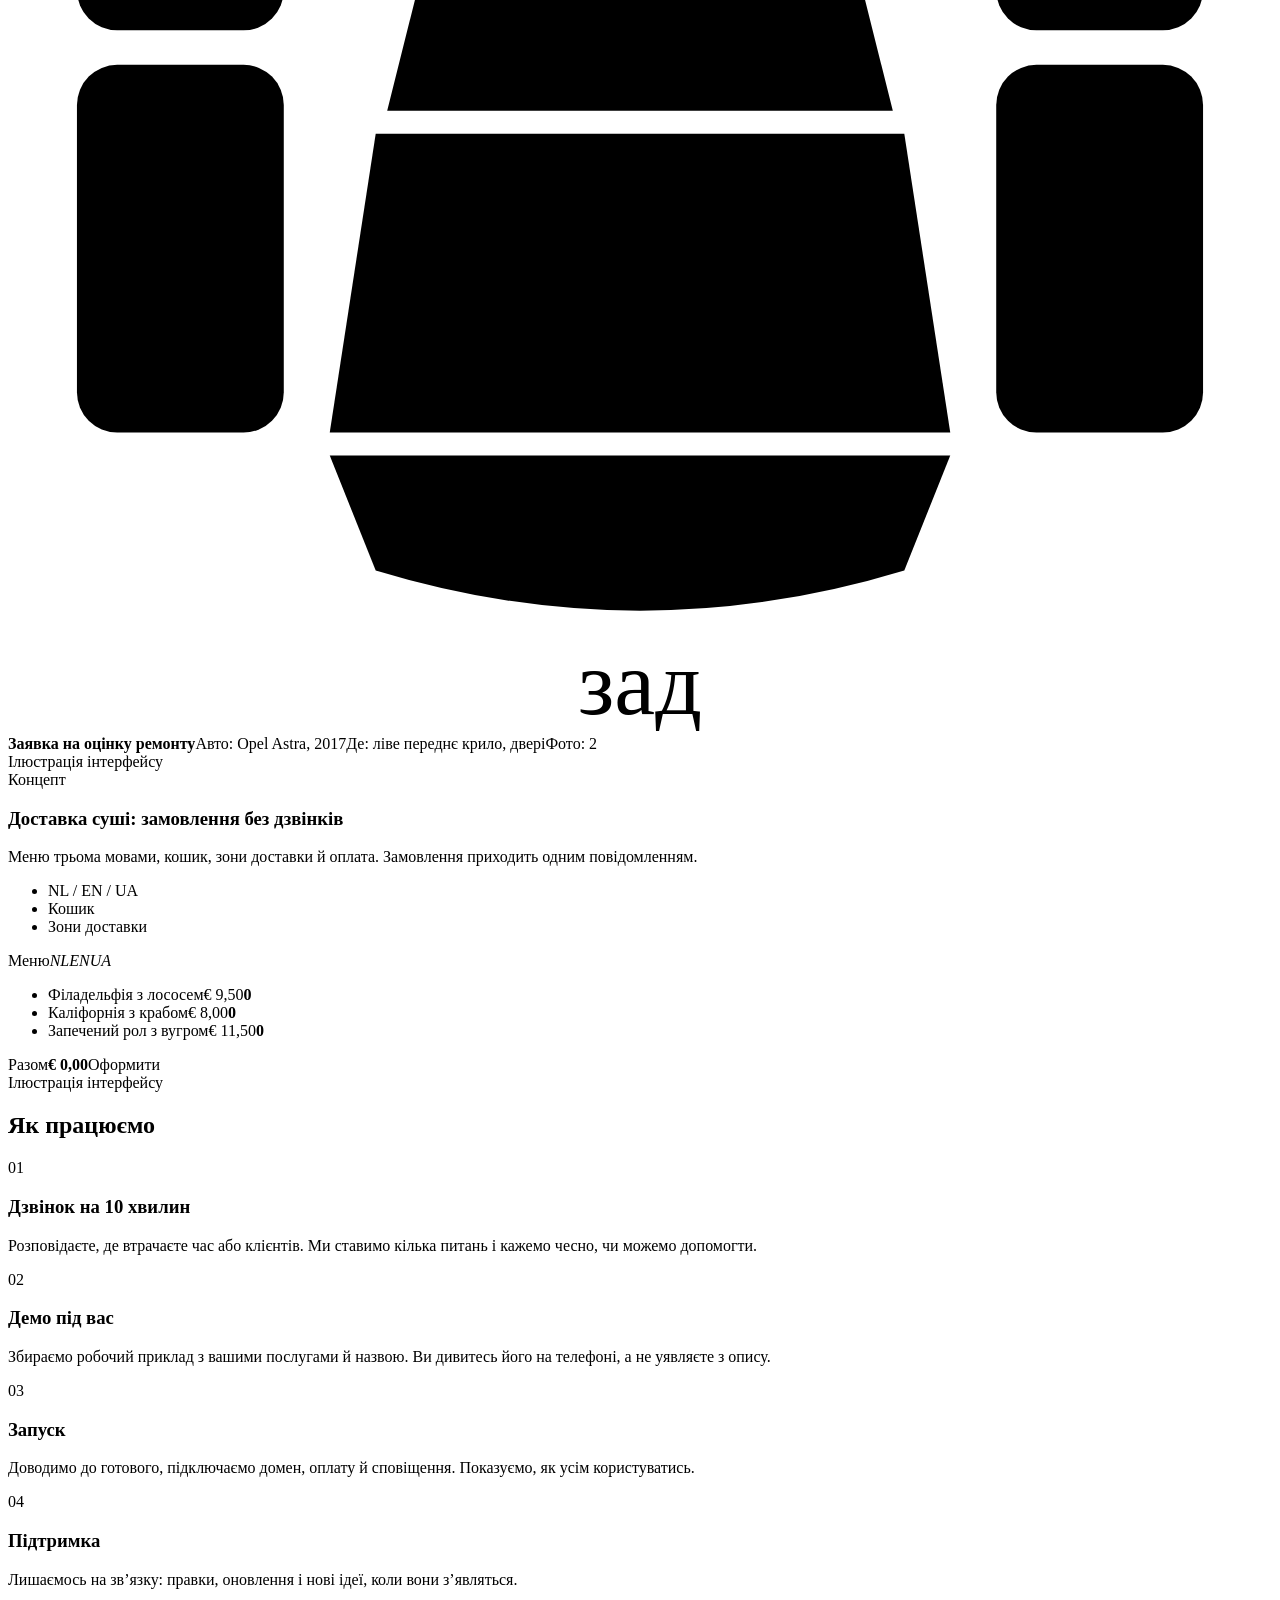
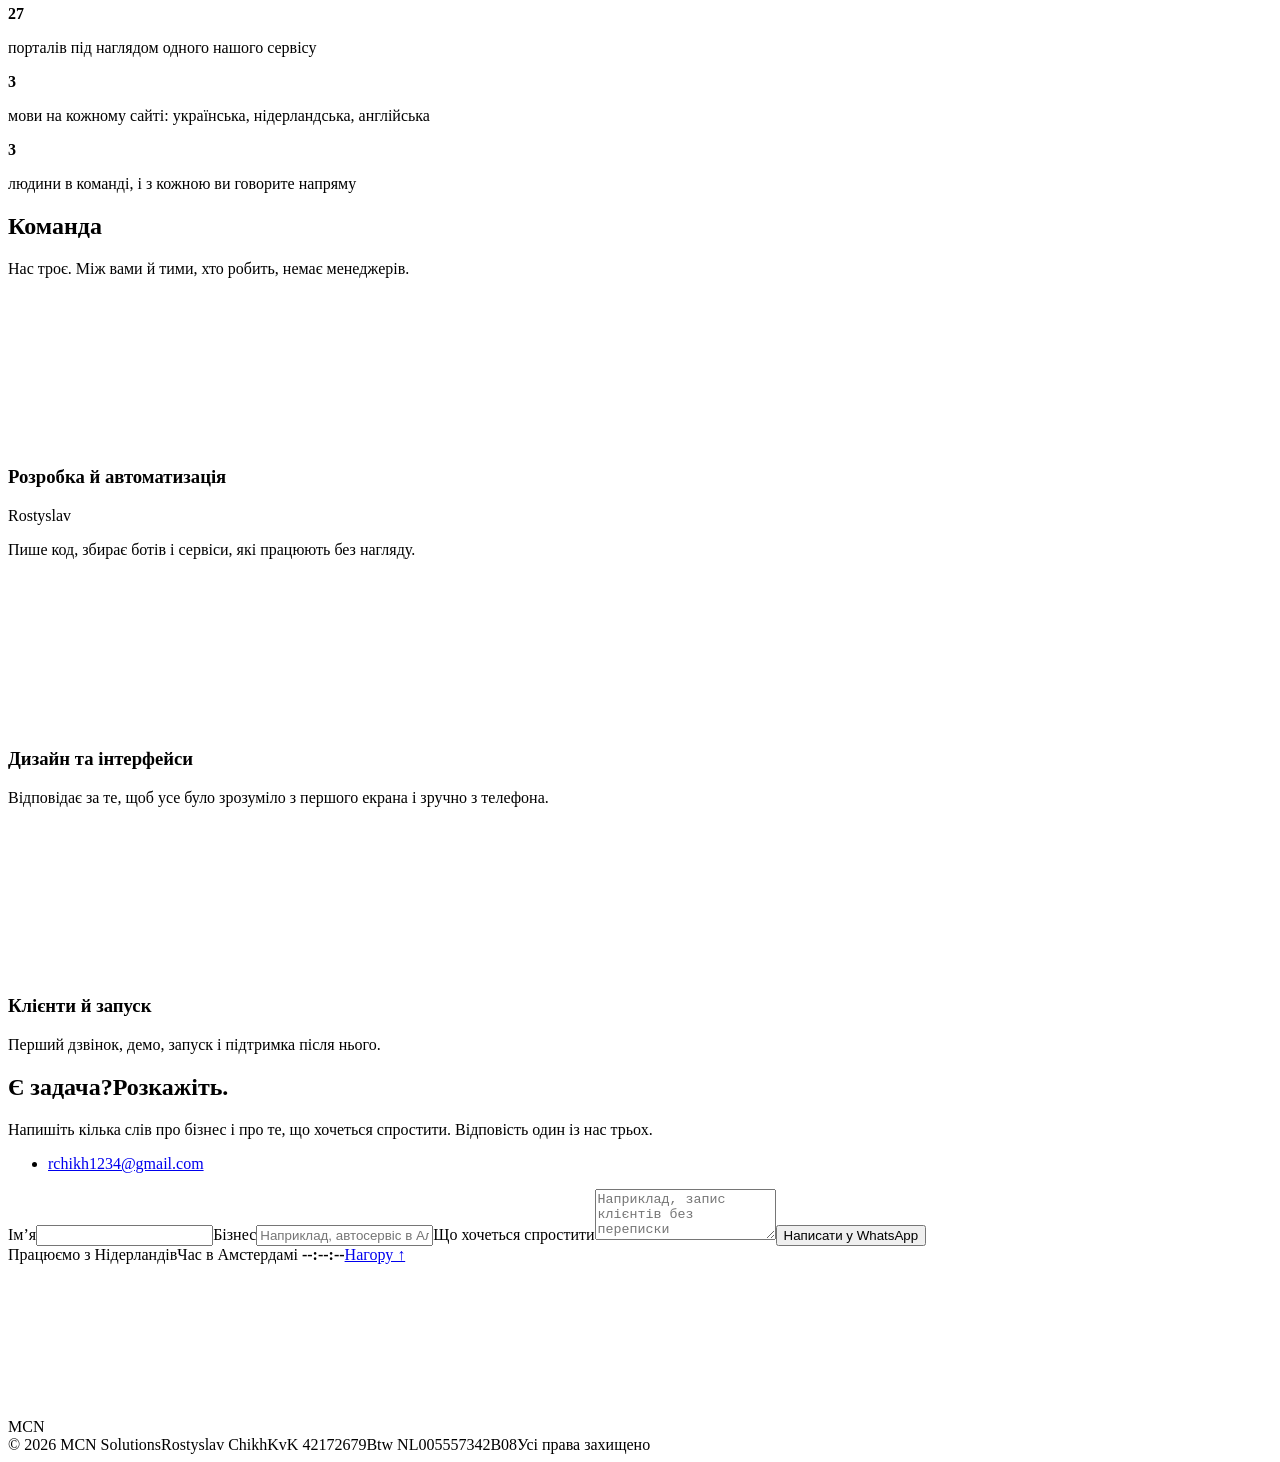
==== commit 61f92a76: "Абстрактний фільм, виправлення для Safari на iPhone Co-Authored-By: Claude Fable 5.2 <noreply@anthro" ====
--- a/index.html
+++ b/index.html
@@ -1 +1 @@
-<!DOCTYPE html><html lang="uk"><head><meta charset="utf-8"><meta name="viewport" content="width=device-width, initial-scale=1"><title>MCN Solutions · Сайти, онлайн-запис і автоматизація для малого бізнесу</title><meta name="description" content="Студія з трьох людей у Нідерландах. Робимо сайти, онлайн-запис, замовлення й ботів, після яких клієнт сам лишає готову заявку."><link rel="canonical" href="https://chikh124.github.io/mcn-solutions/"><link rel="alternate" hreflang="uk" href="https://chikh124.github.io/mcn-solutions/"><link rel="alternate" hreflang="nl" href="https://chikh124.github.io/mcn-solutions/nl/"><link rel="alternate" hreflang="en" href="https://chikh124.github.io/mcn-solutions/en/"><meta property="og:title" content="MCN Solutions · Сайти, онлайн-запис і автоматизація для малого бізнесу"><meta property="og:description" content="Студія з трьох людей у Нідерландах. Робимо сайти, онлайн-запис, замовлення й ботів, після яких клієнт сам лишає готову заявку."><meta property="og:type" content="website"><meta name="theme-color" content="#f2f2f1"><meta name="robots" content="noindex, nofollow"><link rel="icon" type="image/svg+xml" href="/mcn-solutions/favicon.svg"><link rel="stylesheet" href="/mcn-solutions/_astro/Home.CnvWB3Xy.css"></head><body><div class="loader" data-loader aria-hidden="true"><span class="loader__name mono">MCN Solutions</span><span class="loader__n" data-loader-n>0</span><i class="loader__bar"><b data-loader-bar></b></i></div><header class="nav" data-nav><a class="nav__logo" href="/mcn-solutions/" aria-label="MCN Solutions"><svg viewBox="0 0 24 24" aria-hidden="true"><path d="M3 20V4l9 10 9-10v16"></path></svg><span>MCN<em> Solutions</em></span></a><nav class="nav__links" aria-label="Primary"><a href="#services">Послуги</a><a href="#work">Роботи</a><a href="#process">Процес</a><a href="#team">Команда</a></nav><div class="nav__right"><div class="lang mono"><a href="/mcn-solutions/" aria-current="true">UA</a><a href="/mcn-solutions/nl/">NL</a><a href="/mcn-solutions/en/">EN</a></div><a class="nav__cta" href="#contact">Обговорити задачу</a><button class="nav__burger" type="button" data-menu-toggle aria-expanded="false" aria-controls="menu"><span data-menu-label data-open="Меню" data-close="Закрити">Меню</span></button></div></header><div class="menu" id="menu" data-menu hidden><nav><a href="#services" data-menu-link><span class="mono">01</span>Послуги</a><a href="#work" data-menu-link><span class="mono">02</span>Роботи</a><a href="#process" data-menu-link><span class="mono">03</span>Процес</a><a href="#team" data-menu-link><span class="mono">04</span>Команда</a><a href="#contact" data-menu-link><span class="mono">05</span>Обговорити задачу</a></nav><div class="lang mono"><a href="/mcn-solutions/" aria-current="true">UA</a><a href="/mcn-solutions/nl/">NL</a><a href="/mcn-solutions/en/">EN</a></div></div><main><section class="hero" id="top"><canvas class="hero__dots" data-dots aria-hidden="true"></canvas><div class="wrap hero__grid"><div class="hero__text"><p class="eyebrow mono" data-hero-in><i class="dot"></i>Студія з трьох людей · Нідерланди та Бельгія</p><h1 class="hero__title" data-hero-title><span class="line"><span>Менше переписок.</span></span><span class="line"><span>Більше заявок.</span></span></h1><p class="hero__sub" data-hero-in>Робимо для малого бізнесу сайти, онлайн-запис, замовлення й ботів. Клієнт сам вибирає послугу, час і лишає дані, а вам приходить готова заявка.</p><div class="hero__cta" data-hero-in><a class="btn btn--solid" href="#contact" data-magnetic><span>Обговорити задачу</span></a><a class="btn btn--line" href="#work"><span>Подивитись роботи</span></a></div></div><div class="board" data-board><div class="board__label mono"><span>креслення</span><i></i><span>продукт</span></div><div class="board__tilt" data-board-tilt><svg class="phone" viewBox="-14 0 396 640" role="img" aria-label="Оцінка по фото"><defs><clipPath id="bp-clip"><rect data-bp-clip x="40" y="16" width="260" height="0"></rect></clipPath><clipPath id="bp-screen"><rect x="40" y="16" width="260" height="560" rx="38"></rect></clipPath></defs><g class="bp-fill" clip-path="url(#bp-clip)"><g clip-path="url(#bp-screen)"><rect class="f-bg" x="40" y="16" width="260" height="560"></rect><text class="f-title" x="60" y="106">Оцінка по фото</text><text class="f-step" x="60" y="130">Де пошкодження?</text><g transform="translate(88 146) scale(.74)" class="f-car"><path class="glass" d="M66 118h88l-6 28H72z"></path><path class="glass" d="M72 240h76l6 24H66z"></path><path d="M64 26q46-14 92 0l8 20H56z"></path><path d="M56 50h108l-8 64H64z"></path><rect x="72" y="150" width="76" height="86" rx="8"></rect><path d="M64 268h92l8 52H56z"></path><path d="M56 324h108l-8 20q-46 14-92 0z"></path><rect data-bp-zone x="12" y="50" width="36" height="64" rx="7"></rect><rect x="12" y="120" width="36" height="62" rx="7"></rect><rect x="12" y="188" width="36" height="62" rx="7"></rect><rect x="12" y="256" width="36" height="64" rx="7"></rect><rect x="172" y="50" width="36" height="64" rx="7"></rect><rect x="172" y="120" width="36" height="62" rx="7"></rect><rect x="172" y="188" width="36" height="62" rx="7"></rect><rect x="172" y="256" width="36" height="64" rx="7"></rect></g><g data-bp-chip><rect class="f-chip" x="60" y="430" width="178" height="28" rx="14"></rect><circle class="f-dot" cx="76" cy="444" r="4"></circle><text class="f-chiptext" x="88" y="448">Ліве переднє крило</text></g><g data-bp-btn><rect class="f-btn" x="60" y="490" width="220" height="50" rx="12"></rect><text class="f-btntext" x="170" y="520" text-anchor="middle">Далі</text></g><g data-bp-toast><rect class="f-toast" x="56" y="34" width="228" height="42" rx="13"></rect><circle class="f-dot" cx="76" cy="55" r="4"></circle><text class="f-toasttext" x="90" y="60">Заявка готова</text></g></g></g><g class="bp-lines"><rect data-bp-draw x="40" y="16" width="260" height="560" rx="38"></rect><rect data-bp-draw x="140" y="30" width="60" height="9" rx="4.5"></rect><rect data-bp-draw x="56" y="50" width="228" height="26" rx="13"></rect><rect data-bp-draw x="60" y="90" width="118" height="18" rx="3"></rect><rect data-bp-draw x="60" y="120" width="150" height="12" rx="3"></rect><g transform="translate(88 146) scale(.74)"><path data-bp-draw d="M64 26q46-14 92 0l8 20H56z"></path><path data-bp-draw d="M56 50h108l-8 64H64z"></path><path data-bp-draw d="M66 118h88l-6 28H72z"></path><rect data-bp-draw x="72" y="150" width="76" height="86" rx="8"></rect><path data-bp-draw d="M72 240h76l6 24H66z"></path><path data-bp-draw d="M64 268h92l8 52H56z"></path><path data-bp-draw d="M56 324h108l-8 20q-46 14-92 0z"></path><rect data-bp-draw x="12" y="50" width="36" height="64" rx="7"></rect><rect data-bp-draw x="12" y="120" width="36" height="62" rx="7"></rect><rect data-bp-draw x="12" y="188" width="36" height="62" rx="7"></rect><rect data-bp-draw x="12" y="256" width="36" height="64" rx="7"></rect><rect data-bp-draw x="172" y="50" width="36" height="64" rx="7"></rect><rect data-bp-draw x="172" y="120" width="36" height="62" rx="7"></rect><rect data-bp-draw x="172" y="188" width="36" height="62" rx="7"></rect><rect data-bp-draw x="172" y="256" width="36" height="64" rx="7"></rect></g><rect data-bp-draw x="60" y="430" width="178" height="28" rx="14"></rect><rect data-bp-draw x="60" y="490" width="220" height="50" rx="12"></rect></g><g class="bp-dims"><line data-bp-dim x1="332" y1="16" x2="332" y2="576"></line><line data-bp-dim x1="325" y1="16" x2="339" y2="16"></line><line data-bp-dim x1="325" y1="576" x2="339" y2="576"></line><text x="350" y="296" transform="rotate(90 350 296)" text-anchor="middle" data-bp-num="844">0</text><line data-bp-dim x1="40" y1="606" x2="300" y2="606"></line><line data-bp-dim x1="40" y1="599" x2="40" y2="613"></line><line data-bp-dim x1="300" y1="599" x2="300" y2="613"></line><text x="170" y="628" text-anchor="middle" data-bp-num="390">0</text><line data-bp-dim x1="51" y1="27" x2="22" y2="6"></line><text x="-12" y="9" data-bp-rad>R 38</text></g><line class="bp-scan" data-bp-scan x1="26" y1="16" x2="314" y2="16"></line></svg></div><button class="board__replay mono" type="button" data-board-replay><svg viewBox="0 0 16 16" aria-hidden="true"><path d="M13 8a5 5 0 1 1-1.5-3.6M13 2.5V5h-2.5"></path></svg>Накреслити ще раз</button></div></div><div class="hero__foot mono wrap"><span>Гортайте</span><i></i><span>Час в Амстердамі <b data-clock>--:--:--</b></span></div></section><section class="marquee" aria-hidden="true" data-marquee><div class="marquee__row" data-dir="-1"><div class="marquee__inner"><span>Сайти<i></i></span><span>Онлайн-запис<i></i></span><span>Замовлення<i></i></span><span>Telegram-боти<i></i></span><span>Автоматизація<i></i></span><span>Адмінки<i></i></span><span>Сайти<i></i></span><span>Онлайн-запис<i></i></span><span>Замовлення<i></i></span><span>Telegram-боти<i></i></span><span>Автоматизація<i></i></span><span>Адмінки<i></i></span><span>Сайти<i></i></span><span>Онлайн-запис<i></i></span><span>Замовлення<i></i></span><span>Telegram-боти<i></i></span><span>Автоматизація<i></i></span><span>Адмінки<i></i></span></div></div><div class="marquee__row marquee__row--ghost" data-dir="1"><div class="marquee__inner"><span>Сайти<i></i></span><span>Онлайн-запис<i></i></span><span>Замовлення<i></i></span><span>Telegram-боти<i></i></span><span>Автоматизація<i></i></span><span>Адмінки<i></i></span><span>Сайти<i></i></span><span>Онлайн-запис<i></i></span><span>Замовлення<i></i></span><span>Telegram-боти<i></i></span><span>Автоматизація<i></i></span><span>Адмінки<i></i></span><span>Сайти<i></i></span><span>Онлайн-запис<i></i></span><span>Замовлення<i></i></span><span>Telegram-боти<i></i></span><span>Автоматизація<i></i></span><span>Адмінки<i></i></span></div></div></section><section class="film" data-film data-frames="120" data-src="/mcn-solutions/film/" aria-labelledby="film-title"><div class="film__pin"><div class="film__stage" data-film-stage><img class="film__poster" src="/mcn-solutions/film/poster.webp" alt="" width="1280" height="720" loading="lazy" decoding="async"><canvas class="film__canvas" data-film-canvas aria-hidden="true"></canvas></div><div class="stamp" data-film-stamp><div class="stamp__row mono"><h2 id="film-title">Від креслення до продукту</h2><span><b data-film-i>01</b> / 03</span></div><ol class="stamp__phases"><li class="is-on" data-film-phase><h3><span>Креслення</span></h3><p>Розкладаємо шлях клієнта на папері: що він бачить, що натискає і що в результаті приходить вам.</p></li><li data-film-phase><h3><span>Збірка</span></h3><p>Збираємо робочий приклад з вашими послугами. Його можна відкрити на телефоні й пройти самому.</p></li><li data-film-phase><h3><span>Продукт</span></h3><p>Запускаємо на вашому домені. Заявки приходять готовими, без переписки.</p></li></ol><div class="stamp__row stamp__row--foot mono" aria-hidden="true"><span>Кадр <b data-film-f>000</b> / 240</span><i class="stamp__bar"></i></div></div></div></section><section class="services" id="services"><div class="wrap"><div class="head"><h2 data-split>Що робимо</h2><p data-reveal>Чотири речі, які найчастіше закривають проблему.</p></div><ol class="svc"><li class="svc__row is-open" data-svc><h3><button type="button" aria-expanded="true"><span class="svc__n mono">01</span><span class="svc__title">Сайти й лендинги</span><i class="svc__plus" aria-hidden="true"></i></button></h3><div class="svc__body"><div><p>Сайт, який знаходять у Google і з якого зручно написати. Кількома мовами, з адмінкою, де ви самі міняєте тексти й ціни.</p><ul class="tags mono"><li>UA / NL / EN</li><li>Адмінка</li><li>Основа для SEO</li></ul></div></div></li><li class="svc__row" data-svc><h3><button type="button" aria-expanded="false"><span class="svc__n mono">02</span><span class="svc__title">Запис і замовлення</span><i class="svc__plus" aria-hidden="true"></i></button></h3><div class="svc__body"><div><p>Клієнт сам вибирає послугу й час або збирає кошик. Вам приходить готова заявка у WhatsApp чи Telegram, з передоплатою, якщо треба.</p><ul class="tags mono"><li>Онлайн-запис</li><li>Кошик</li><li>iDEAL</li></ul></div></div></li><li class="svc__row" data-svc><h3><button type="button" aria-expanded="false"><span class="svc__n mono">03</span><span class="svc__title">Боти й автоматизація</span><i class="svc__plus" aria-hidden="true"></i></button></h3><div class="svc__body"><div><p>Бот розпитує клієнта замість вас, сервіс стежить за порталами й сам подає заявки, нагадування йдуть без вашої участі. Усе, що ви щодня робите руками однаково.</p><ul class="tags mono"><li>Telegram</li><li>Моніторинг</li><li>Нагадування</li></ul></div></div></li><li class="svc__row" data-svc><h3><button type="button" aria-expanded="false"><span class="svc__n mono">04</span><span class="svc__title">Підтримка після запуску</span><i class="svc__plus" aria-hidden="true"></i></button></h3><div class="svc__body"><div><p>Хостинг, оновлення і правки. Пишете в чат, що змінити, і ми це робимо.</p><ul class="tags mono"><li>Хостинг</li><li>Правки</li><li>Резервні копії</li></ul></div></div></li></ol></div></section><section class="work" id="work" data-work><div class="work__pin" data-work-pin><div class="wrap work__head"><h2 data-split>Роботи</h2><p data-reveal>Один проєкт уже працює в клієнта, ще два ми зібрали як концепти під конкретні бізнеси.</p><span class="work__count mono"><b data-work-i>01</b> / 03</span></div><div class="work__track" data-work-track><article class="case" data-case><div class="case__text"><span class="badge mono"><i class="dot dot--live"></i>Працює</span><h3>Агенція з житла, Нідерланди</h3><p>Сайт з онлайн-оплатою й адмінкою і сервіс, який сам стежить за 27 порталами житла та подає заявки за клієнтів агенції.</p><ul class="case__facts mono"><li>27 порталів</li><li>Заявки в Telegram</li><li>Адмінка для команди</li></ul></div><div class="case__ui"><div class="win win--mon"><div class="win__bar mono"><span>Моніторинг порталів</span><span class="win__live"><i class="dot dot--live"></i>27 / 27</span></div><ul class="mon"><li data-mon-row><i class="dot"></i><span>Портал 01</span><span class="mono mon__t">перевірено <b data-tick="9">9</b> с тому</span></li><li data-mon-row><i class="dot"></i><span>Портал 02</span><span class="mono mon__t">перевірено <b data-tick="16">16</b> с тому</span></li><li data-mon-row><i class="dot"></i><span>Портал 03</span><span class="mono mon__t">перевірено <b data-tick="23">23</b> с тому</span></li><li data-mon-row><i class="dot"></i><span>Портал 04</span><span class="mono mon__t">перевірено <b data-tick="7">7</b> с тому</span></li><li data-mon-row><i class="dot"></i><span>Портал 05</span><span class="mono mon__t">перевірено <b data-tick="14">14</b> с тому</span></li><li data-mon-row><i class="dot"></i><span>Портал 06</span><span class="mono mon__t">перевірено <b data-tick="21">21</b> с тому</span></li></ul><div class="mon__toast" data-mon-toast><span class="mono">Нове оголошення</span><b>Заявку подано</b></div><div class="mon__total mono"><b>27</b> порталів під наглядом</div></div><span class="case__cap mono">Ілюстрація інтерфейсу</span></div></article><article class="case" data-case><div class="case__text"><span class="badge mono"><i class="dot"></i>Концепт</span><h3>Кузовний сервіс: оцінка по фото</h3><p>Клієнт відмічає пошкоджену деталь на схемі, додає фото, і майстру приходить готова заявка. Лишається назвати ціну.</p><ul class="case__facts mono"><li>Схема авто</li><li>Фото з телефона</li><li>Заявка у WhatsApp</li></ul></div><div class="case__ui"><div class="win win--car"><div class="win__bar mono"><span>Де пошкодження?</span><span>1 / 4</span></div><div class="car"><svg viewBox="0 0 220 372" aria-hidden="true"><text x="110" y="11" text-anchor="middle">перед</text><text x="110" y="369" text-anchor="middle">зад</text><path class="glass" d="M66 118h88l-6 28H72z"></path><path class="glass" d="M72 240h76l6 24H66z"></path><path d="M64 26q46-14 92 0l8 20H56z"></path><path d="M56 50h108l-8 64H64z"></path><rect x="72" y="150" width="76" height="86" rx="8"></rect><path d="M64 268h92l8 52H56z"></path><path d="M56 324h108l-8 20q-46 14-92 0z"></path><rect class="z z1" x="12" y="50" width="36" height="64" rx="7"></rect><rect class="z z2" x="12" y="120" width="36" height="62" rx="7"></rect><rect x="12" y="188" width="36" height="62" rx="7"></rect><rect x="12" y="256" width="36" height="64" rx="7"></rect><rect x="172" y="50" width="36" height="64" rx="7"></rect><rect x="172" y="120" width="36" height="62" rx="7"></rect><rect x="172" y="188" width="36" height="62" rx="7"></rect><rect x="172" y="256" width="36" height="64" rx="7"></rect></svg><div class="bubble"><b>Заявка на оцінку ремонту</b><span>Авто: Opel Astra, 2017</span><span>Де: ліве переднє крило, двері</span><span>Фото: 2</span></div></div></div><span class="case__cap mono">Ілюстрація інтерфейсу</span></div></article><article class="case" data-case><div class="case__text"><span class="badge mono"><i class="dot"></i>Концепт</span><h3>Доставка суші: замовлення без дзвінків</h3><p>Меню трьома мовами, кошик, зони доставки й оплата. Замовлення приходить одним повідомленням.</p><ul class="case__facts mono"><li>NL / EN / UA</li><li>Кошик</li><li>Зони доставки</li></ul></div><div class="case__ui"><div class="win win--menu" data-sushi><div class="win__bar mono"><span>Меню</span><span class="pills"><i>NL</i><i>EN</i><i class="on">UA</i></span></div><ul class="dish"><li data-dish data-price="9.50"><span class="dish__pic" style="background-image:url(/mcn-solutions/img/dish-1.webp)"></span><span class="dish__name">Філадельфія з лососем</span><span class="mono dish__price">€ 9,50</span><span class="dish__add"><b data-qty>0</b></span></li><li data-dish data-price="8.00"><span class="dish__pic" style="background-image:url(/mcn-solutions/img/dish-2.webp)"></span><span class="dish__name">Каліфорнія з крабом</span><span class="mono dish__price">€ 8,00</span><span class="dish__add"><b data-qty>0</b></span></li><li data-dish data-price="11.50"><span class="dish__pic" style="background-image:url(/mcn-solutions/img/dish-3.webp)"></span><span class="dish__name">Запечений рол з вугром</span><span class="mono dish__price">€ 11,50</span><span class="dish__add"><b data-qty>0</b></span></li></ul><div class="cartbar"><span class="mono">Разом</span><b class="mono">€ <span data-total>0,00</span></b><span class="cartbar__btn">Оформити</span></div></div><span class="case__cap mono">Ілюстрація інтерфейсу</span></div></article></div><div class="wrap"><div class="work__bar"><i data-work-bar></i></div></div></div></section><section class="process" id="process"><div class="wrap"><div class="head"><h2 data-split>Як працюємо</h2></div><div class="steps" data-steps><div class="steps__line" aria-hidden="true"><i></i></div><div class="step" data-step><span class="step__n mono">01</span><h3>Дзвінок на 10 хвилин</h3><p>Розповідаєте, де втрачаєте час або клієнтів. Ми ставимо кілька питань і кажемо чесно, чи можемо допомогти.</p></div><div class="step" data-step><span class="step__n mono">02</span><h3>Демо під вас</h3><p>Збираємо робочий приклад з вашими послугами й назвою. Ви дивитесь його на телефоні, а не уявляєте з опису.</p></div><div class="step" data-step><span class="step__n mono">03</span><h3>Запуск</h3><p>Доводимо до готового, підключаємо домен, оплату й сповіщення. Показуємо, як усім користуватись.</p></div><div class="step" data-step><span class="step__n mono">04</span><h3>Підтримка</h3><p>Лишаємось на зв’язку: правки, оновлення і нові ідеї, коли вони з’являться.</p></div></div></div></section><section class="facts"><div class="wrap facts__grid"><div class="fact" data-reveal><b data-count="27">27</b><p>порталів під наглядом одного нашого сервісу</p></div><div class="fact" data-reveal><b data-count="3">3</b><p>мови на кожному сайті: українська, нідерландська, англійська</p></div><div class="fact" data-reveal><b data-count="3">3</b><p>людини в команді, і з кожною ви говорите напряму</p></div></div></section><section class="team" id="team"><div class="wrap"><div class="head"><h2 data-split>Команда</h2><p data-reveal>Нас троє. Між вами й тими, хто робить, немає менеджерів.</p></div><div class="people"><article class="person" data-reveal><canvas class="person__glyph" data-glyph="01" aria-hidden="true"></canvas><h3>Розробка й автоматизація</h3><span class="person__name mono">Rostyslav</span><p>Пише код, збирає ботів і сервіси, які працюють без нагляду.</p></article><article class="person" data-reveal><canvas class="person__glyph" data-glyph="02" aria-hidden="true"></canvas><h3>Дизайн та інтерфейси</h3><p>Відповідає за те, щоб усе було зрозуміло з першого екрана і зручно з телефона.</p></article><article class="person" data-reveal><canvas class="person__glyph" data-glyph="03" aria-hidden="true"></canvas><h3>Клієнти й запуск</h3><p>Перший дзвінок, демо, запуск і підтримка після нього.</p></article></div></div></section><section class="contact" id="contact"><div class="wrap contact__grid"><div><h2 class="contact__title" data-lines><span class="line"><span>Є задача?</span></span><span class="line"><span>Розкажіть.</span></span></h2><p class="contact__sub" data-reveal>Напишіть кілька слів про бізнес і про те, що хочеться спростити. Відповість один із нас трьох.</p><ul class="contact__links mono" data-reveal><li><a href="mailto:rchikh1234@gmail.com">rchikh1234@gmail.com</a></li></ul></div><form class="form" data-form data-wa data-head="Запит із сайту MCN Solutions" data-labels="Ім’я|Бізнес|Що хочеться спростити" novalidate data-reveal><label><span class="mono">Ім’я</span><input name="name" autocomplete="given-name"></label><label><span class="mono">Бізнес</span><input name="business" placeholder="Наприклад, автосервіс в Алмере" autocomplete="organization"></label><label><span class="mono">Що хочеться спростити</span><textarea name="task" rows="3" placeholder="Наприклад, запис клієнтів без переписки" required></textarea><em class="form__err" data-form-err hidden>Опишіть задачу хоча б одним реченням</em></label><button class="btn btn--snow" type="submit" data-magnetic><span>Написати у WhatsApp</span></button></form></div></section></main><footer class="foot"><div class="wrap foot__meta mono"><span>Працюємо з Нідерландів</span><span>Час в Амстердамі <b data-clock>--:--:--</b></span><a href="#top">Нагору ↑</a></div><div class="foot__word" aria-hidden="true"><video class="foot__video" data-foot-video muted loop playsinline preload="none" poster="/mcn-solutions/film/poster.webp"><source src="/mcn-solutions/film/loop.mp4" type="video/mp4"></video><div class="foot__letters" data-foot-word><span>M</span><span>C</span><span>N</span></div></div><div class="wrap foot__legal mono"><span>© 2026 MCN Solutions</span><span>Rostyslav Chikh · KvK 42172679 · Btw NL005557342B08</span><span>Усі права захищено</span></div></footer><script type="module" src="/mcn-solutions/_astro/Base.astro_astro_type_script_index_0_lang.CV3uk6IY.js"></script></body></html>+<!DOCTYPE html><html lang="uk"><head><meta charset="utf-8"><meta name="viewport" content="width=device-width, initial-scale=1"><title>MCN Solutions · Сайти, онлайн-запис і автоматизація для малого бізнесу</title><meta name="description" content="Студія з трьох людей у Нідерландах. Робимо сайти, онлайн-запис, замовлення й ботів, після яких клієнт сам лишає готову заявку."><link rel="canonical" href="https://chikh124.github.io/mcn-solutions/"><link rel="alternate" hreflang="uk" href="https://chikh124.github.io/mcn-solutions/"><link rel="alternate" hreflang="nl" href="https://chikh124.github.io/mcn-solutions/nl/"><link rel="alternate" hreflang="en" href="https://chikh124.github.io/mcn-solutions/en/"><meta property="og:title" content="MCN Solutions · Сайти, онлайн-запис і автоматизація для малого бізнесу"><meta property="og:description" content="Студія з трьох людей у Нідерландах. Робимо сайти, онлайн-запис, замовлення й ботів, після яких клієнт сам лишає готову заявку."><meta property="og:type" content="website"><meta name="theme-color" content="#f2f2f1"><meta name="robots" content="noindex, nofollow"><link rel="icon" type="image/svg+xml" href="/mcn-solutions/favicon.svg"><link rel="stylesheet" href="/mcn-solutions/_astro/Home.KsxKhE_c.css"></head><body><div class="loader" data-loader aria-hidden="true"><span class="loader__name mono">MCN Solutions</span><span class="loader__n" data-loader-n>0</span><i class="loader__bar"><b data-loader-bar></b></i></div><header class="nav" data-nav><a class="nav__logo" href="/mcn-solutions/" aria-label="MCN Solutions"><svg viewBox="0 0 24 24" aria-hidden="true"><path d="M3 20V4l9 10 9-10v16"></path></svg><span>MCN<em> Solutions</em></span></a><nav class="nav__links" aria-label="Primary"><a href="#services">Послуги</a><a href="#work">Роботи</a><a href="#process">Процес</a><a href="#team">Команда</a></nav><div class="nav__right"><div class="lang mono"><a href="/mcn-solutions/" aria-current="true">UA</a><a href="/mcn-solutions/nl/">NL</a><a href="/mcn-solutions/en/">EN</a></div><a class="nav__cta" href="#contact">Обговорити задачу</a><button class="nav__burger" type="button" data-menu-toggle aria-expanded="false" aria-controls="menu"><span data-menu-label data-open="Меню" data-close="Закрити">Меню</span></button></div></header><div class="menu" id="menu" data-menu hidden><nav><a href="#services" data-menu-link><span class="mono">01</span>Послуги</a><a href="#work" data-menu-link><span class="mono">02</span>Роботи</a><a href="#process" data-menu-link><span class="mono">03</span>Процес</a><a href="#team" data-menu-link><span class="mono">04</span>Команда</a><a href="#contact" data-menu-link><span class="mono">05</span>Обговорити задачу</a></nav><div class="lang mono"><a href="/mcn-solutions/" aria-current="true">UA</a><a href="/mcn-solutions/nl/">NL</a><a href="/mcn-solutions/en/">EN</a></div></div><main><section class="hero" id="top"><canvas class="hero__dots" data-dots aria-hidden="true"></canvas><div class="wrap hero__grid"><div class="hero__text"><p class="eyebrow mono" data-hero-in><i class="dot"></i>Студія з трьох людей · Нідерланди та Бельгія</p><h1 class="hero__title" data-hero-title><span class="line"><span>Менше переписок.</span></span><span class="line"><span>Більше заявок.</span></span></h1><p class="hero__sub" data-hero-in>Робимо для малого бізнесу сайти, онлайн-запис, замовлення й ботів. Клієнт сам вибирає послугу, час і лишає дані, а вам приходить готова заявка.</p><div class="hero__cta" data-hero-in><a class="btn btn--solid" href="#contact" data-magnetic><span>Обговорити задачу</span></a><a class="btn btn--line" href="#work"><span>Подивитись роботи</span></a></div></div><div class="board" data-board><div class="board__label mono"><span>креслення</span><i></i><span>продукт</span></div><div class="board__tilt" data-board-tilt><svg class="phone" viewBox="-14 0 396 640" role="img" aria-label="Оцінка по фото"><defs><clipPath id="bp-clip"><rect data-bp-clip x="40" y="16" width="260" height="0"></rect></clipPath><clipPath id="bp-screen"><rect x="40" y="16" width="260" height="560" rx="38"></rect></clipPath></defs><g class="bp-fill" clip-path="url(#bp-clip)"><g clip-path="url(#bp-screen)"><rect class="f-bg" x="40" y="16" width="260" height="560"></rect><text class="f-title" x="60" y="106">Оцінка по фото</text><text class="f-step" x="60" y="130">Де пошкодження?</text><g transform="translate(88 146) scale(.74)" class="f-car"><path class="glass" d="M66 118h88l-6 28H72z"></path><path class="glass" d="M72 240h76l6 24H66z"></path><path d="M64 26q46-14 92 0l8 20H56z"></path><path d="M56 50h108l-8 64H64z"></path><rect x="72" y="150" width="76" height="86" rx="8"></rect><path d="M64 268h92l8 52H56z"></path><path d="M56 324h108l-8 20q-46 14-92 0z"></path><rect data-bp-zone x="12" y="50" width="36" height="64" rx="7"></rect><rect x="12" y="120" width="36" height="62" rx="7"></rect><rect x="12" y="188" width="36" height="62" rx="7"></rect><rect x="12" y="256" width="36" height="64" rx="7"></rect><rect x="172" y="50" width="36" height="64" rx="7"></rect><rect x="172" y="120" width="36" height="62" rx="7"></rect><rect x="172" y="188" width="36" height="62" rx="7"></rect><rect x="172" y="256" width="36" height="64" rx="7"></rect></g><g data-bp-chip><rect class="f-chip" x="60" y="430" width="178" height="28" rx="14"></rect><circle class="f-dot" cx="76" cy="444" r="4"></circle><text class="f-chiptext" x="88" y="448">Ліве переднє крило</text></g><g data-bp-btn><rect class="f-btn" x="60" y="490" width="220" height="50" rx="12"></rect><text class="f-btntext" x="170" y="520" text-anchor="middle">Далі</text></g><g data-bp-toast><rect class="f-toast" x="56" y="34" width="228" height="42" rx="13"></rect><circle class="f-dot" cx="76" cy="55" r="4"></circle><text class="f-toasttext" x="90" y="60">Заявка готова</text></g></g></g><g class="bp-lines"><rect data-bp-draw x="40" y="16" width="260" height="560" rx="38"></rect><rect data-bp-draw x="140" y="30" width="60" height="9" rx="4.5"></rect><rect data-bp-draw x="56" y="50" width="228" height="26" rx="13"></rect><rect data-bp-draw x="60" y="90" width="118" height="18" rx="3"></rect><rect data-bp-draw x="60" y="120" width="150" height="12" rx="3"></rect><g transform="translate(88 146) scale(.74)"><path data-bp-draw d="M64 26q46-14 92 0l8 20H56z"></path><path data-bp-draw d="M56 50h108l-8 64H64z"></path><path data-bp-draw d="M66 118h88l-6 28H72z"></path><rect data-bp-draw x="72" y="150" width="76" height="86" rx="8"></rect><path data-bp-draw d="M72 240h76l6 24H66z"></path><path data-bp-draw d="M64 268h92l8 52H56z"></path><path data-bp-draw d="M56 324h108l-8 20q-46 14-92 0z"></path><rect data-bp-draw x="12" y="50" width="36" height="64" rx="7"></rect><rect data-bp-draw x="12" y="120" width="36" height="62" rx="7"></rect><rect data-bp-draw x="12" y="188" width="36" height="62" rx="7"></rect><rect data-bp-draw x="12" y="256" width="36" height="64" rx="7"></rect><rect data-bp-draw x="172" y="50" width="36" height="64" rx="7"></rect><rect data-bp-draw x="172" y="120" width="36" height="62" rx="7"></rect><rect data-bp-draw x="172" y="188" width="36" height="62" rx="7"></rect><rect data-bp-draw x="172" y="256" width="36" height="64" rx="7"></rect></g><rect data-bp-draw x="60" y="430" width="178" height="28" rx="14"></rect><rect data-bp-draw x="60" y="490" width="220" height="50" rx="12"></rect></g><g class="bp-dims"><line data-bp-dim x1="332" y1="16" x2="332" y2="576"></line><line data-bp-dim x1="325" y1="16" x2="339" y2="16"></line><line data-bp-dim x1="325" y1="576" x2="339" y2="576"></line><text x="350" y="296" transform="rotate(90 350 296)" text-anchor="middle" data-bp-num="844">0</text><line data-bp-dim x1="40" y1="606" x2="300" y2="606"></line><line data-bp-dim x1="40" y1="599" x2="40" y2="613"></line><line data-bp-dim x1="300" y1="599" x2="300" y2="613"></line><text x="170" y="628" text-anchor="middle" data-bp-num="390">0</text><line data-bp-dim x1="51" y1="27" x2="22" y2="6"></line><text x="-12" y="9" data-bp-rad>R 38</text></g><line class="bp-scan" data-bp-scan x1="26" y1="16" x2="314" y2="16"></line></svg></div><button class="board__replay mono" type="button" data-board-replay><svg viewBox="0 0 16 16" aria-hidden="true"><path d="M13 8a5 5 0 1 1-1.5-3.6M13 2.5V5h-2.5"></path></svg>Накреслити ще раз</button></div></div><div class="hero__foot mono wrap"><span>Гортайте</span><i></i><span>Час в Амстердамі <b data-clock>--:--:--</b></span></div></section><section class="marquee" aria-hidden="true" data-marquee><div class="marquee__row" data-dir="-1"><div class="marquee__inner"><span>Сайти<i></i></span><span>Онлайн-запис<i></i></span><span>Замовлення<i></i></span><span>Telegram-боти<i></i></span><span>Автоматизація<i></i></span><span>Адмінки<i></i></span><span>Сайти<i></i></span><span>Онлайн-запис<i></i></span><span>Замовлення<i></i></span><span>Telegram-боти<i></i></span><span>Автоматизація<i></i></span><span>Адмінки<i></i></span><span>Сайти<i></i></span><span>Онлайн-запис<i></i></span><span>Замовлення<i></i></span><span>Telegram-боти<i></i></span><span>Автоматизація<i></i></span><span>Адмінки<i></i></span></div></div><div class="marquee__row marquee__row--ghost" data-dir="1"><div class="marquee__inner"><span>Сайти<i></i></span><span>Онлайн-запис<i></i></span><span>Замовлення<i></i></span><span>Telegram-боти<i></i></span><span>Автоматизація<i></i></span><span>Адмінки<i></i></span><span>Сайти<i></i></span><span>Онлайн-запис<i></i></span><span>Замовлення<i></i></span><span>Telegram-боти<i></i></span><span>Автоматизація<i></i></span><span>Адмінки<i></i></span><span>Сайти<i></i></span><span>Онлайн-запис<i></i></span><span>Замовлення<i></i></span><span>Telegram-боти<i></i></span><span>Автоматизація<i></i></span><span>Адмінки<i></i></span></div></div></section><section class="film" id="film" data-film data-frames="120" data-src="/mcn-solutions/film/" aria-labelledby="film-title"><div class="film__pin"><div class="film__stage" data-film-stage><img class="film__poster" src="/mcn-solutions/film/poster.webp" alt="" width="1280" height="720" loading="lazy" decoding="async"><canvas class="film__canvas" data-film-canvas aria-hidden="true"></canvas></div><div class="stamp" data-film-stamp><div class="stamp__row mono"><h2 id="film-title">Від хаосу до продукту</h2><span><b data-film-i>01</b> / 03</span></div><ol class="stamp__phases"><li class="is-on" data-film-phase><h3><span>Хаос</span></h3><p>Дзвінки, переписки в трьох месенджерах і записи в зошиті. Заявки губляться між ними.</p></li><li data-film-phase><h3><span>Порядок</span></h3><p>Розкладаємо все по кроках: що клієнт вибирає, що вводить і що приходить вам.</p></li><li data-film-phase><h3><span>Продукт</span></h3><p>Одна сторінка або бот замість усього цього. Заявки приходять готовими, без переписки.</p></li></ol><div class="stamp__row stamp__row--foot mono" aria-hidden="true"><span>Кадр <b data-film-f>000</b> / 240</span><i class="stamp__bar"></i></div></div></div></section><section class="services" id="services"><div class="wrap"><div class="head"><h2 data-split>Що робимо</h2><p data-reveal>Чотири речі, які найчастіше закривають проблему.</p></div><ol class="svc"><li class="svc__row is-open" data-svc><h3><button type="button" aria-expanded="true"><span class="svc__n mono">01</span><span class="svc__title">Сайти й лендинги</span><i class="svc__plus" aria-hidden="true"></i></button></h3><div class="svc__body"><div><p>Сайт, який знаходять у Google і з якого зручно написати. Кількома мовами, з адмінкою, де ви самі міняєте тексти й ціни.</p><ul class="tags mono"><li>UA / NL / EN</li><li>Адмінка</li><li>Основа для SEO</li></ul></div></div></li><li class="svc__row" data-svc><h3><button type="button" aria-expanded="false"><span class="svc__n mono">02</span><span class="svc__title">Запис і замовлення</span><i class="svc__plus" aria-hidden="true"></i></button></h3><div class="svc__body"><div><p>Клієнт сам вибирає послугу й час або збирає кошик. Вам приходить готова заявка у WhatsApp чи Telegram, з передоплатою, якщо треба.</p><ul class="tags mono"><li>Онлайн-запис</li><li>Кошик</li><li>iDEAL</li></ul></div></div></li><li class="svc__row" data-svc><h3><button type="button" aria-expanded="false"><span class="svc__n mono">03</span><span class="svc__title">Боти й автоматизація</span><i class="svc__plus" aria-hidden="true"></i></button></h3><div class="svc__body"><div><p>Бот розпитує клієнта замість вас, сервіс стежить за порталами й сам подає заявки, нагадування йдуть без вашої участі. Усе, що ви щодня робите руками однаково.</p><ul class="tags mono"><li>Telegram</li><li>Моніторинг</li><li>Нагадування</li></ul></div></div></li><li class="svc__row" data-svc><h3><button type="button" aria-expanded="false"><span class="svc__n mono">04</span><span class="svc__title">Підтримка після запуску</span><i class="svc__plus" aria-hidden="true"></i></button></h3><div class="svc__body"><div><p>Хостинг, оновлення і правки. Пишете в чат, що змінити, і ми це робимо.</p><ul class="tags mono"><li>Хостинг</li><li>Правки</li><li>Резервні копії</li></ul></div></div></li></ol></div></section><section class="work" id="work" data-work><div class="work__pin" data-work-pin><div class="wrap work__head"><h2 data-split>Роботи</h2><p data-reveal>Один проєкт уже працює в клієнта, ще два ми зібрали як концепти під конкретні бізнеси.</p><span class="work__count mono"><b data-work-i>01</b> / 03</span></div><div class="work__track" data-work-track><article class="case" data-case><div class="case__text"><span class="badge mono"><i class="dot dot--live"></i>Працює</span><h3>Агенція з житла, Нідерланди</h3><p>Сайт з онлайн-оплатою й адмінкою і сервіс, який сам стежить за 27 порталами житла та подає заявки за клієнтів агенції.</p><ul class="case__facts mono"><li>27 порталів</li><li>Заявки в Telegram</li><li>Адмінка для команди</li></ul></div><div class="case__ui"><div class="win win--mon"><div class="win__bar mono"><span>Моніторинг порталів</span><span class="win__live"><i class="dot dot--live"></i>27 / 27</span></div><ul class="mon"><li data-mon-row><i class="dot"></i><span>Портал 01</span><span class="mono mon__t">перевірено <b data-tick="9">9</b> с тому</span></li><li data-mon-row><i class="dot"></i><span>Портал 02</span><span class="mono mon__t">перевірено <b data-tick="16">16</b> с тому</span></li><li data-mon-row><i class="dot"></i><span>Портал 03</span><span class="mono mon__t">перевірено <b data-tick="23">23</b> с тому</span></li><li data-mon-row><i class="dot"></i><span>Портал 04</span><span class="mono mon__t">перевірено <b data-tick="7">7</b> с тому</span></li><li data-mon-row><i class="dot"></i><span>Портал 05</span><span class="mono mon__t">перевірено <b data-tick="14">14</b> с тому</span></li><li data-mon-row><i class="dot"></i><span>Портал 06</span><span class="mono mon__t">перевірено <b data-tick="21">21</b> с тому</span></li></ul><div class="mon__toast" data-mon-toast><span class="mono">Нове оголошення</span><b>Заявку подано</b></div><div class="mon__total mono"><b>27</b> порталів під наглядом</div></div><span class="case__cap mono">Ілюстрація інтерфейсу</span></div></article><article class="case" data-case><div class="case__text"><span class="badge mono"><i class="dot"></i>Концепт</span><h3>Кузовний сервіс: оцінка по фото</h3><p>Клієнт відмічає пошкоджену деталь на схемі, додає фото, і майстру приходить готова заявка. Лишається назвати ціну.</p><ul class="case__facts mono"><li>Схема авто</li><li>Фото з телефона</li><li>Заявка у WhatsApp</li></ul></div><div class="case__ui"><div class="win win--car"><div class="win__bar mono"><span>Де пошкодження?</span><span>1 / 4</span></div><div class="car"><svg viewBox="0 0 220 372" aria-hidden="true"><text x="110" y="11" text-anchor="middle">перед</text><text x="110" y="369" text-anchor="middle">зад</text><path class="glass" d="M66 118h88l-6 28H72z"></path><path class="glass" d="M72 240h76l6 24H66z"></path><path d="M64 26q46-14 92 0l8 20H56z"></path><path d="M56 50h108l-8 64H64z"></path><rect x="72" y="150" width="76" height="86" rx="8"></rect><path d="M64 268h92l8 52H56z"></path><path d="M56 324h108l-8 20q-46 14-92 0z"></path><rect class="z z1" x="12" y="50" width="36" height="64" rx="7"></rect><rect class="z z2" x="12" y="120" width="36" height="62" rx="7"></rect><rect x="12" y="188" width="36" height="62" rx="7"></rect><rect x="12" y="256" width="36" height="64" rx="7"></rect><rect x="172" y="50" width="36" height="64" rx="7"></rect><rect x="172" y="120" width="36" height="62" rx="7"></rect><rect x="172" y="188" width="36" height="62" rx="7"></rect><rect x="172" y="256" width="36" height="64" rx="7"></rect></svg><div class="bubble"><b>Заявка на оцінку ремонту</b><span>Авто: Opel Astra, 2017</span><span>Де: ліве переднє крило, двері</span><span>Фото: 2</span></div></div></div><span class="case__cap mono">Ілюстрація інтерфейсу</span></div></article><article class="case" data-case><div class="case__text"><span class="badge mono"><i class="dot"></i>Концепт</span><h3>Доставка суші: замовлення без дзвінків</h3><p>Меню трьома мовами, кошик, зони доставки й оплата. Замовлення приходить одним повідомленням.</p><ul class="case__facts mono"><li>NL / EN / UA</li><li>Кошик</li><li>Зони доставки</li></ul></div><div class="case__ui"><div class="win win--menu" data-sushi><div class="win__bar mono"><span>Меню</span><span class="pills"><i>NL</i><i>EN</i><i class="on">UA</i></span></div><ul class="dish"><li data-dish data-price="9.50"><span class="dish__pic" style="background-image:url(/mcn-solutions/img/dish-1.webp)"></span><span class="dish__name">Філадельфія з лососем</span><span class="mono dish__price">€ 9,50</span><span class="dish__add"><b data-qty>0</b></span></li><li data-dish data-price="8.00"><span class="dish__pic" style="background-image:url(/mcn-solutions/img/dish-2.webp)"></span><span class="dish__name">Каліфорнія з крабом</span><span class="mono dish__price">€ 8,00</span><span class="dish__add"><b data-qty>0</b></span></li><li data-dish data-price="11.50"><span class="dish__pic" style="background-image:url(/mcn-solutions/img/dish-3.webp)"></span><span class="dish__name">Запечений рол з вугром</span><span class="mono dish__price">€ 11,50</span><span class="dish__add"><b data-qty>0</b></span></li></ul><div class="cartbar"><span class="mono">Разом</span><b class="mono">€ <span data-total>0,00</span></b><span class="cartbar__btn">Оформити</span></div></div><span class="case__cap mono">Ілюстрація інтерфейсу</span></div></article></div><div class="wrap"><div class="work__bar"><i data-work-bar></i></div></div></div></section><section class="process" id="process"><div class="wrap"><div class="head"><h2 data-split>Як працюємо</h2></div><div class="steps" data-steps><div class="steps__line" aria-hidden="true"><i></i></div><div class="step" data-step><span class="step__n mono">01</span><h3>Дзвінок на 10 хвилин</h3><p>Розповідаєте, де втрачаєте час або клієнтів. Ми ставимо кілька питань і кажемо чесно, чи можемо допомогти.</p></div><div class="step" data-step><span class="step__n mono">02</span><h3>Демо під вас</h3><p>Збираємо робочий приклад з вашими послугами й назвою. Ви дивитесь його на телефоні, а не уявляєте з опису.</p></div><div class="step" data-step><span class="step__n mono">03</span><h3>Запуск</h3><p>Доводимо до готового, підключаємо домен, оплату й сповіщення. Показуємо, як усім користуватись.</p></div><div class="step" data-step><span class="step__n mono">04</span><h3>Підтримка</h3><p>Лишаємось на зв’язку: правки, оновлення і нові ідеї, коли вони з’являться.</p></div></div></div></section><section class="facts"><div class="wrap facts__grid"><div class="fact" data-reveal><b data-count="27">27</b><p>порталів під наглядом одного нашого сервісу</p></div><div class="fact" data-reveal><b data-count="3">3</b><p>мови на кожному сайті: українська, нідерландська, англійська</p></div><div class="fact" data-reveal><b data-count="3">3</b><p>людини в команді, і з кожною ви говорите напряму</p></div></div></section><section class="team" id="team"><div class="wrap"><div class="head"><h2 data-split>Команда</h2><p data-reveal>Нас троє. Між вами й тими, хто робить, немає менеджерів.</p></div><div class="people"><article class="person" data-reveal><canvas class="person__glyph" data-glyph="01" aria-hidden="true"></canvas><h3>Розробка й автоматизація</h3><span class="person__name mono">Rostyslav</span><p>Пише код, збирає ботів і сервіси, які працюють без нагляду.</p></article><article class="person" data-reveal><canvas class="person__glyph" data-glyph="02" aria-hidden="true"></canvas><h3>Дизайн та інтерфейси</h3><p>Відповідає за те, щоб усе було зрозуміло з першого екрана і зручно з телефона.</p></article><article class="person" data-reveal><canvas class="person__glyph" data-glyph="03" aria-hidden="true"></canvas><h3>Клієнти й запуск</h3><p>Перший дзвінок, демо, запуск і підтримка після нього.</p></article></div></div></section><section class="contact" id="contact"><div class="wrap contact__grid"><div><h2 class="contact__title" data-lines><span class="line"><span>Є задача?</span></span><span class="line"><span>Розкажіть.</span></span></h2><p class="contact__sub" data-reveal>Напишіть кілька слів про бізнес і про те, що хочеться спростити. Відповість один із нас трьох.</p><ul class="contact__links mono" data-reveal><li><a href="mailto:rchikh1234@gmail.com">rchikh1234@gmail.com</a></li></ul></div><form class="form" data-form data-wa data-head="Запит із сайту MCN Solutions" data-labels="Ім’я|Бізнес|Що хочеться спростити" novalidate data-reveal><label><span class="mono">Ім’я</span><input name="name" autocomplete="given-name"></label><label><span class="mono">Бізнес</span><input name="business" placeholder="Наприклад, автосервіс в Алмере" autocomplete="organization"></label><label><span class="mono">Що хочеться спростити</span><textarea name="task" rows="3" placeholder="Наприклад, запис клієнтів без переписки" required></textarea><em class="form__err" data-form-err hidden>Опишіть задачу хоча б одним реченням</em></label><button class="btn btn--snow" type="submit" data-magnetic><span>Написати у WhatsApp</span></button></form></div></section></main><footer class="foot"><div class="wrap foot__meta mono"><span>Працюємо з Нідерландів</span><span>Час в Амстердамі <b data-clock>--:--:--</b></span><a href="#top">Нагору ↑</a></div><div class="foot__word" aria-hidden="true"><video class="foot__video" data-foot-video muted loop playsinline preload="none" poster="/mcn-solutions/film/poster.webp"><source src="/mcn-solutions/film/loop.mp4" type="video/mp4"></video><div class="foot__letters" data-foot-word><span>M</span><span>C</span><span>N</span></div></div><div class="wrap foot__legal mono"><span>© 2026 MCN Solutions</span><span class="foot__id"><span>Rostyslav Chikh</span><span>KvK 42172679</span><span>Btw NL005557342B08</span></span><span>Усі права захищено</span></div></footer><script type="module" src="/mcn-solutions/_astro/Base.astro_astro_type_script_index_0_lang.Dqiy4Xi-.js"></script></body></html>
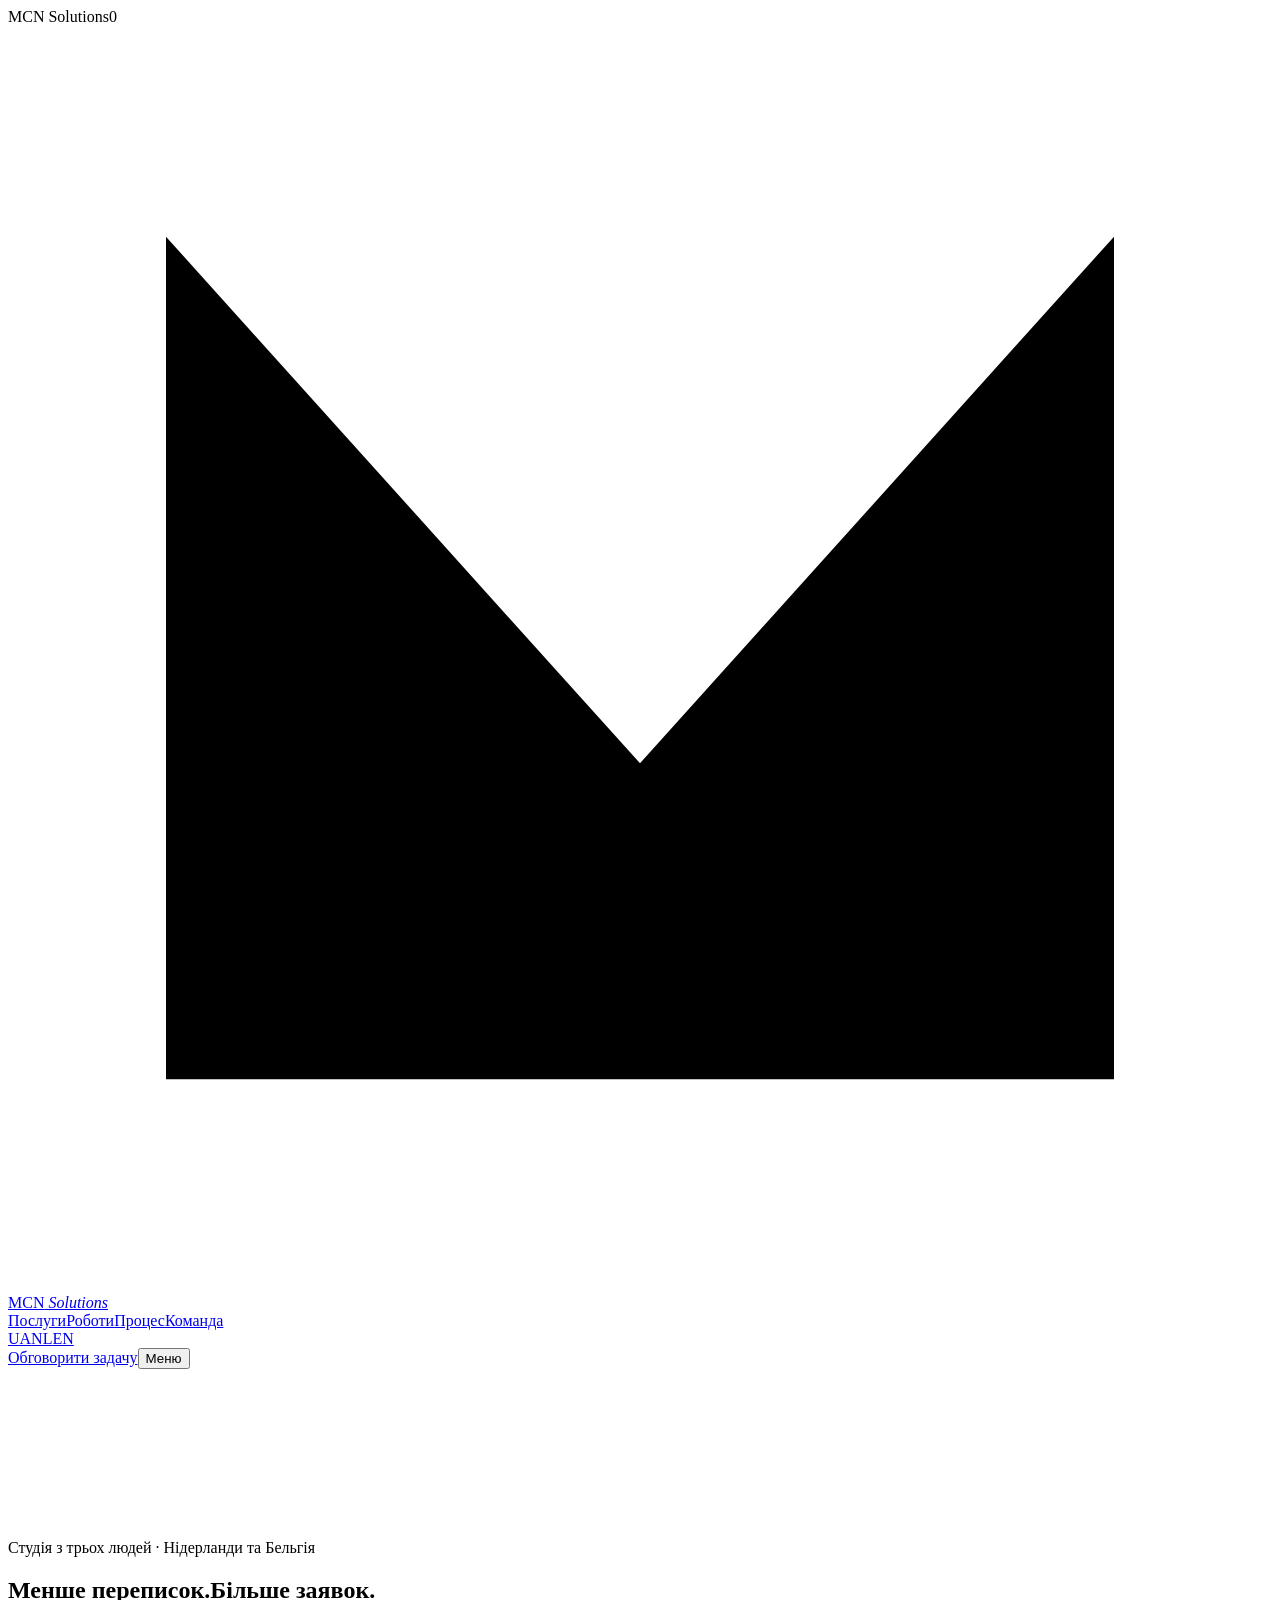
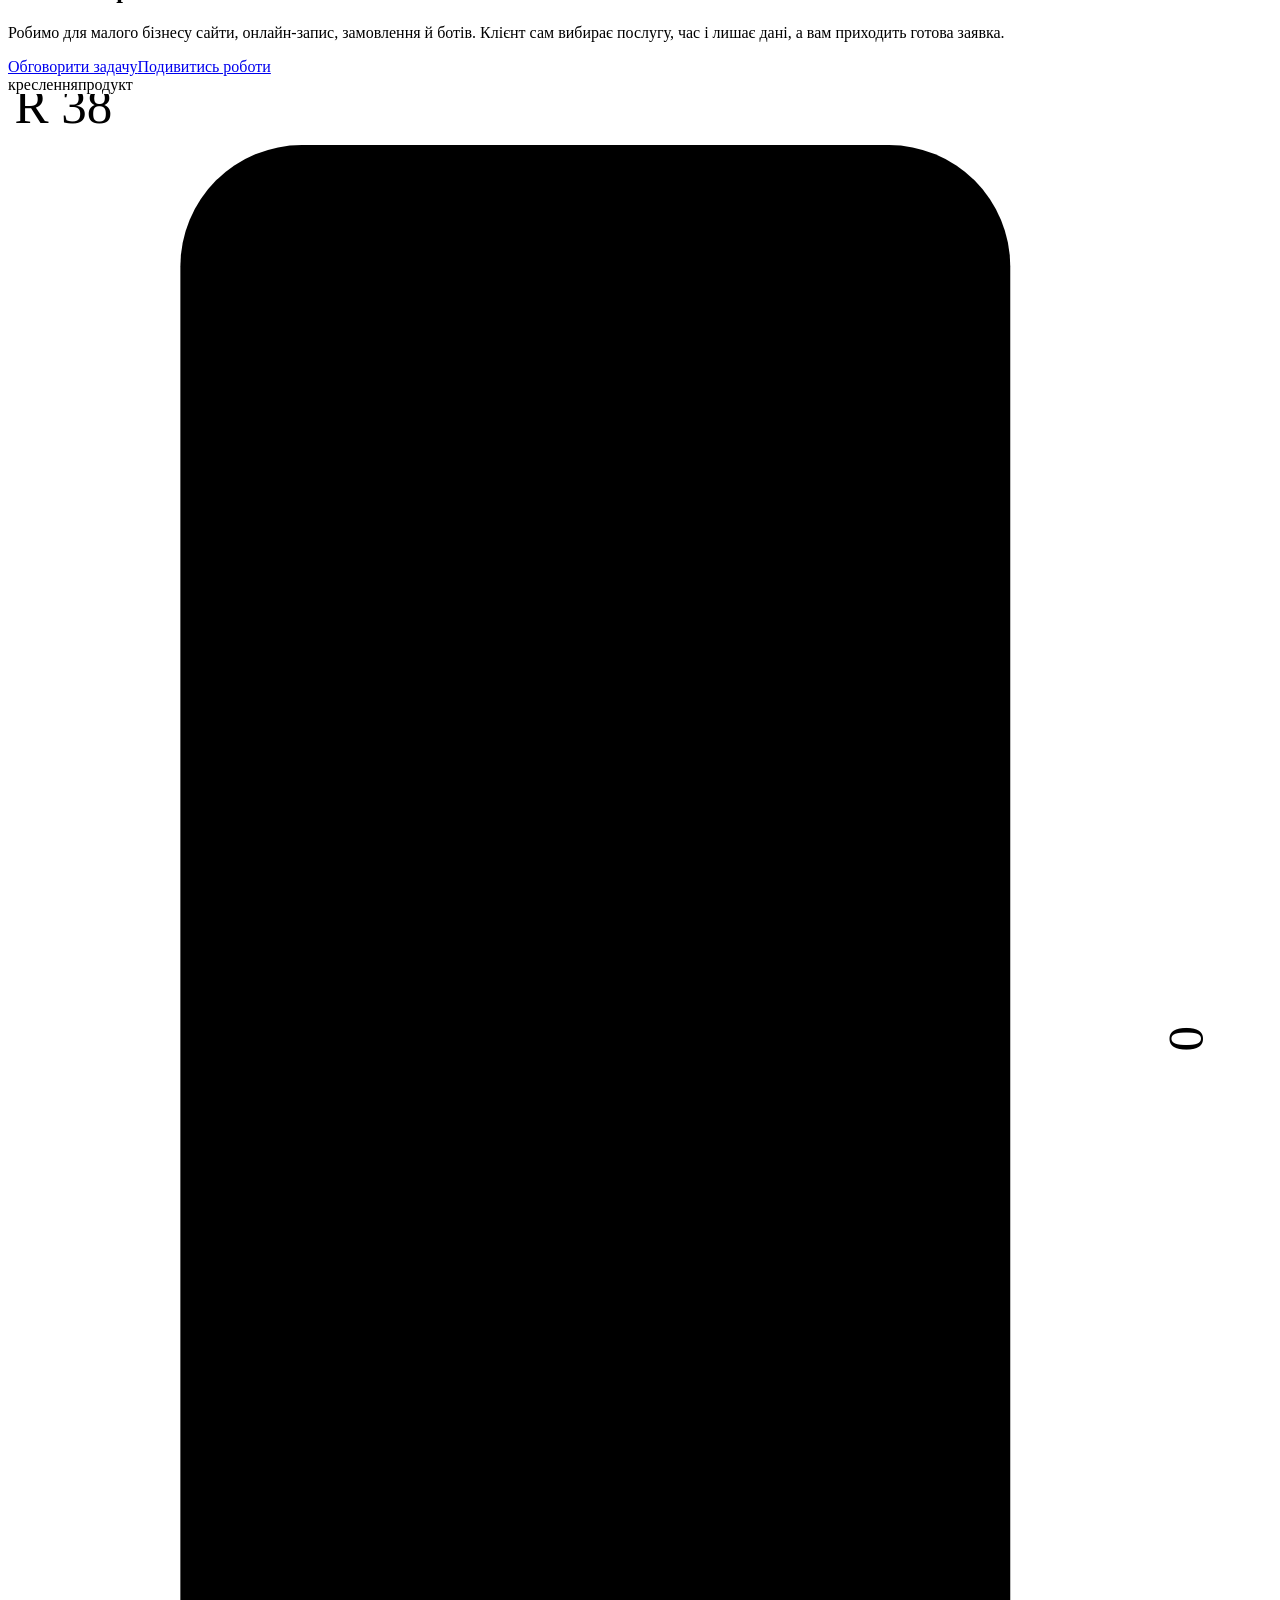
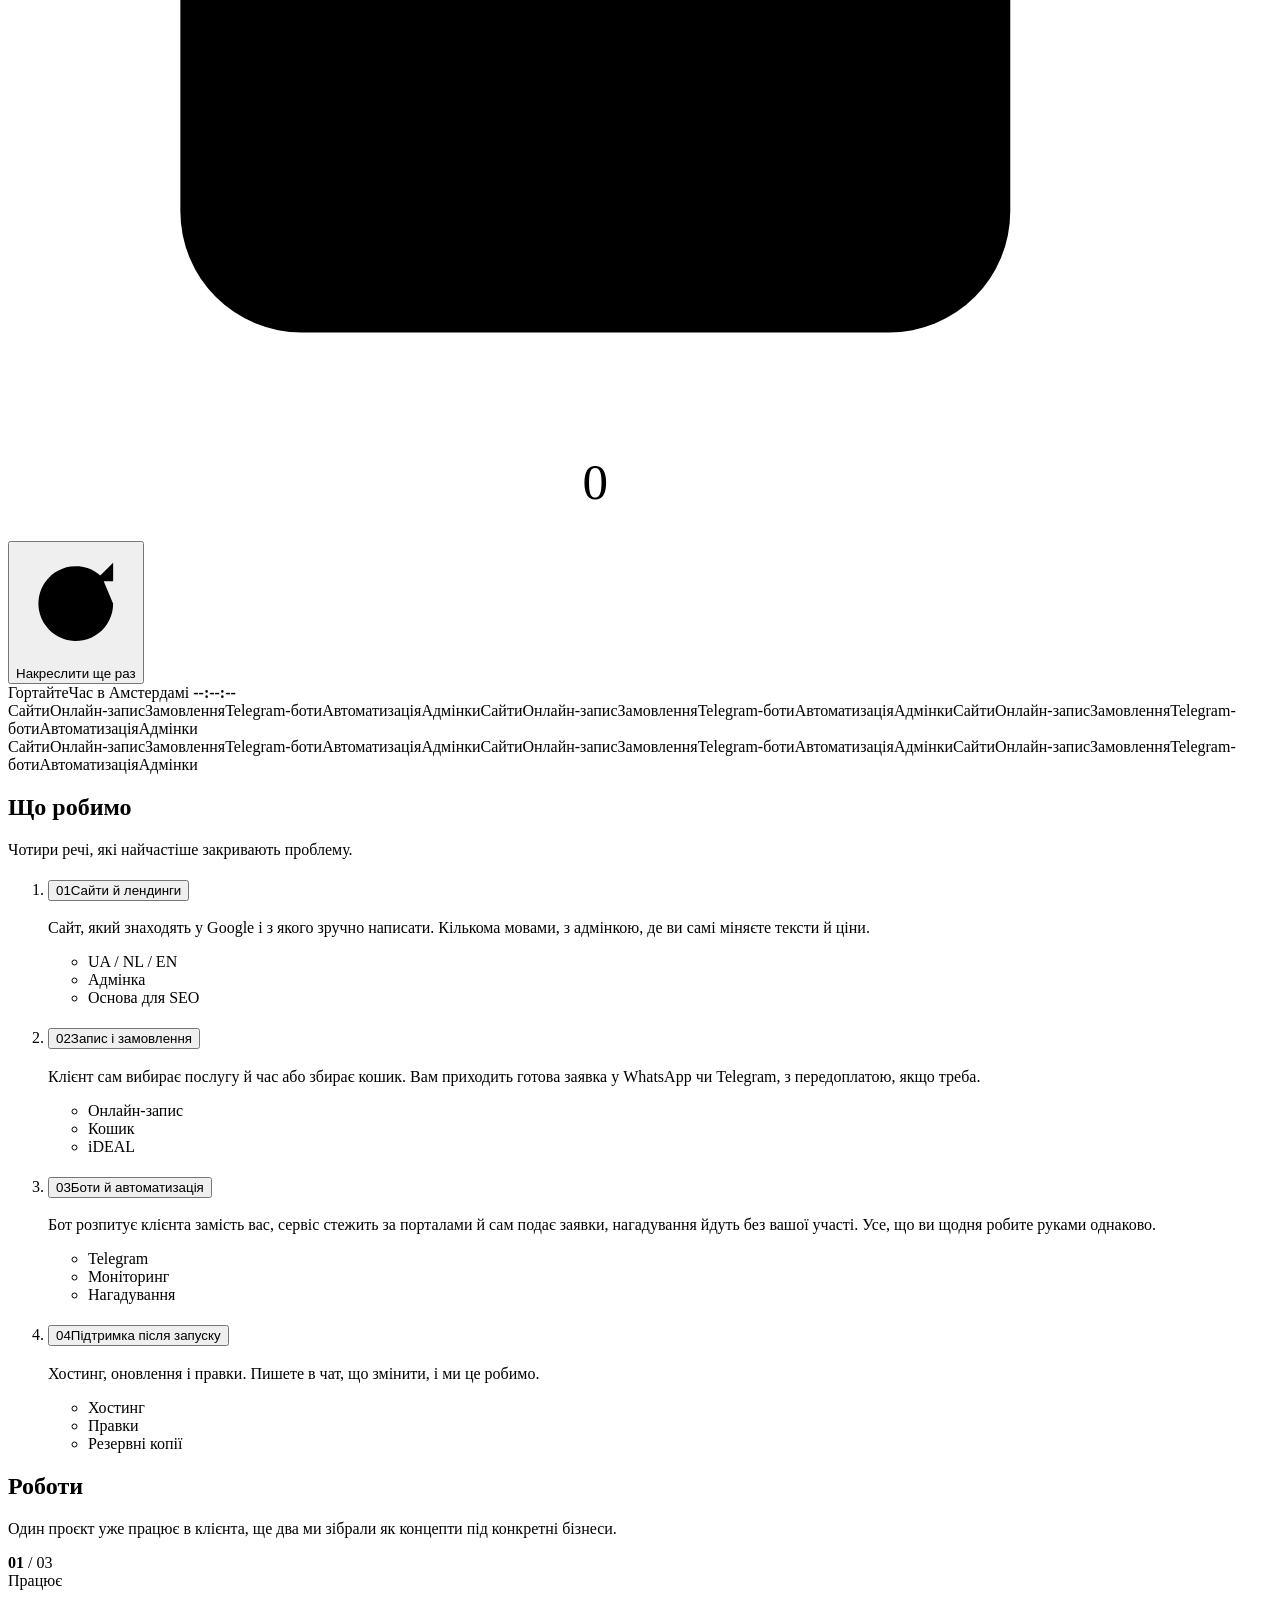
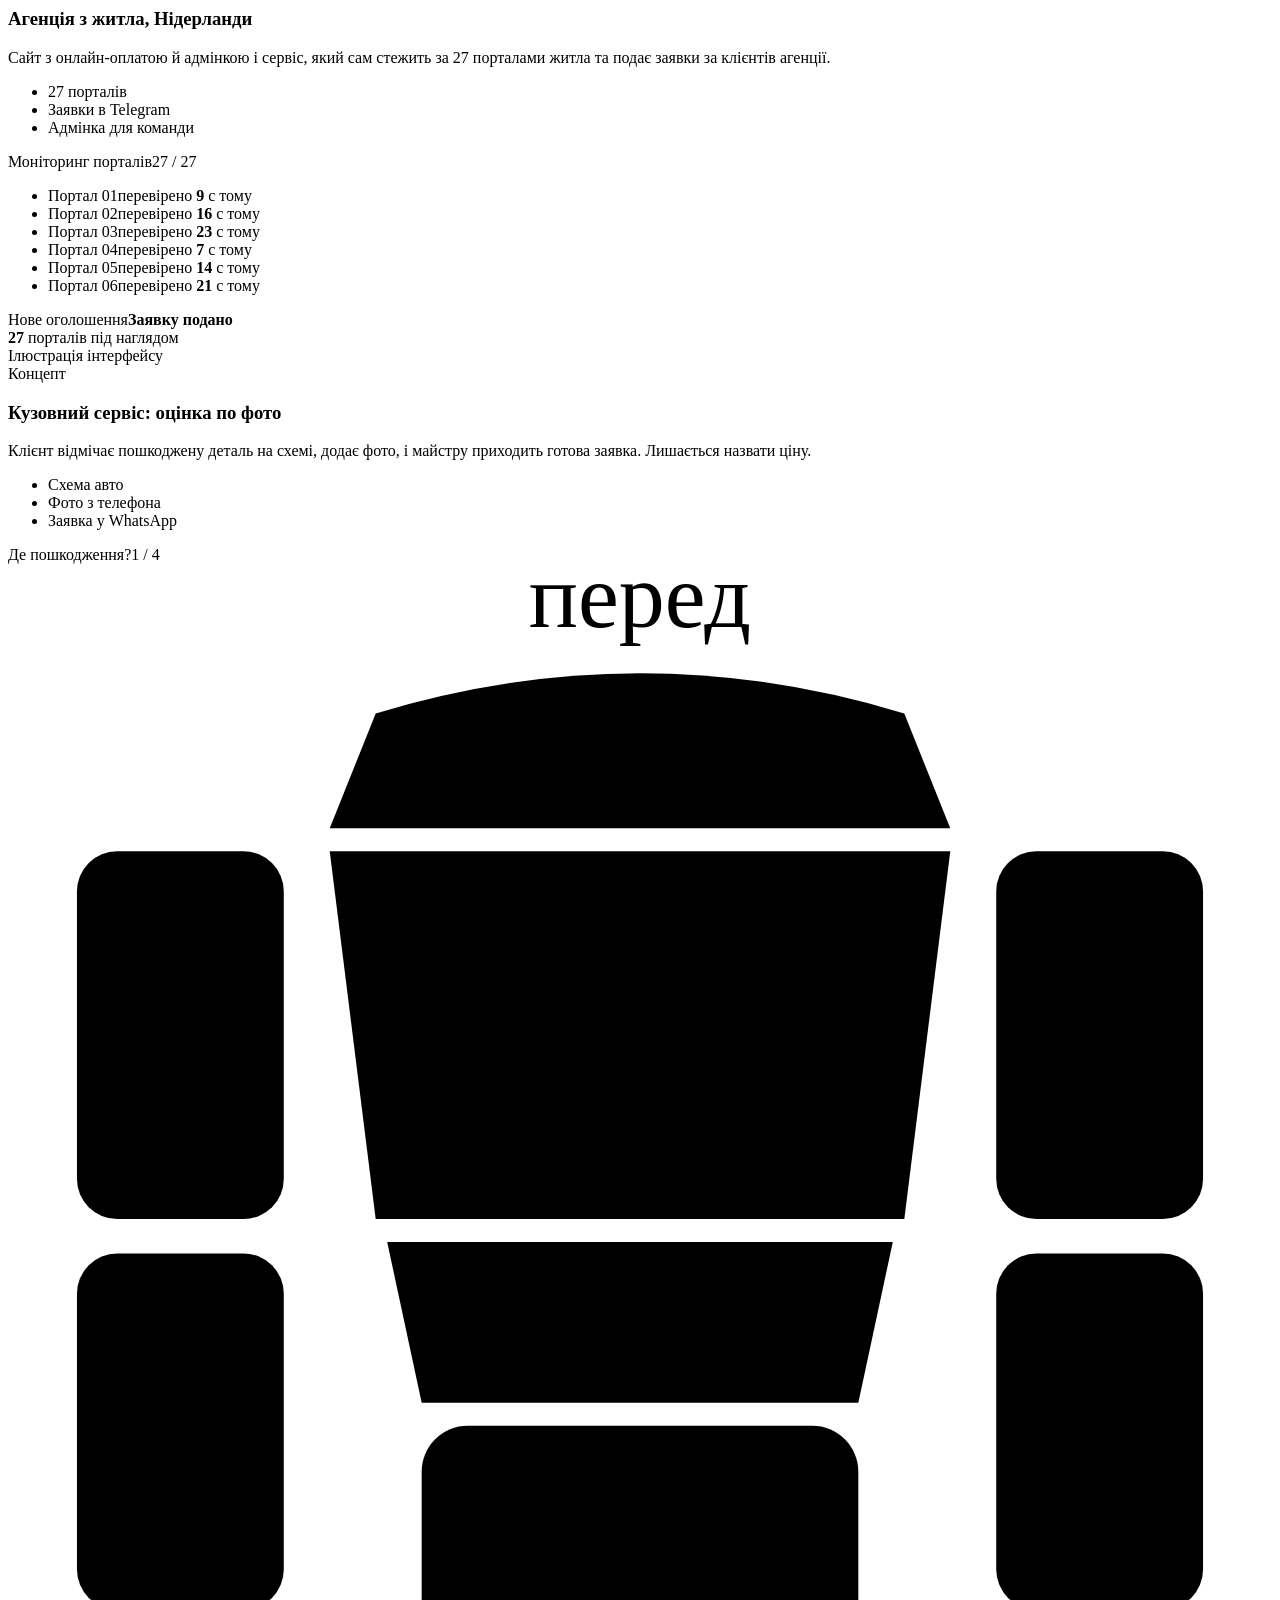
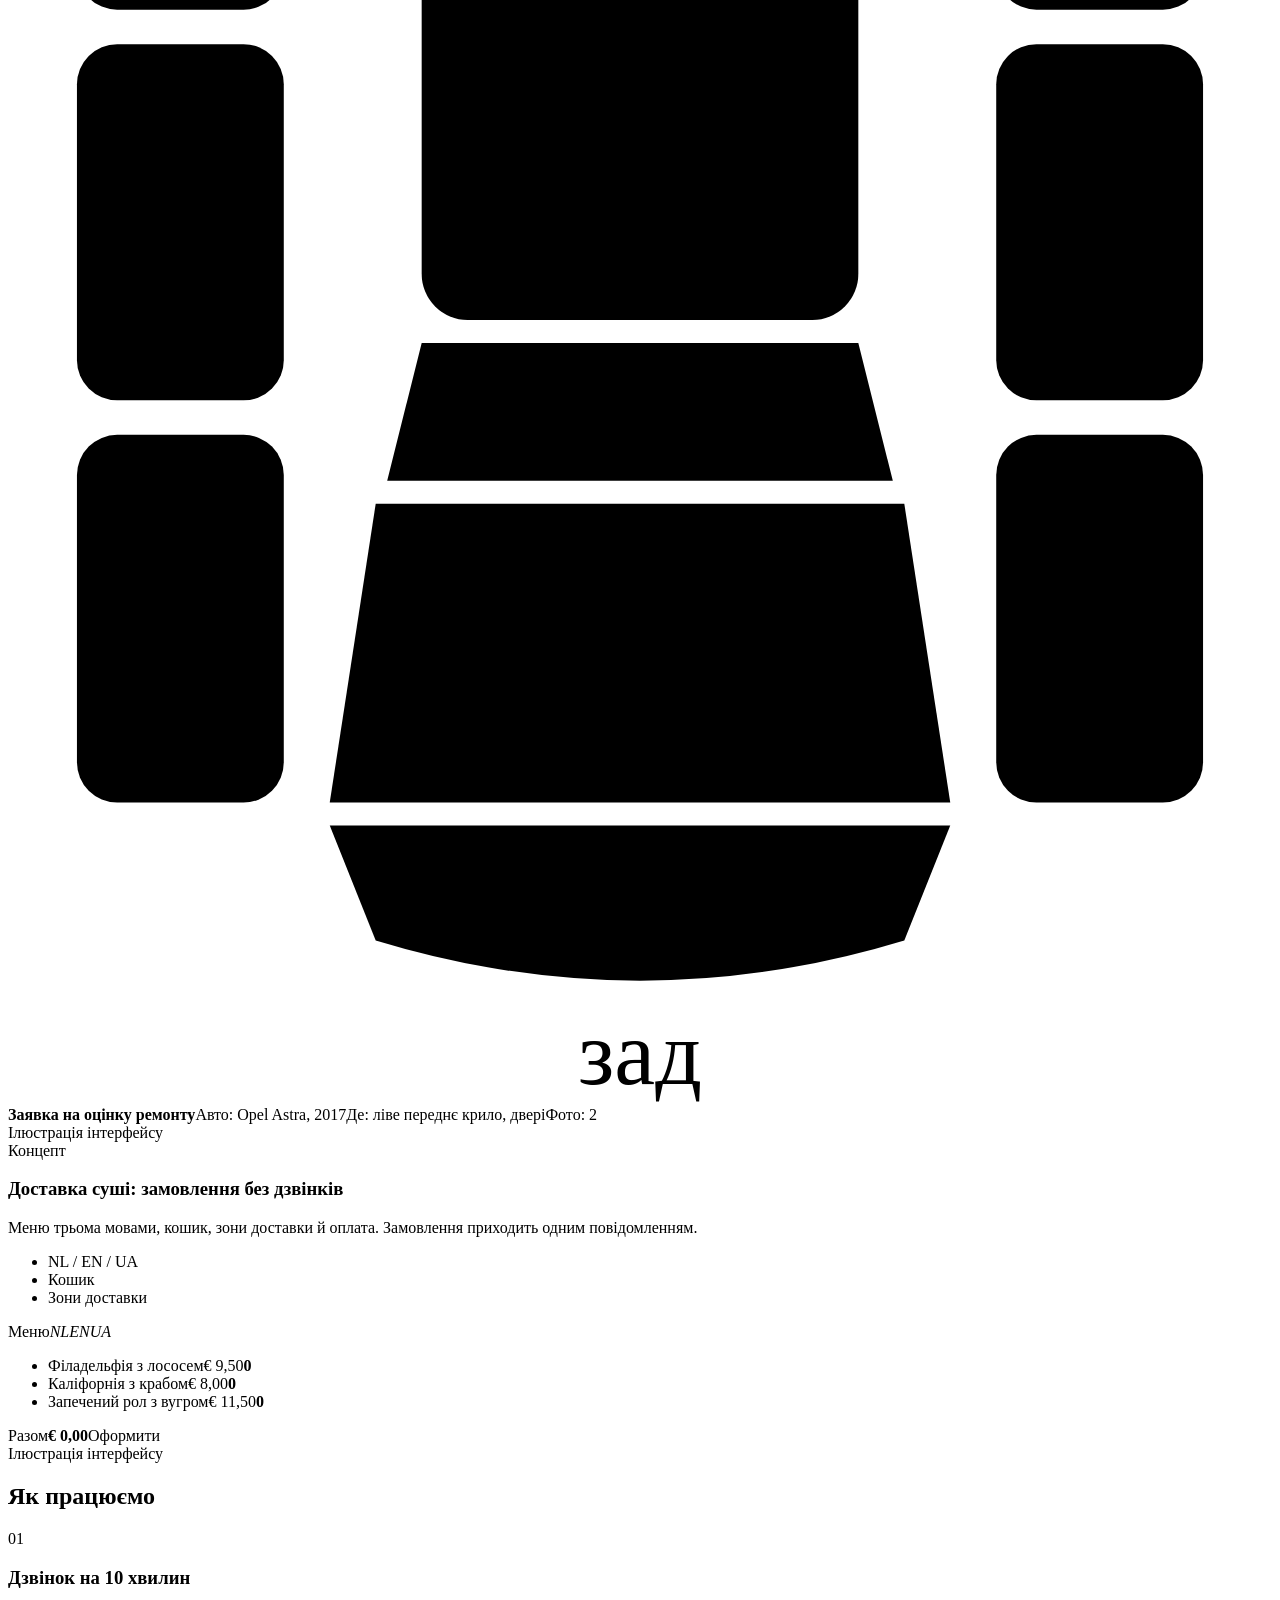
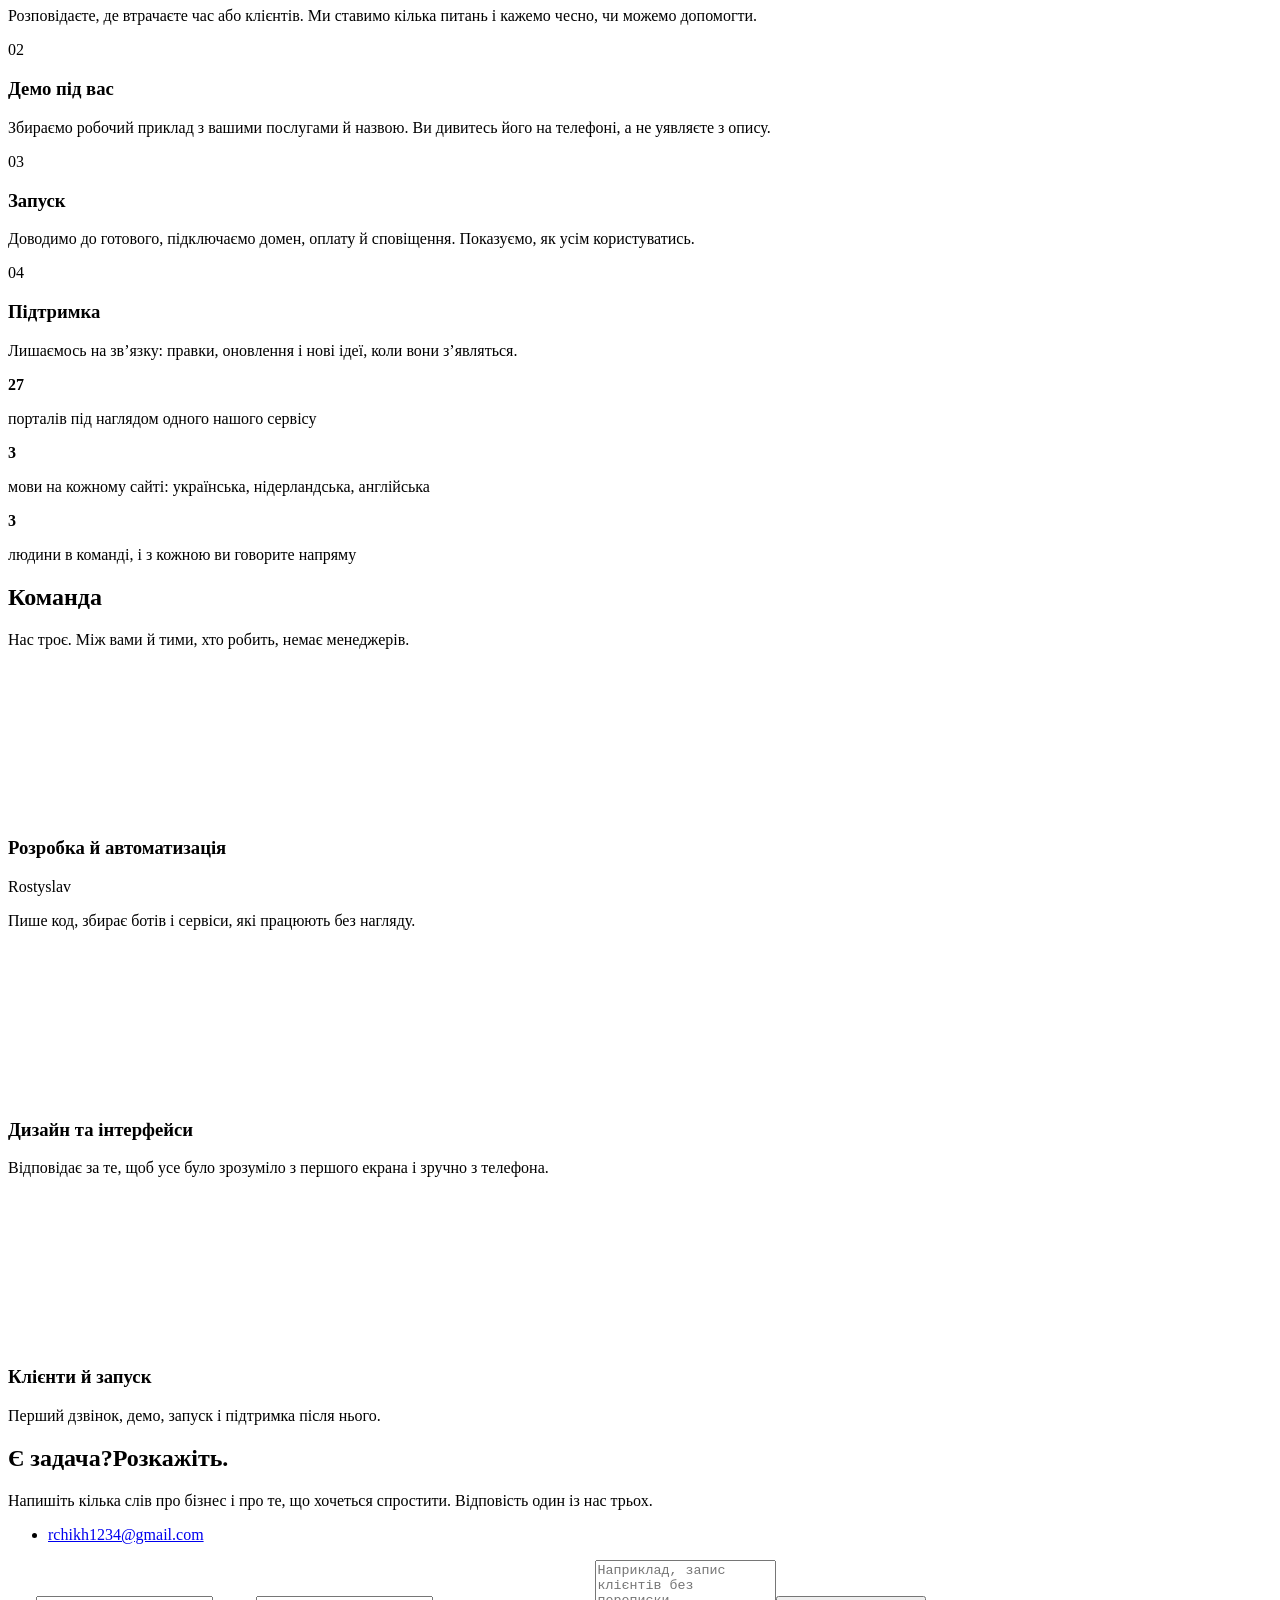
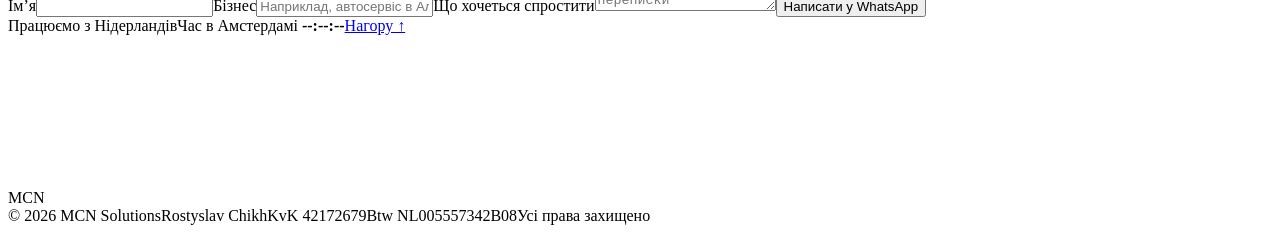
==== commit 93ad47df: "Фонове відео на першому екрані замість сцени від скролу Co-Authored-By: Claude Fable 5.2 <noreply@an" ====
--- a/index.html
+++ b/index.html
@@ -1 +1 @@
-<!DOCTYPE html><html lang="uk"><head><meta charset="utf-8"><meta name="viewport" content="width=device-width, initial-scale=1"><title>MCN Solutions · Сайти, онлайн-запис і автоматизація для малого бізнесу</title><meta name="description" content="Студія з трьох людей у Нідерландах. Робимо сайти, онлайн-запис, замовлення й ботів, після яких клієнт сам лишає готову заявку."><link rel="canonical" href="https://chikh124.github.io/mcn-solutions/"><link rel="alternate" hreflang="uk" href="https://chikh124.github.io/mcn-solutions/"><link rel="alternate" hreflang="nl" href="https://chikh124.github.io/mcn-solutions/nl/"><link rel="alternate" hreflang="en" href="https://chikh124.github.io/mcn-solutions/en/"><meta property="og:title" content="MCN Solutions · Сайти, онлайн-запис і автоматизація для малого бізнесу"><meta property="og:description" content="Студія з трьох людей у Нідерландах. Робимо сайти, онлайн-запис, замовлення й ботів, після яких клієнт сам лишає готову заявку."><meta property="og:type" content="website"><meta name="theme-color" content="#f2f2f1"><meta name="robots" content="noindex, nofollow"><link rel="icon" type="image/svg+xml" href="/mcn-solutions/favicon.svg"><link rel="stylesheet" href="/mcn-solutions/_astro/Home.KsxKhE_c.css"></head><body><div class="loader" data-loader aria-hidden="true"><span class="loader__name mono">MCN Solutions</span><span class="loader__n" data-loader-n>0</span><i class="loader__bar"><b data-loader-bar></b></i></div><header class="nav" data-nav><a class="nav__logo" href="/mcn-solutions/" aria-label="MCN Solutions"><svg viewBox="0 0 24 24" aria-hidden="true"><path d="M3 20V4l9 10 9-10v16"></path></svg><span>MCN<em> Solutions</em></span></a><nav class="nav__links" aria-label="Primary"><a href="#services">Послуги</a><a href="#work">Роботи</a><a href="#process">Процес</a><a href="#team">Команда</a></nav><div class="nav__right"><div class="lang mono"><a href="/mcn-solutions/" aria-current="true">UA</a><a href="/mcn-solutions/nl/">NL</a><a href="/mcn-solutions/en/">EN</a></div><a class="nav__cta" href="#contact">Обговорити задачу</a><button class="nav__burger" type="button" data-menu-toggle aria-expanded="false" aria-controls="menu"><span data-menu-label data-open="Меню" data-close="Закрити">Меню</span></button></div></header><div class="menu" id="menu" data-menu hidden><nav><a href="#services" data-menu-link><span class="mono">01</span>Послуги</a><a href="#work" data-menu-link><span class="mono">02</span>Роботи</a><a href="#process" data-menu-link><span class="mono">03</span>Процес</a><a href="#team" data-menu-link><span class="mono">04</span>Команда</a><a href="#contact" data-menu-link><span class="mono">05</span>Обговорити задачу</a></nav><div class="lang mono"><a href="/mcn-solutions/" aria-current="true">UA</a><a href="/mcn-solutions/nl/">NL</a><a href="/mcn-solutions/en/">EN</a></div></div><main><section class="hero" id="top"><canvas class="hero__dots" data-dots aria-hidden="true"></canvas><div class="wrap hero__grid"><div class="hero__text"><p class="eyebrow mono" data-hero-in><i class="dot"></i>Студія з трьох людей · Нідерланди та Бельгія</p><h1 class="hero__title" data-hero-title><span class="line"><span>Менше переписок.</span></span><span class="line"><span>Більше заявок.</span></span></h1><p class="hero__sub" data-hero-in>Робимо для малого бізнесу сайти, онлайн-запис, замовлення й ботів. Клієнт сам вибирає послугу, час і лишає дані, а вам приходить готова заявка.</p><div class="hero__cta" data-hero-in><a class="btn btn--solid" href="#contact" data-magnetic><span>Обговорити задачу</span></a><a class="btn btn--line" href="#work"><span>Подивитись роботи</span></a></div></div><div class="board" data-board><div class="board__label mono"><span>креслення</span><i></i><span>продукт</span></div><div class="board__tilt" data-board-tilt><svg class="phone" viewBox="-14 0 396 640" role="img" aria-label="Оцінка по фото"><defs><clipPath id="bp-clip"><rect data-bp-clip x="40" y="16" width="260" height="0"></rect></clipPath><clipPath id="bp-screen"><rect x="40" y="16" width="260" height="560" rx="38"></rect></clipPath></defs><g class="bp-fill" clip-path="url(#bp-clip)"><g clip-path="url(#bp-screen)"><rect class="f-bg" x="40" y="16" width="260" height="560"></rect><text class="f-title" x="60" y="106">Оцінка по фото</text><text class="f-step" x="60" y="130">Де пошкодження?</text><g transform="translate(88 146) scale(.74)" class="f-car"><path class="glass" d="M66 118h88l-6 28H72z"></path><path class="glass" d="M72 240h76l6 24H66z"></path><path d="M64 26q46-14 92 0l8 20H56z"></path><path d="M56 50h108l-8 64H64z"></path><rect x="72" y="150" width="76" height="86" rx="8"></rect><path d="M64 268h92l8 52H56z"></path><path d="M56 324h108l-8 20q-46 14-92 0z"></path><rect data-bp-zone x="12" y="50" width="36" height="64" rx="7"></rect><rect x="12" y="120" width="36" height="62" rx="7"></rect><rect x="12" y="188" width="36" height="62" rx="7"></rect><rect x="12" y="256" width="36" height="64" rx="7"></rect><rect x="172" y="50" width="36" height="64" rx="7"></rect><rect x="172" y="120" width="36" height="62" rx="7"></rect><rect x="172" y="188" width="36" height="62" rx="7"></rect><rect x="172" y="256" width="36" height="64" rx="7"></rect></g><g data-bp-chip><rect class="f-chip" x="60" y="430" width="178" height="28" rx="14"></rect><circle class="f-dot" cx="76" cy="444" r="4"></circle><text class="f-chiptext" x="88" y="448">Ліве переднє крило</text></g><g data-bp-btn><rect class="f-btn" x="60" y="490" width="220" height="50" rx="12"></rect><text class="f-btntext" x="170" y="520" text-anchor="middle">Далі</text></g><g data-bp-toast><rect class="f-toast" x="56" y="34" width="228" height="42" rx="13"></rect><circle class="f-dot" cx="76" cy="55" r="4"></circle><text class="f-toasttext" x="90" y="60">Заявка готова</text></g></g></g><g class="bp-lines"><rect data-bp-draw x="40" y="16" width="260" height="560" rx="38"></rect><rect data-bp-draw x="140" y="30" width="60" height="9" rx="4.5"></rect><rect data-bp-draw x="56" y="50" width="228" height="26" rx="13"></rect><rect data-bp-draw x="60" y="90" width="118" height="18" rx="3"></rect><rect data-bp-draw x="60" y="120" width="150" height="12" rx="3"></rect><g transform="translate(88 146) scale(.74)"><path data-bp-draw d="M64 26q46-14 92 0l8 20H56z"></path><path data-bp-draw d="M56 50h108l-8 64H64z"></path><path data-bp-draw d="M66 118h88l-6 28H72z"></path><rect data-bp-draw x="72" y="150" width="76" height="86" rx="8"></rect><path data-bp-draw d="M72 240h76l6 24H66z"></path><path data-bp-draw d="M64 268h92l8 52H56z"></path><path data-bp-draw d="M56 324h108l-8 20q-46 14-92 0z"></path><rect data-bp-draw x="12" y="50" width="36" height="64" rx="7"></rect><rect data-bp-draw x="12" y="120" width="36" height="62" rx="7"></rect><rect data-bp-draw x="12" y="188" width="36" height="62" rx="7"></rect><rect data-bp-draw x="12" y="256" width="36" height="64" rx="7"></rect><rect data-bp-draw x="172" y="50" width="36" height="64" rx="7"></rect><rect data-bp-draw x="172" y="120" width="36" height="62" rx="7"></rect><rect data-bp-draw x="172" y="188" width="36" height="62" rx="7"></rect><rect data-bp-draw x="172" y="256" width="36" height="64" rx="7"></rect></g><rect data-bp-draw x="60" y="430" width="178" height="28" rx="14"></rect><rect data-bp-draw x="60" y="490" width="220" height="50" rx="12"></rect></g><g class="bp-dims"><line data-bp-dim x1="332" y1="16" x2="332" y2="576"></line><line data-bp-dim x1="325" y1="16" x2="339" y2="16"></line><line data-bp-dim x1="325" y1="576" x2="339" y2="576"></line><text x="350" y="296" transform="rotate(90 350 296)" text-anchor="middle" data-bp-num="844">0</text><line data-bp-dim x1="40" y1="606" x2="300" y2="606"></line><line data-bp-dim x1="40" y1="599" x2="40" y2="613"></line><line data-bp-dim x1="300" y1="599" x2="300" y2="613"></line><text x="170" y="628" text-anchor="middle" data-bp-num="390">0</text><line data-bp-dim x1="51" y1="27" x2="22" y2="6"></line><text x="-12" y="9" data-bp-rad>R 38</text></g><line class="bp-scan" data-bp-scan x1="26" y1="16" x2="314" y2="16"></line></svg></div><button class="board__replay mono" type="button" data-board-replay><svg viewBox="0 0 16 16" aria-hidden="true"><path d="M13 8a5 5 0 1 1-1.5-3.6M13 2.5V5h-2.5"></path></svg>Накреслити ще раз</button></div></div><div class="hero__foot mono wrap"><span>Гортайте</span><i></i><span>Час в Амстердамі <b data-clock>--:--:--</b></span></div></section><section class="marquee" aria-hidden="true" data-marquee><div class="marquee__row" data-dir="-1"><div class="marquee__inner"><span>Сайти<i></i></span><span>Онлайн-запис<i></i></span><span>Замовлення<i></i></span><span>Telegram-боти<i></i></span><span>Автоматизація<i></i></span><span>Адмінки<i></i></span><span>Сайти<i></i></span><span>Онлайн-запис<i></i></span><span>Замовлення<i></i></span><span>Telegram-боти<i></i></span><span>Автоматизація<i></i></span><span>Адмінки<i></i></span><span>Сайти<i></i></span><span>Онлайн-запис<i></i></span><span>Замовлення<i></i></span><span>Telegram-боти<i></i></span><span>Автоматизація<i></i></span><span>Адмінки<i></i></span></div></div><div class="marquee__row marquee__row--ghost" data-dir="1"><div class="marquee__inner"><span>Сайти<i></i></span><span>Онлайн-запис<i></i></span><span>Замовлення<i></i></span><span>Telegram-боти<i></i></span><span>Автоматизація<i></i></span><span>Адмінки<i></i></span><span>Сайти<i></i></span><span>Онлайн-запис<i></i></span><span>Замовлення<i></i></span><span>Telegram-боти<i></i></span><span>Автоматизація<i></i></span><span>Адмінки<i></i></span><span>Сайти<i></i></span><span>Онлайн-запис<i></i></span><span>Замовлення<i></i></span><span>Telegram-боти<i></i></span><span>Автоматизація<i></i></span><span>Адмінки<i></i></span></div></div></section><section class="film" id="film" data-film data-frames="120" data-src="/mcn-solutions/film/" aria-labelledby="film-title"><div class="film__pin"><div class="film__stage" data-film-stage><img class="film__poster" src="/mcn-solutions/film/poster.webp" alt="" width="1280" height="720" loading="lazy" decoding="async"><canvas class="film__canvas" data-film-canvas aria-hidden="true"></canvas></div><div class="stamp" data-film-stamp><div class="stamp__row mono"><h2 id="film-title">Від хаосу до продукту</h2><span><b data-film-i>01</b> / 03</span></div><ol class="stamp__phases"><li class="is-on" data-film-phase><h3><span>Хаос</span></h3><p>Дзвінки, переписки в трьох месенджерах і записи в зошиті. Заявки губляться між ними.</p></li><li data-film-phase><h3><span>Порядок</span></h3><p>Розкладаємо все по кроках: що клієнт вибирає, що вводить і що приходить вам.</p></li><li data-film-phase><h3><span>Продукт</span></h3><p>Одна сторінка або бот замість усього цього. Заявки приходять готовими, без переписки.</p></li></ol><div class="stamp__row stamp__row--foot mono" aria-hidden="true"><span>Кадр <b data-film-f>000</b> / 240</span><i class="stamp__bar"></i></div></div></div></section><section class="services" id="services"><div class="wrap"><div class="head"><h2 data-split>Що робимо</h2><p data-reveal>Чотири речі, які найчастіше закривають проблему.</p></div><ol class="svc"><li class="svc__row is-open" data-svc><h3><button type="button" aria-expanded="true"><span class="svc__n mono">01</span><span class="svc__title">Сайти й лендинги</span><i class="svc__plus" aria-hidden="true"></i></button></h3><div class="svc__body"><div><p>Сайт, який знаходять у Google і з якого зручно написати. Кількома мовами, з адмінкою, де ви самі міняєте тексти й ціни.</p><ul class="tags mono"><li>UA / NL / EN</li><li>Адмінка</li><li>Основа для SEO</li></ul></div></div></li><li class="svc__row" data-svc><h3><button type="button" aria-expanded="false"><span class="svc__n mono">02</span><span class="svc__title">Запис і замовлення</span><i class="svc__plus" aria-hidden="true"></i></button></h3><div class="svc__body"><div><p>Клієнт сам вибирає послугу й час або збирає кошик. Вам приходить готова заявка у WhatsApp чи Telegram, з передоплатою, якщо треба.</p><ul class="tags mono"><li>Онлайн-запис</li><li>Кошик</li><li>iDEAL</li></ul></div></div></li><li class="svc__row" data-svc><h3><button type="button" aria-expanded="false"><span class="svc__n mono">03</span><span class="svc__title">Боти й автоматизація</span><i class="svc__plus" aria-hidden="true"></i></button></h3><div class="svc__body"><div><p>Бот розпитує клієнта замість вас, сервіс стежить за порталами й сам подає заявки, нагадування йдуть без вашої участі. Усе, що ви щодня робите руками однаково.</p><ul class="tags mono"><li>Telegram</li><li>Моніторинг</li><li>Нагадування</li></ul></div></div></li><li class="svc__row" data-svc><h3><button type="button" aria-expanded="false"><span class="svc__n mono">04</span><span class="svc__title">Підтримка після запуску</span><i class="svc__plus" aria-hidden="true"></i></button></h3><div class="svc__body"><div><p>Хостинг, оновлення і правки. Пишете в чат, що змінити, і ми це робимо.</p><ul class="tags mono"><li>Хостинг</li><li>Правки</li><li>Резервні копії</li></ul></div></div></li></ol></div></section><section class="work" id="work" data-work><div class="work__pin" data-work-pin><div class="wrap work__head"><h2 data-split>Роботи</h2><p data-reveal>Один проєкт уже працює в клієнта, ще два ми зібрали як концепти під конкретні бізнеси.</p><span class="work__count mono"><b data-work-i>01</b> / 03</span></div><div class="work__track" data-work-track><article class="case" data-case><div class="case__text"><span class="badge mono"><i class="dot dot--live"></i>Працює</span><h3>Агенція з житла, Нідерланди</h3><p>Сайт з онлайн-оплатою й адмінкою і сервіс, який сам стежить за 27 порталами житла та подає заявки за клієнтів агенції.</p><ul class="case__facts mono"><li>27 порталів</li><li>Заявки в Telegram</li><li>Адмінка для команди</li></ul></div><div class="case__ui"><div class="win win--mon"><div class="win__bar mono"><span>Моніторинг порталів</span><span class="win__live"><i class="dot dot--live"></i>27 / 27</span></div><ul class="mon"><li data-mon-row><i class="dot"></i><span>Портал 01</span><span class="mono mon__t">перевірено <b data-tick="9">9</b> с тому</span></li><li data-mon-row><i class="dot"></i><span>Портал 02</span><span class="mono mon__t">перевірено <b data-tick="16">16</b> с тому</span></li><li data-mon-row><i class="dot"></i><span>Портал 03</span><span class="mono mon__t">перевірено <b data-tick="23">23</b> с тому</span></li><li data-mon-row><i class="dot"></i><span>Портал 04</span><span class="mono mon__t">перевірено <b data-tick="7">7</b> с тому</span></li><li data-mon-row><i class="dot"></i><span>Портал 05</span><span class="mono mon__t">перевірено <b data-tick="14">14</b> с тому</span></li><li data-mon-row><i class="dot"></i><span>Портал 06</span><span class="mono mon__t">перевірено <b data-tick="21">21</b> с тому</span></li></ul><div class="mon__toast" data-mon-toast><span class="mono">Нове оголошення</span><b>Заявку подано</b></div><div class="mon__total mono"><b>27</b> порталів під наглядом</div></div><span class="case__cap mono">Ілюстрація інтерфейсу</span></div></article><article class="case" data-case><div class="case__text"><span class="badge mono"><i class="dot"></i>Концепт</span><h3>Кузовний сервіс: оцінка по фото</h3><p>Клієнт відмічає пошкоджену деталь на схемі, додає фото, і майстру приходить готова заявка. Лишається назвати ціну.</p><ul class="case__facts mono"><li>Схема авто</li><li>Фото з телефона</li><li>Заявка у WhatsApp</li></ul></div><div class="case__ui"><div class="win win--car"><div class="win__bar mono"><span>Де пошкодження?</span><span>1 / 4</span></div><div class="car"><svg viewBox="0 0 220 372" aria-hidden="true"><text x="110" y="11" text-anchor="middle">перед</text><text x="110" y="369" text-anchor="middle">зад</text><path class="glass" d="M66 118h88l-6 28H72z"></path><path class="glass" d="M72 240h76l6 24H66z"></path><path d="M64 26q46-14 92 0l8 20H56z"></path><path d="M56 50h108l-8 64H64z"></path><rect x="72" y="150" width="76" height="86" rx="8"></rect><path d="M64 268h92l8 52H56z"></path><path d="M56 324h108l-8 20q-46 14-92 0z"></path><rect class="z z1" x="12" y="50" width="36" height="64" rx="7"></rect><rect class="z z2" x="12" y="120" width="36" height="62" rx="7"></rect><rect x="12" y="188" width="36" height="62" rx="7"></rect><rect x="12" y="256" width="36" height="64" rx="7"></rect><rect x="172" y="50" width="36" height="64" rx="7"></rect><rect x="172" y="120" width="36" height="62" rx="7"></rect><rect x="172" y="188" width="36" height="62" rx="7"></rect><rect x="172" y="256" width="36" height="64" rx="7"></rect></svg><div class="bubble"><b>Заявка на оцінку ремонту</b><span>Авто: Opel Astra, 2017</span><span>Де: ліве переднє крило, двері</span><span>Фото: 2</span></div></div></div><span class="case__cap mono">Ілюстрація інтерфейсу</span></div></article><article class="case" data-case><div class="case__text"><span class="badge mono"><i class="dot"></i>Концепт</span><h3>Доставка суші: замовлення без дзвінків</h3><p>Меню трьома мовами, кошик, зони доставки й оплата. Замовлення приходить одним повідомленням.</p><ul class="case__facts mono"><li>NL / EN / UA</li><li>Кошик</li><li>Зони доставки</li></ul></div><div class="case__ui"><div class="win win--menu" data-sushi><div class="win__bar mono"><span>Меню</span><span class="pills"><i>NL</i><i>EN</i><i class="on">UA</i></span></div><ul class="dish"><li data-dish data-price="9.50"><span class="dish__pic" style="background-image:url(/mcn-solutions/img/dish-1.webp)"></span><span class="dish__name">Філадельфія з лососем</span><span class="mono dish__price">€ 9,50</span><span class="dish__add"><b data-qty>0</b></span></li><li data-dish data-price="8.00"><span class="dish__pic" style="background-image:url(/mcn-solutions/img/dish-2.webp)"></span><span class="dish__name">Каліфорнія з крабом</span><span class="mono dish__price">€ 8,00</span><span class="dish__add"><b data-qty>0</b></span></li><li data-dish data-price="11.50"><span class="dish__pic" style="background-image:url(/mcn-solutions/img/dish-3.webp)"></span><span class="dish__name">Запечений рол з вугром</span><span class="mono dish__price">€ 11,50</span><span class="dish__add"><b data-qty>0</b></span></li></ul><div class="cartbar"><span class="mono">Разом</span><b class="mono">€ <span data-total>0,00</span></b><span class="cartbar__btn">Оформити</span></div></div><span class="case__cap mono">Ілюстрація інтерфейсу</span></div></article></div><div class="wrap"><div class="work__bar"><i data-work-bar></i></div></div></div></section><section class="process" id="process"><div class="wrap"><div class="head"><h2 data-split>Як працюємо</h2></div><div class="steps" data-steps><div class="steps__line" aria-hidden="true"><i></i></div><div class="step" data-step><span class="step__n mono">01</span><h3>Дзвінок на 10 хвилин</h3><p>Розповідаєте, де втрачаєте час або клієнтів. Ми ставимо кілька питань і кажемо чесно, чи можемо допомогти.</p></div><div class="step" data-step><span class="step__n mono">02</span><h3>Демо під вас</h3><p>Збираємо робочий приклад з вашими послугами й назвою. Ви дивитесь його на телефоні, а не уявляєте з опису.</p></div><div class="step" data-step><span class="step__n mono">03</span><h3>Запуск</h3><p>Доводимо до готового, підключаємо домен, оплату й сповіщення. Показуємо, як усім користуватись.</p></div><div class="step" data-step><span class="step__n mono">04</span><h3>Підтримка</h3><p>Лишаємось на зв’язку: правки, оновлення і нові ідеї, коли вони з’являться.</p></div></div></div></section><section class="facts"><div class="wrap facts__grid"><div class="fact" data-reveal><b data-count="27">27</b><p>порталів під наглядом одного нашого сервісу</p></div><div class="fact" data-reveal><b data-count="3">3</b><p>мови на кожному сайті: українська, нідерландська, англійська</p></div><div class="fact" data-reveal><b data-count="3">3</b><p>людини в команді, і з кожною ви говорите напряму</p></div></div></section><section class="team" id="team"><div class="wrap"><div class="head"><h2 data-split>Команда</h2><p data-reveal>Нас троє. Між вами й тими, хто робить, немає менеджерів.</p></div><div class="people"><article class="person" data-reveal><canvas class="person__glyph" data-glyph="01" aria-hidden="true"></canvas><h3>Розробка й автоматизація</h3><span class="person__name mono">Rostyslav</span><p>Пише код, збирає ботів і сервіси, які працюють без нагляду.</p></article><article class="person" data-reveal><canvas class="person__glyph" data-glyph="02" aria-hidden="true"></canvas><h3>Дизайн та інтерфейси</h3><p>Відповідає за те, щоб усе було зрозуміло з першого екрана і зручно з телефона.</p></article><article class="person" data-reveal><canvas class="person__glyph" data-glyph="03" aria-hidden="true"></canvas><h3>Клієнти й запуск</h3><p>Перший дзвінок, демо, запуск і підтримка після нього.</p></article></div></div></section><section class="contact" id="contact"><div class="wrap contact__grid"><div><h2 class="contact__title" data-lines><span class="line"><span>Є задача?</span></span><span class="line"><span>Розкажіть.</span></span></h2><p class="contact__sub" data-reveal>Напишіть кілька слів про бізнес і про те, що хочеться спростити. Відповість один із нас трьох.</p><ul class="contact__links mono" data-reveal><li><a href="mailto:rchikh1234@gmail.com">rchikh1234@gmail.com</a></li></ul></div><form class="form" data-form data-wa data-head="Запит із сайту MCN Solutions" data-labels="Ім’я|Бізнес|Що хочеться спростити" novalidate data-reveal><label><span class="mono">Ім’я</span><input name="name" autocomplete="given-name"></label><label><span class="mono">Бізнес</span><input name="business" placeholder="Наприклад, автосервіс в Алмере" autocomplete="organization"></label><label><span class="mono">Що хочеться спростити</span><textarea name="task" rows="3" placeholder="Наприклад, запис клієнтів без переписки" required></textarea><em class="form__err" data-form-err hidden>Опишіть задачу хоча б одним реченням</em></label><button class="btn btn--snow" type="submit" data-magnetic><span>Написати у WhatsApp</span></button></form></div></section></main><footer class="foot"><div class="wrap foot__meta mono"><span>Працюємо з Нідерландів</span><span>Час в Амстердамі <b data-clock>--:--:--</b></span><a href="#top">Нагору ↑</a></div><div class="foot__word" aria-hidden="true"><video class="foot__video" data-foot-video muted loop playsinline preload="none" poster="/mcn-solutions/film/poster.webp"><source src="/mcn-solutions/film/loop.mp4" type="video/mp4"></video><div class="foot__letters" data-foot-word><span>M</span><span>C</span><span>N</span></div></div><div class="wrap foot__legal mono"><span>© 2026 MCN Solutions</span><span class="foot__id"><span>Rostyslav Chikh</span><span>KvK 42172679</span><span>Btw NL005557342B08</span></span><span>Усі права захищено</span></div></footer><script type="module" src="/mcn-solutions/_astro/Base.astro_astro_type_script_index_0_lang.Dqiy4Xi-.js"></script></body></html>+<!DOCTYPE html><html lang="uk"><head><meta charset="utf-8"><meta name="viewport" content="width=device-width, initial-scale=1"><title>MCN Solutions · Сайти, онлайн-запис і автоматизація для малого бізнесу</title><meta name="description" content="Студія з трьох людей у Нідерландах. Робимо сайти, онлайн-запис, замовлення й ботів, після яких клієнт сам лишає готову заявку."><link rel="canonical" href="https://chikh124.github.io/mcn-solutions/"><link rel="alternate" hreflang="uk" href="https://chikh124.github.io/mcn-solutions/"><link rel="alternate" hreflang="nl" href="https://chikh124.github.io/mcn-solutions/nl/"><link rel="alternate" hreflang="en" href="https://chikh124.github.io/mcn-solutions/en/"><meta property="og:title" content="MCN Solutions · Сайти, онлайн-запис і автоматизація для малого бізнесу"><meta property="og:description" content="Студія з трьох людей у Нідерландах. Робимо сайти, онлайн-запис, замовлення й ботів, після яких клієнт сам лишає готову заявку."><meta property="og:type" content="website"><meta name="theme-color" content="#f2f2f1"><meta name="robots" content="noindex, nofollow"><link rel="icon" type="image/svg+xml" href="/mcn-solutions/favicon.svg"><link rel="stylesheet" href="/mcn-solutions/_astro/Home.BgIPdCF1.css"></head><body><div class="loader" data-loader aria-hidden="true"><span class="loader__name mono">MCN Solutions</span><span class="loader__n" data-loader-n>0</span><i class="loader__bar"><b data-loader-bar></b></i></div><header class="nav" data-nav><a class="nav__logo" href="/mcn-solutions/" aria-label="MCN Solutions"><svg viewBox="0 0 24 24" aria-hidden="true"><path d="M3 20V4l9 10 9-10v16"></path></svg><span>MCN<em> Solutions</em></span></a><nav class="nav__links" aria-label="Primary"><a href="#services">Послуги</a><a href="#work">Роботи</a><a href="#process">Процес</a><a href="#team">Команда</a></nav><div class="nav__right"><div class="lang mono"><a href="/mcn-solutions/" aria-current="true">UA</a><a href="/mcn-solutions/nl/">NL</a><a href="/mcn-solutions/en/">EN</a></div><a class="nav__cta" href="#contact">Обговорити задачу</a><button class="nav__burger" type="button" data-menu-toggle aria-expanded="false" aria-controls="menu"><span data-menu-label data-open="Меню" data-close="Закрити">Меню</span></button></div></header><div class="menu" id="menu" data-menu hidden><nav><a href="#services" data-menu-link><span class="mono">01</span>Послуги</a><a href="#work" data-menu-link><span class="mono">02</span>Роботи</a><a href="#process" data-menu-link><span class="mono">03</span>Процес</a><a href="#team" data-menu-link><span class="mono">04</span>Команда</a><a href="#contact" data-menu-link><span class="mono">05</span>Обговорити задачу</a></nav><div class="lang mono"><a href="/mcn-solutions/" aria-current="true">UA</a><a href="/mcn-solutions/nl/">NL</a><a href="/mcn-solutions/en/">EN</a></div></div><main><section class="hero" id="top"><canvas class="hero__dots" data-dots aria-hidden="true"></canvas><video class="hero__bg" data-bg-video muted loop playsinline preload="metadata" poster="/mcn-solutions/film/poster.webp" aria-hidden="true"><source src="/mcn-solutions/film/loop.mp4" type="video/mp4"></video><div class="wrap hero__grid"><div class="hero__text"><p class="eyebrow mono" data-hero-in><i class="dot"></i>Студія з трьох людей · Нідерланди та Бельгія</p><h1 class="hero__title" data-hero-title><span class="line"><span>Менше переписок.</span></span><span class="line"><span>Більше заявок.</span></span></h1><p class="hero__sub" data-hero-in>Робимо для малого бізнесу сайти, онлайн-запис, замовлення й ботів. Клієнт сам вибирає послугу, час і лишає дані, а вам приходить готова заявка.</p><div class="hero__cta" data-hero-in><a class="btn btn--solid" href="#contact" data-magnetic><span>Обговорити задачу</span></a><a class="btn btn--line" href="#work"><span>Подивитись роботи</span></a></div></div><div class="board" data-board><div class="board__label mono"><span>креслення</span><i></i><span>продукт</span></div><div class="board__tilt" data-board-tilt><svg class="phone" viewBox="-14 0 396 640" role="img" aria-label="Оцінка по фото"><defs><clipPath id="bp-clip"><rect data-bp-clip x="40" y="16" width="260" height="0"></rect></clipPath><clipPath id="bp-screen"><rect x="40" y="16" width="260" height="560" rx="38"></rect></clipPath></defs><g class="bp-fill" clip-path="url(#bp-clip)"><g clip-path="url(#bp-screen)"><rect class="f-bg" x="40" y="16" width="260" height="560"></rect><text class="f-title" x="60" y="106">Оцінка по фото</text><text class="f-step" x="60" y="130">Де пошкодження?</text><g transform="translate(88 146) scale(.74)" class="f-car"><path class="glass" d="M66 118h88l-6 28H72z"></path><path class="glass" d="M72 240h76l6 24H66z"></path><path d="M64 26q46-14 92 0l8 20H56z"></path><path d="M56 50h108l-8 64H64z"></path><rect x="72" y="150" width="76" height="86" rx="8"></rect><path d="M64 268h92l8 52H56z"></path><path d="M56 324h108l-8 20q-46 14-92 0z"></path><rect data-bp-zone x="12" y="50" width="36" height="64" rx="7"></rect><rect x="12" y="120" width="36" height="62" rx="7"></rect><rect x="12" y="188" width="36" height="62" rx="7"></rect><rect x="12" y="256" width="36" height="64" rx="7"></rect><rect x="172" y="50" width="36" height="64" rx="7"></rect><rect x="172" y="120" width="36" height="62" rx="7"></rect><rect x="172" y="188" width="36" height="62" rx="7"></rect><rect x="172" y="256" width="36" height="64" rx="7"></rect></g><g data-bp-chip><rect class="f-chip" x="60" y="430" width="178" height="28" rx="14"></rect><circle class="f-dot" cx="76" cy="444" r="4"></circle><text class="f-chiptext" x="88" y="448">Ліве переднє крило</text></g><g data-bp-btn><rect class="f-btn" x="60" y="490" width="220" height="50" rx="12"></rect><text class="f-btntext" x="170" y="520" text-anchor="middle">Далі</text></g><g data-bp-toast><rect class="f-toast" x="56" y="34" width="228" height="42" rx="13"></rect><circle class="f-dot" cx="76" cy="55" r="4"></circle><text class="f-toasttext" x="90" y="60">Заявка готова</text></g></g></g><g class="bp-lines"><rect data-bp-draw x="40" y="16" width="260" height="560" rx="38"></rect><rect data-bp-draw x="140" y="30" width="60" height="9" rx="4.5"></rect><rect data-bp-draw x="56" y="50" width="228" height="26" rx="13"></rect><rect data-bp-draw x="60" y="90" width="118" height="18" rx="3"></rect><rect data-bp-draw x="60" y="120" width="150" height="12" rx="3"></rect><g transform="translate(88 146) scale(.74)"><path data-bp-draw d="M64 26q46-14 92 0l8 20H56z"></path><path data-bp-draw d="M56 50h108l-8 64H64z"></path><path data-bp-draw d="M66 118h88l-6 28H72z"></path><rect data-bp-draw x="72" y="150" width="76" height="86" rx="8"></rect><path data-bp-draw d="M72 240h76l6 24H66z"></path><path data-bp-draw d="M64 268h92l8 52H56z"></path><path data-bp-draw d="M56 324h108l-8 20q-46 14-92 0z"></path><rect data-bp-draw x="12" y="50" width="36" height="64" rx="7"></rect><rect data-bp-draw x="12" y="120" width="36" height="62" rx="7"></rect><rect data-bp-draw x="12" y="188" width="36" height="62" rx="7"></rect><rect data-bp-draw x="12" y="256" width="36" height="64" rx="7"></rect><rect data-bp-draw x="172" y="50" width="36" height="64" rx="7"></rect><rect data-bp-draw x="172" y="120" width="36" height="62" rx="7"></rect><rect data-bp-draw x="172" y="188" width="36" height="62" rx="7"></rect><rect data-bp-draw x="172" y="256" width="36" height="64" rx="7"></rect></g><rect data-bp-draw x="60" y="430" width="178" height="28" rx="14"></rect><rect data-bp-draw x="60" y="490" width="220" height="50" rx="12"></rect></g><g class="bp-dims"><line data-bp-dim x1="332" y1="16" x2="332" y2="576"></line><line data-bp-dim x1="325" y1="16" x2="339" y2="16"></line><line data-bp-dim x1="325" y1="576" x2="339" y2="576"></line><text x="350" y="296" transform="rotate(90 350 296)" text-anchor="middle" data-bp-num="844">0</text><line data-bp-dim x1="40" y1="606" x2="300" y2="606"></line><line data-bp-dim x1="40" y1="599" x2="40" y2="613"></line><line data-bp-dim x1="300" y1="599" x2="300" y2="613"></line><text x="170" y="628" text-anchor="middle" data-bp-num="390">0</text><line data-bp-dim x1="51" y1="27" x2="22" y2="6"></line><text x="-12" y="9" data-bp-rad>R 38</text></g><line class="bp-scan" data-bp-scan x1="26" y1="16" x2="314" y2="16"></line></svg></div><button class="board__replay mono" type="button" data-board-replay><svg viewBox="0 0 16 16" aria-hidden="true"><path d="M13 8a5 5 0 1 1-1.5-3.6M13 2.5V5h-2.5"></path></svg>Накреслити ще раз</button></div></div><div class="hero__foot mono wrap"><span>Гортайте</span><i></i><span>Час в Амстердамі <b data-clock>--:--:--</b></span></div></section><section class="marquee" aria-hidden="true" data-marquee><div class="marquee__row" data-dir="-1"><div class="marquee__inner"><span>Сайти<i></i></span><span>Онлайн-запис<i></i></span><span>Замовлення<i></i></span><span>Telegram-боти<i></i></span><span>Автоматизація<i></i></span><span>Адмінки<i></i></span><span>Сайти<i></i></span><span>Онлайн-запис<i></i></span><span>Замовлення<i></i></span><span>Telegram-боти<i></i></span><span>Автоматизація<i></i></span><span>Адмінки<i></i></span><span>Сайти<i></i></span><span>Онлайн-запис<i></i></span><span>Замовлення<i></i></span><span>Telegram-боти<i></i></span><span>Автоматизація<i></i></span><span>Адмінки<i></i></span></div></div><div class="marquee__row marquee__row--ghost" data-dir="1"><div class="marquee__inner"><span>Сайти<i></i></span><span>Онлайн-запис<i></i></span><span>Замовлення<i></i></span><span>Telegram-боти<i></i></span><span>Автоматизація<i></i></span><span>Адмінки<i></i></span><span>Сайти<i></i></span><span>Онлайн-запис<i></i></span><span>Замовлення<i></i></span><span>Telegram-боти<i></i></span><span>Автоматизація<i></i></span><span>Адмінки<i></i></span><span>Сайти<i></i></span><span>Онлайн-запис<i></i></span><span>Замовлення<i></i></span><span>Telegram-боти<i></i></span><span>Автоматизація<i></i></span><span>Адмінки<i></i></span></div></div></section><section class="services" id="services"><div class="wrap"><div class="head"><h2 data-split>Що робимо</h2><p data-reveal>Чотири речі, які найчастіше закривають проблему.</p></div><ol class="svc"><li class="svc__row is-open" data-svc><h3><button type="button" aria-expanded="true"><span class="svc__n mono">01</span><span class="svc__title">Сайти й лендинги</span><i class="svc__plus" aria-hidden="true"></i></button></h3><div class="svc__body"><div><p>Сайт, який знаходять у Google і з якого зручно написати. Кількома мовами, з адмінкою, де ви самі міняєте тексти й ціни.</p><ul class="tags mono"><li>UA / NL / EN</li><li>Адмінка</li><li>Основа для SEO</li></ul></div></div></li><li class="svc__row" data-svc><h3><button type="button" aria-expanded="false"><span class="svc__n mono">02</span><span class="svc__title">Запис і замовлення</span><i class="svc__plus" aria-hidden="true"></i></button></h3><div class="svc__body"><div><p>Клієнт сам вибирає послугу й час або збирає кошик. Вам приходить готова заявка у WhatsApp чи Telegram, з передоплатою, якщо треба.</p><ul class="tags mono"><li>Онлайн-запис</li><li>Кошик</li><li>iDEAL</li></ul></div></div></li><li class="svc__row" data-svc><h3><button type="button" aria-expanded="false"><span class="svc__n mono">03</span><span class="svc__title">Боти й автоматизація</span><i class="svc__plus" aria-hidden="true"></i></button></h3><div class="svc__body"><div><p>Бот розпитує клієнта замість вас, сервіс стежить за порталами й сам подає заявки, нагадування йдуть без вашої участі. Усе, що ви щодня робите руками однаково.</p><ul class="tags mono"><li>Telegram</li><li>Моніторинг</li><li>Нагадування</li></ul></div></div></li><li class="svc__row" data-svc><h3><button type="button" aria-expanded="false"><span class="svc__n mono">04</span><span class="svc__title">Підтримка після запуску</span><i class="svc__plus" aria-hidden="true"></i></button></h3><div class="svc__body"><div><p>Хостинг, оновлення і правки. Пишете в чат, що змінити, і ми це робимо.</p><ul class="tags mono"><li>Хостинг</li><li>Правки</li><li>Резервні копії</li></ul></div></div></li></ol></div></section><section class="work" id="work" data-work><div class="work__pin" data-work-pin><div class="wrap work__head"><h2 data-split>Роботи</h2><p data-reveal>Один проєкт уже працює в клієнта, ще два ми зібрали як концепти під конкретні бізнеси.</p><span class="work__count mono"><b data-work-i>01</b> / 03</span></div><div class="work__track" data-work-track><article class="case" data-case><div class="case__text"><span class="badge mono"><i class="dot dot--live"></i>Працює</span><h3>Агенція з житла, Нідерланди</h3><p>Сайт з онлайн-оплатою й адмінкою і сервіс, який сам стежить за 27 порталами житла та подає заявки за клієнтів агенції.</p><ul class="case__facts mono"><li>27 порталів</li><li>Заявки в Telegram</li><li>Адмінка для команди</li></ul></div><div class="case__ui"><div class="win win--mon"><div class="win__bar mono"><span>Моніторинг порталів</span><span class="win__live"><i class="dot dot--live"></i>27 / 27</span></div><ul class="mon"><li data-mon-row><i class="dot"></i><span>Портал 01</span><span class="mono mon__t">перевірено <b data-tick="9">9</b> с тому</span></li><li data-mon-row><i class="dot"></i><span>Портал 02</span><span class="mono mon__t">перевірено <b data-tick="16">16</b> с тому</span></li><li data-mon-row><i class="dot"></i><span>Портал 03</span><span class="mono mon__t">перевірено <b data-tick="23">23</b> с тому</span></li><li data-mon-row><i class="dot"></i><span>Портал 04</span><span class="mono mon__t">перевірено <b data-tick="7">7</b> с тому</span></li><li data-mon-row><i class="dot"></i><span>Портал 05</span><span class="mono mon__t">перевірено <b data-tick="14">14</b> с тому</span></li><li data-mon-row><i class="dot"></i><span>Портал 06</span><span class="mono mon__t">перевірено <b data-tick="21">21</b> с тому</span></li></ul><div class="mon__toast" data-mon-toast><span class="mono">Нове оголошення</span><b>Заявку подано</b></div><div class="mon__total mono"><b>27</b> порталів під наглядом</div></div><span class="case__cap mono">Ілюстрація інтерфейсу</span></div></article><article class="case" data-case><div class="case__text"><span class="badge mono"><i class="dot"></i>Концепт</span><h3>Кузовний сервіс: оцінка по фото</h3><p>Клієнт відмічає пошкоджену деталь на схемі, додає фото, і майстру приходить готова заявка. Лишається назвати ціну.</p><ul class="case__facts mono"><li>Схема авто</li><li>Фото з телефона</li><li>Заявка у WhatsApp</li></ul></div><div class="case__ui"><div class="win win--car"><div class="win__bar mono"><span>Де пошкодження?</span><span>1 / 4</span></div><div class="car"><svg viewBox="0 0 220 372" aria-hidden="true"><text x="110" y="11" text-anchor="middle">перед</text><text x="110" y="369" text-anchor="middle">зад</text><path class="glass" d="M66 118h88l-6 28H72z"></path><path class="glass" d="M72 240h76l6 24H66z"></path><path d="M64 26q46-14 92 0l8 20H56z"></path><path d="M56 50h108l-8 64H64z"></path><rect x="72" y="150" width="76" height="86" rx="8"></rect><path d="M64 268h92l8 52H56z"></path><path d="M56 324h108l-8 20q-46 14-92 0z"></path><rect class="z z1" x="12" y="50" width="36" height="64" rx="7"></rect><rect class="z z2" x="12" y="120" width="36" height="62" rx="7"></rect><rect x="12" y="188" width="36" height="62" rx="7"></rect><rect x="12" y="256" width="36" height="64" rx="7"></rect><rect x="172" y="50" width="36" height="64" rx="7"></rect><rect x="172" y="120" width="36" height="62" rx="7"></rect><rect x="172" y="188" width="36" height="62" rx="7"></rect><rect x="172" y="256" width="36" height="64" rx="7"></rect></svg><div class="bubble"><b>Заявка на оцінку ремонту</b><span>Авто: Opel Astra, 2017</span><span>Де: ліве переднє крило, двері</span><span>Фото: 2</span></div></div></div><span class="case__cap mono">Ілюстрація інтерфейсу</span></div></article><article class="case" data-case><div class="case__text"><span class="badge mono"><i class="dot"></i>Концепт</span><h3>Доставка суші: замовлення без дзвінків</h3><p>Меню трьома мовами, кошик, зони доставки й оплата. Замовлення приходить одним повідомленням.</p><ul class="case__facts mono"><li>NL / EN / UA</li><li>Кошик</li><li>Зони доставки</li></ul></div><div class="case__ui"><div class="win win--menu" data-sushi><div class="win__bar mono"><span>Меню</span><span class="pills"><i>NL</i><i>EN</i><i class="on">UA</i></span></div><ul class="dish"><li data-dish data-price="9.50"><span class="dish__pic" style="background-image:url(/mcn-solutions/img/dish-1.webp)"></span><span class="dish__name">Філадельфія з лососем</span><span class="mono dish__price">€ 9,50</span><span class="dish__add"><b data-qty>0</b></span></li><li data-dish data-price="8.00"><span class="dish__pic" style="background-image:url(/mcn-solutions/img/dish-2.webp)"></span><span class="dish__name">Каліфорнія з крабом</span><span class="mono dish__price">€ 8,00</span><span class="dish__add"><b data-qty>0</b></span></li><li data-dish data-price="11.50"><span class="dish__pic" style="background-image:url(/mcn-solutions/img/dish-3.webp)"></span><span class="dish__name">Запечений рол з вугром</span><span class="mono dish__price">€ 11,50</span><span class="dish__add"><b data-qty>0</b></span></li></ul><div class="cartbar"><span class="mono">Разом</span><b class="mono">€ <span data-total>0,00</span></b><span class="cartbar__btn">Оформити</span></div></div><span class="case__cap mono">Ілюстрація інтерфейсу</span></div></article></div><div class="wrap"><div class="work__bar"><i data-work-bar></i></div></div></div></section><section class="process" id="process"><div class="wrap"><div class="head"><h2 data-split>Як працюємо</h2></div><div class="steps" data-steps><div class="steps__line" aria-hidden="true"><i></i></div><div class="step" data-step><span class="step__n mono">01</span><h3>Дзвінок на 10 хвилин</h3><p>Розповідаєте, де втрачаєте час або клієнтів. Ми ставимо кілька питань і кажемо чесно, чи можемо допомогти.</p></div><div class="step" data-step><span class="step__n mono">02</span><h3>Демо під вас</h3><p>Збираємо робочий приклад з вашими послугами й назвою. Ви дивитесь його на телефоні, а не уявляєте з опису.</p></div><div class="step" data-step><span class="step__n mono">03</span><h3>Запуск</h3><p>Доводимо до готового, підключаємо домен, оплату й сповіщення. Показуємо, як усім користуватись.</p></div><div class="step" data-step><span class="step__n mono">04</span><h3>Підтримка</h3><p>Лишаємось на зв’язку: правки, оновлення і нові ідеї, коли вони з’являться.</p></div></div></div></section><section class="facts"><div class="wrap facts__grid"><div class="fact" data-reveal><b data-count="27">27</b><p>порталів під наглядом одного нашого сервісу</p></div><div class="fact" data-reveal><b data-count="3">3</b><p>мови на кожному сайті: українська, нідерландська, англійська</p></div><div class="fact" data-reveal><b data-count="3">3</b><p>людини в команді, і з кожною ви говорите напряму</p></div></div></section><section class="team" id="team"><div class="wrap"><div class="head"><h2 data-split>Команда</h2><p data-reveal>Нас троє. Між вами й тими, хто робить, немає менеджерів.</p></div><div class="people"><article class="person" data-reveal><canvas class="person__glyph" data-glyph="01" aria-hidden="true"></canvas><h3>Розробка й автоматизація</h3><span class="person__name mono">Rostyslav</span><p>Пише код, збирає ботів і сервіси, які працюють без нагляду.</p></article><article class="person" data-reveal><canvas class="person__glyph" data-glyph="02" aria-hidden="true"></canvas><h3>Дизайн та інтерфейси</h3><p>Відповідає за те, щоб усе було зрозуміло з першого екрана і зручно з телефона.</p></article><article class="person" data-reveal><canvas class="person__glyph" data-glyph="03" aria-hidden="true"></canvas><h3>Клієнти й запуск</h3><p>Перший дзвінок, демо, запуск і підтримка після нього.</p></article></div></div></section><section class="contact" id="contact"><div class="wrap contact__grid"><div><h2 class="contact__title" data-lines><span class="line"><span>Є задача?</span></span><span class="line"><span>Розкажіть.</span></span></h2><p class="contact__sub" data-reveal>Напишіть кілька слів про бізнес і про те, що хочеться спростити. Відповість один із нас трьох.</p><ul class="contact__links mono" data-reveal><li><a href="mailto:rchikh1234@gmail.com">rchikh1234@gmail.com</a></li></ul></div><form class="form" data-form data-wa data-head="Запит із сайту MCN Solutions" data-labels="Ім’я|Бізнес|Що хочеться спростити" novalidate data-reveal><label><span class="mono">Ім’я</span><input name="name" autocomplete="given-name"></label><label><span class="mono">Бізнес</span><input name="business" placeholder="Наприклад, автосервіс в Алмере" autocomplete="organization"></label><label><span class="mono">Що хочеться спростити</span><textarea name="task" rows="3" placeholder="Наприклад, запис клієнтів без переписки" required></textarea><em class="form__err" data-form-err hidden>Опишіть задачу хоча б одним реченням</em></label><button class="btn btn--snow" type="submit" data-magnetic><span>Написати у WhatsApp</span></button></form></div></section></main><footer class="foot"><div class="wrap foot__meta mono"><span>Працюємо з Нідерландів</span><span>Час в Амстердамі <b data-clock>--:--:--</b></span><a href="#top">Нагору ↑</a></div><div class="foot__word" aria-hidden="true"><video class="foot__video" data-bg-video muted loop playsinline preload="none" poster="/mcn-solutions/film/poster.webp"><source src="/mcn-solutions/film/loop.mp4" type="video/mp4"></video><div class="foot__letters" data-foot-word><span>M</span><span>C</span><span>N</span></div></div><div class="wrap foot__legal mono"><span>© 2026 MCN Solutions</span><span class="foot__id"><span>Rostyslav Chikh</span><span>KvK 42172679</span><span>Btw NL005557342B08</span></span><span>Усі права захищено</span></div></footer><script type="module" src="/mcn-solutions/_astro/Base.astro_astro_type_script_index_0_lang.Bc8urRzk.js"></script></body></html>
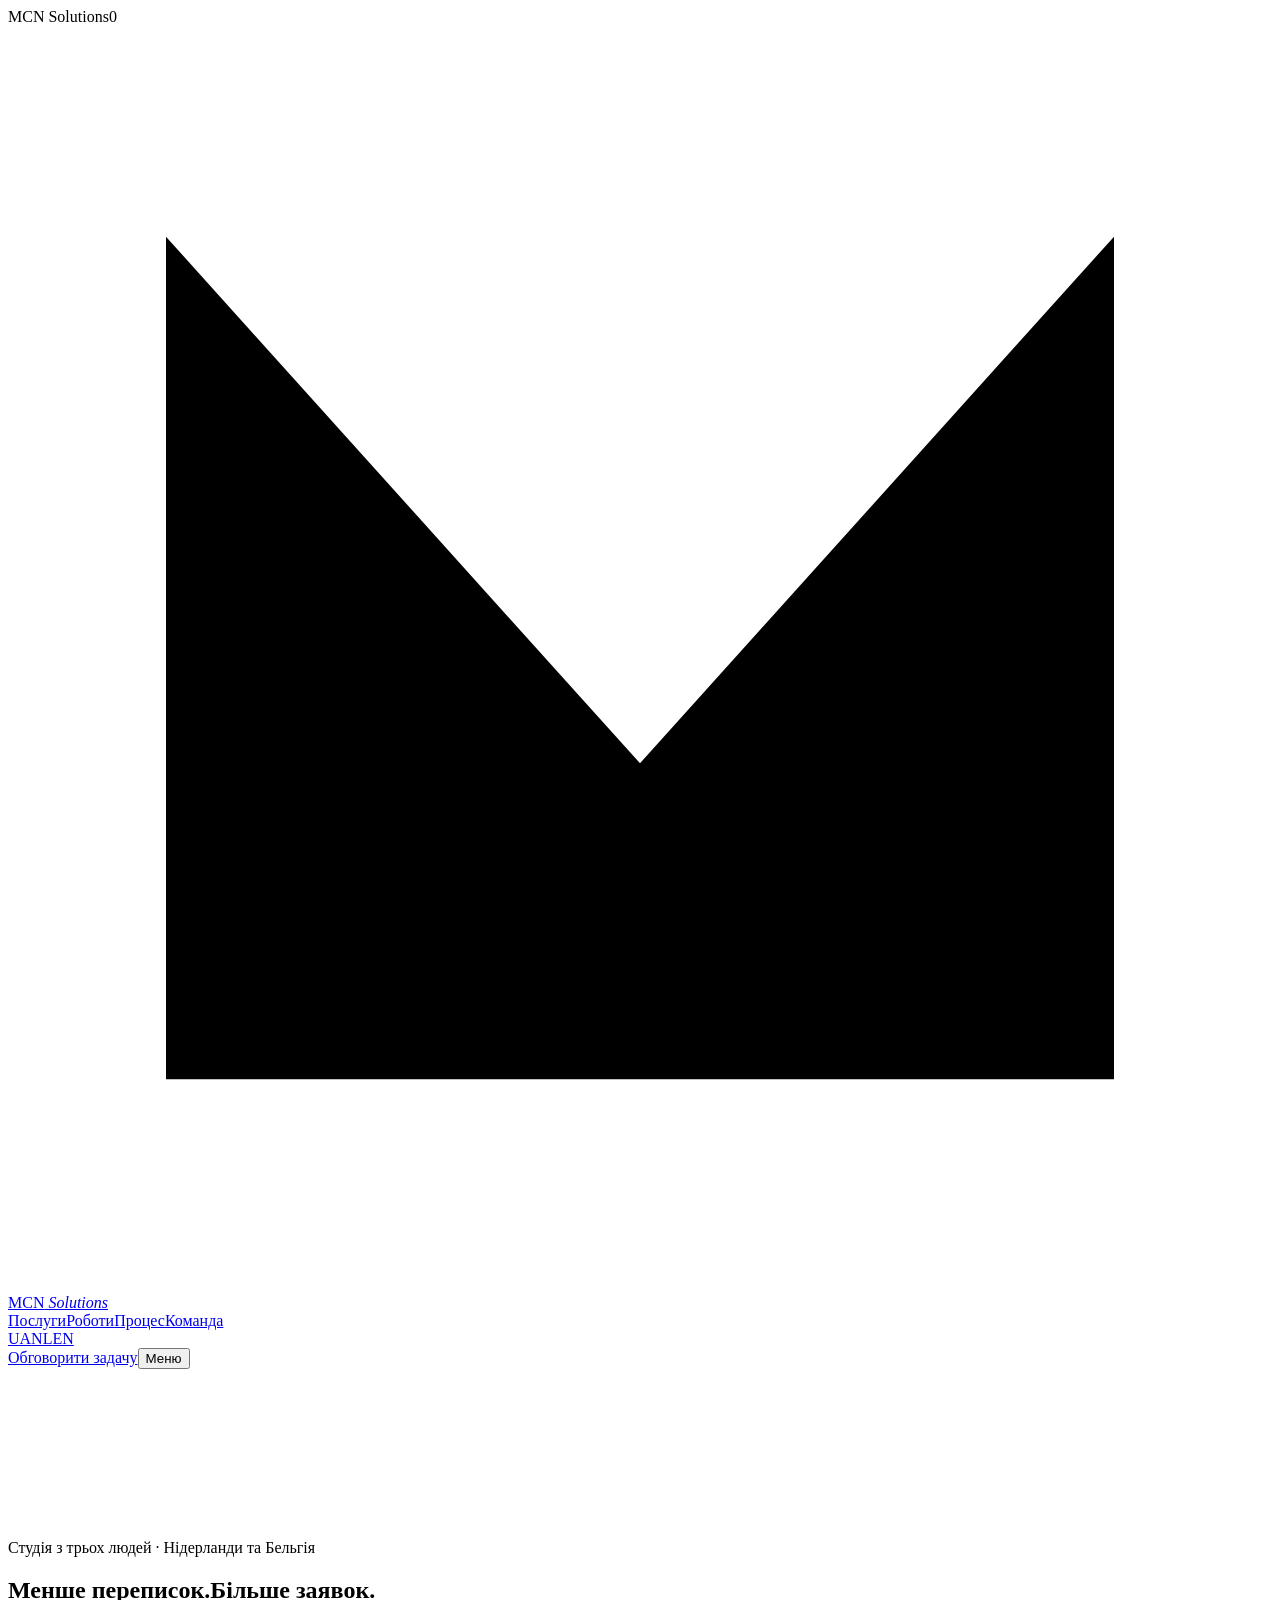
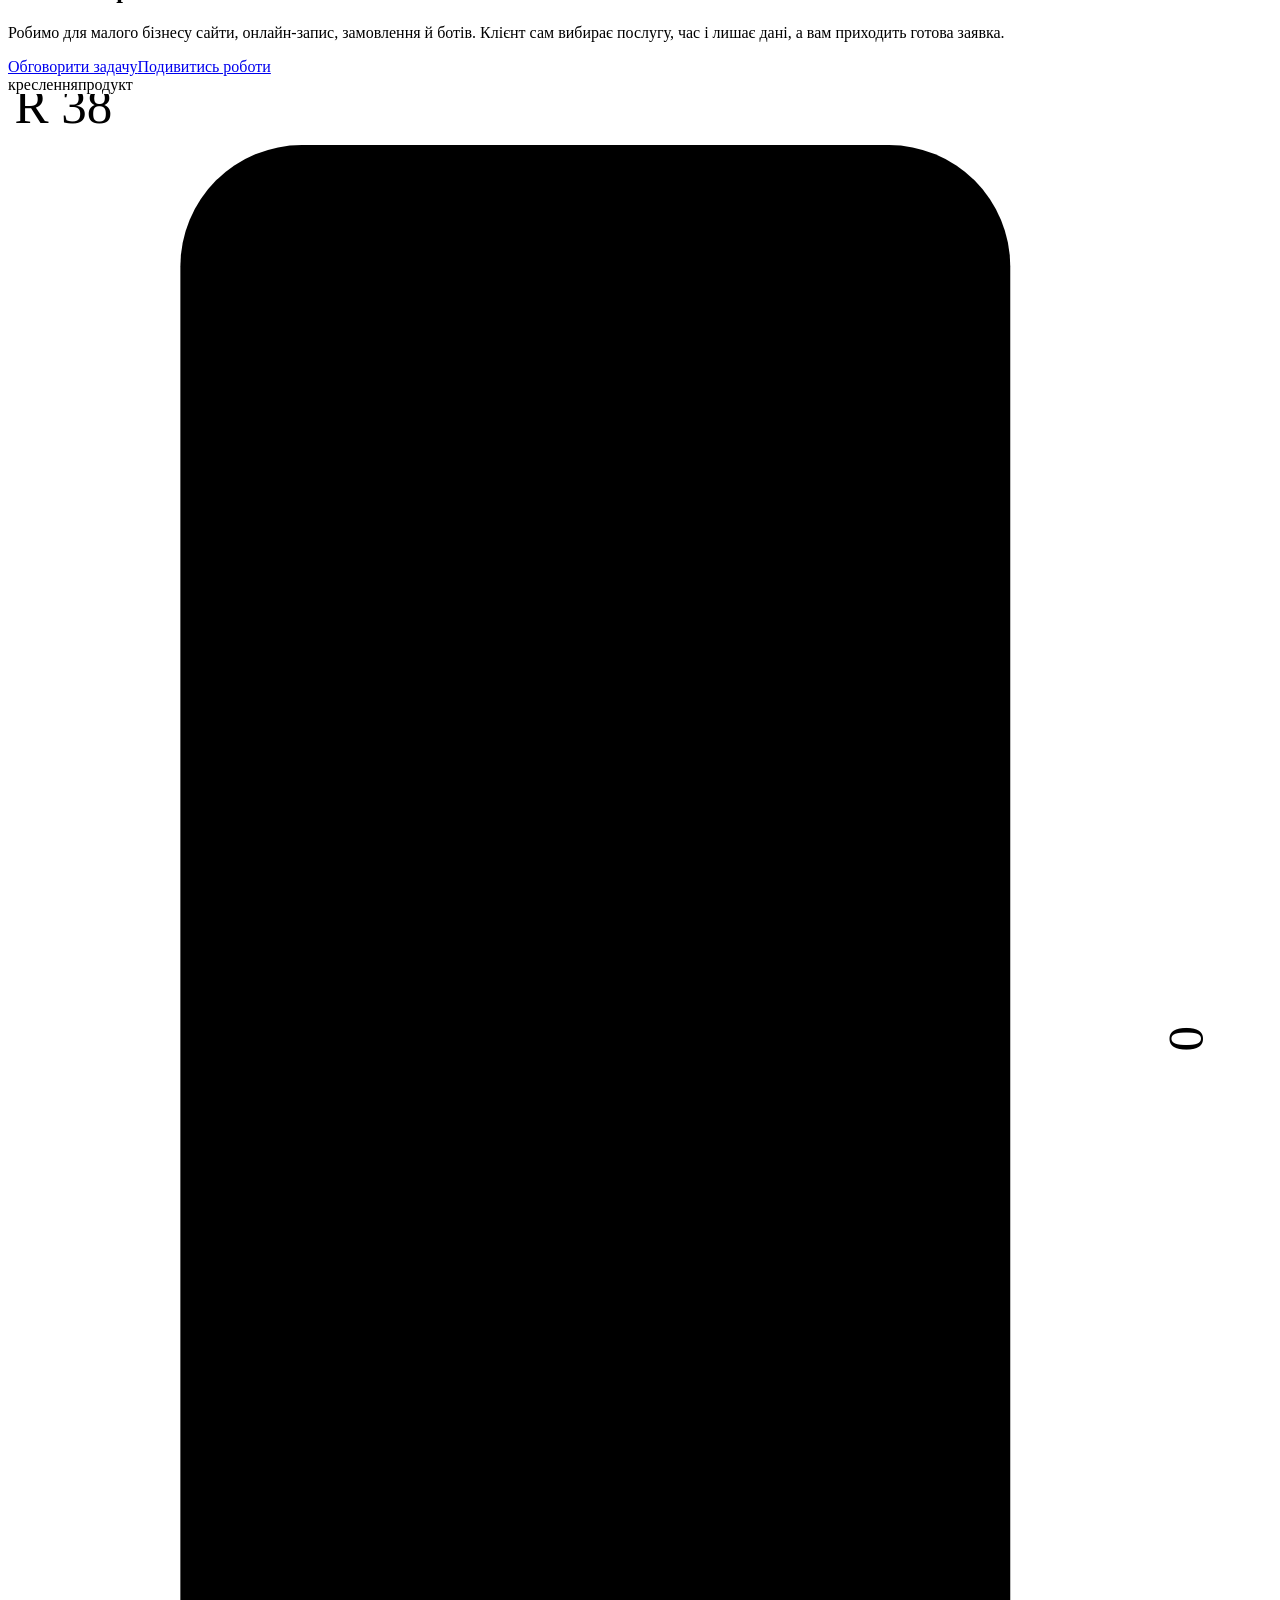
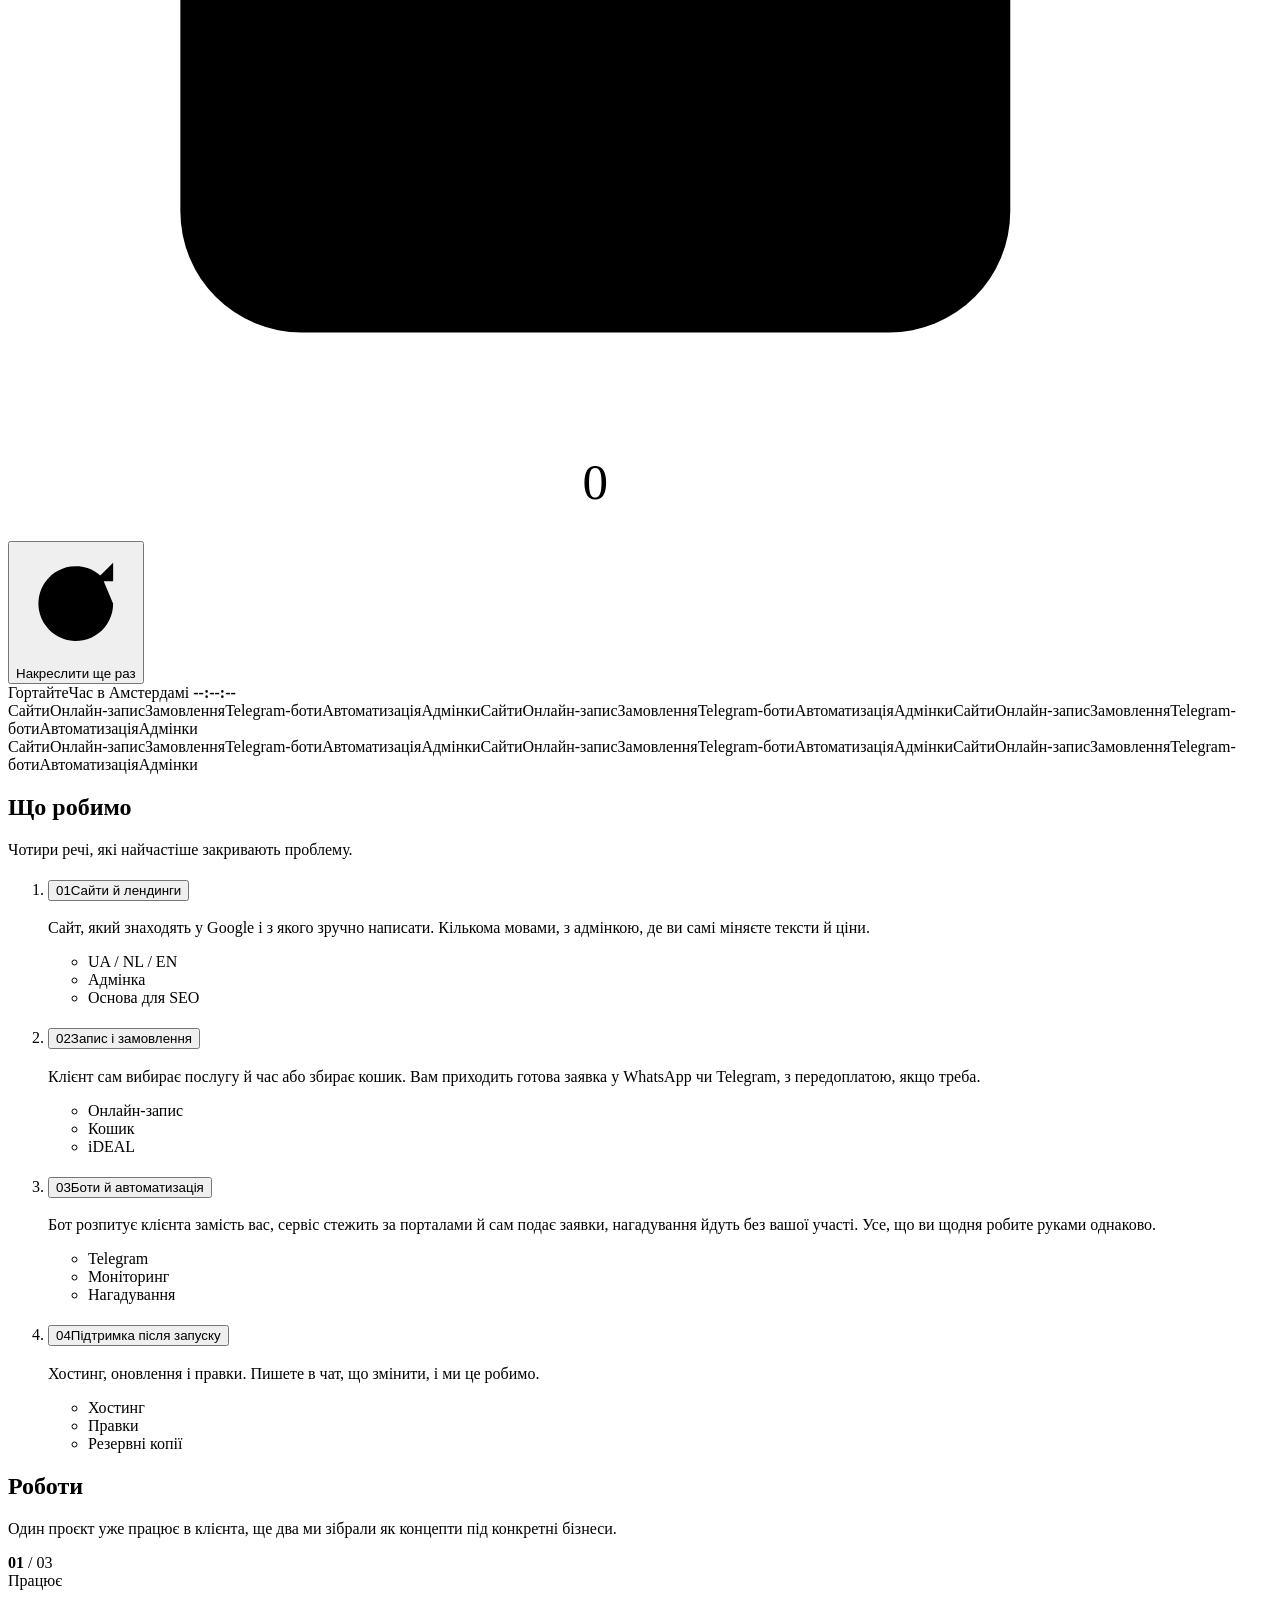
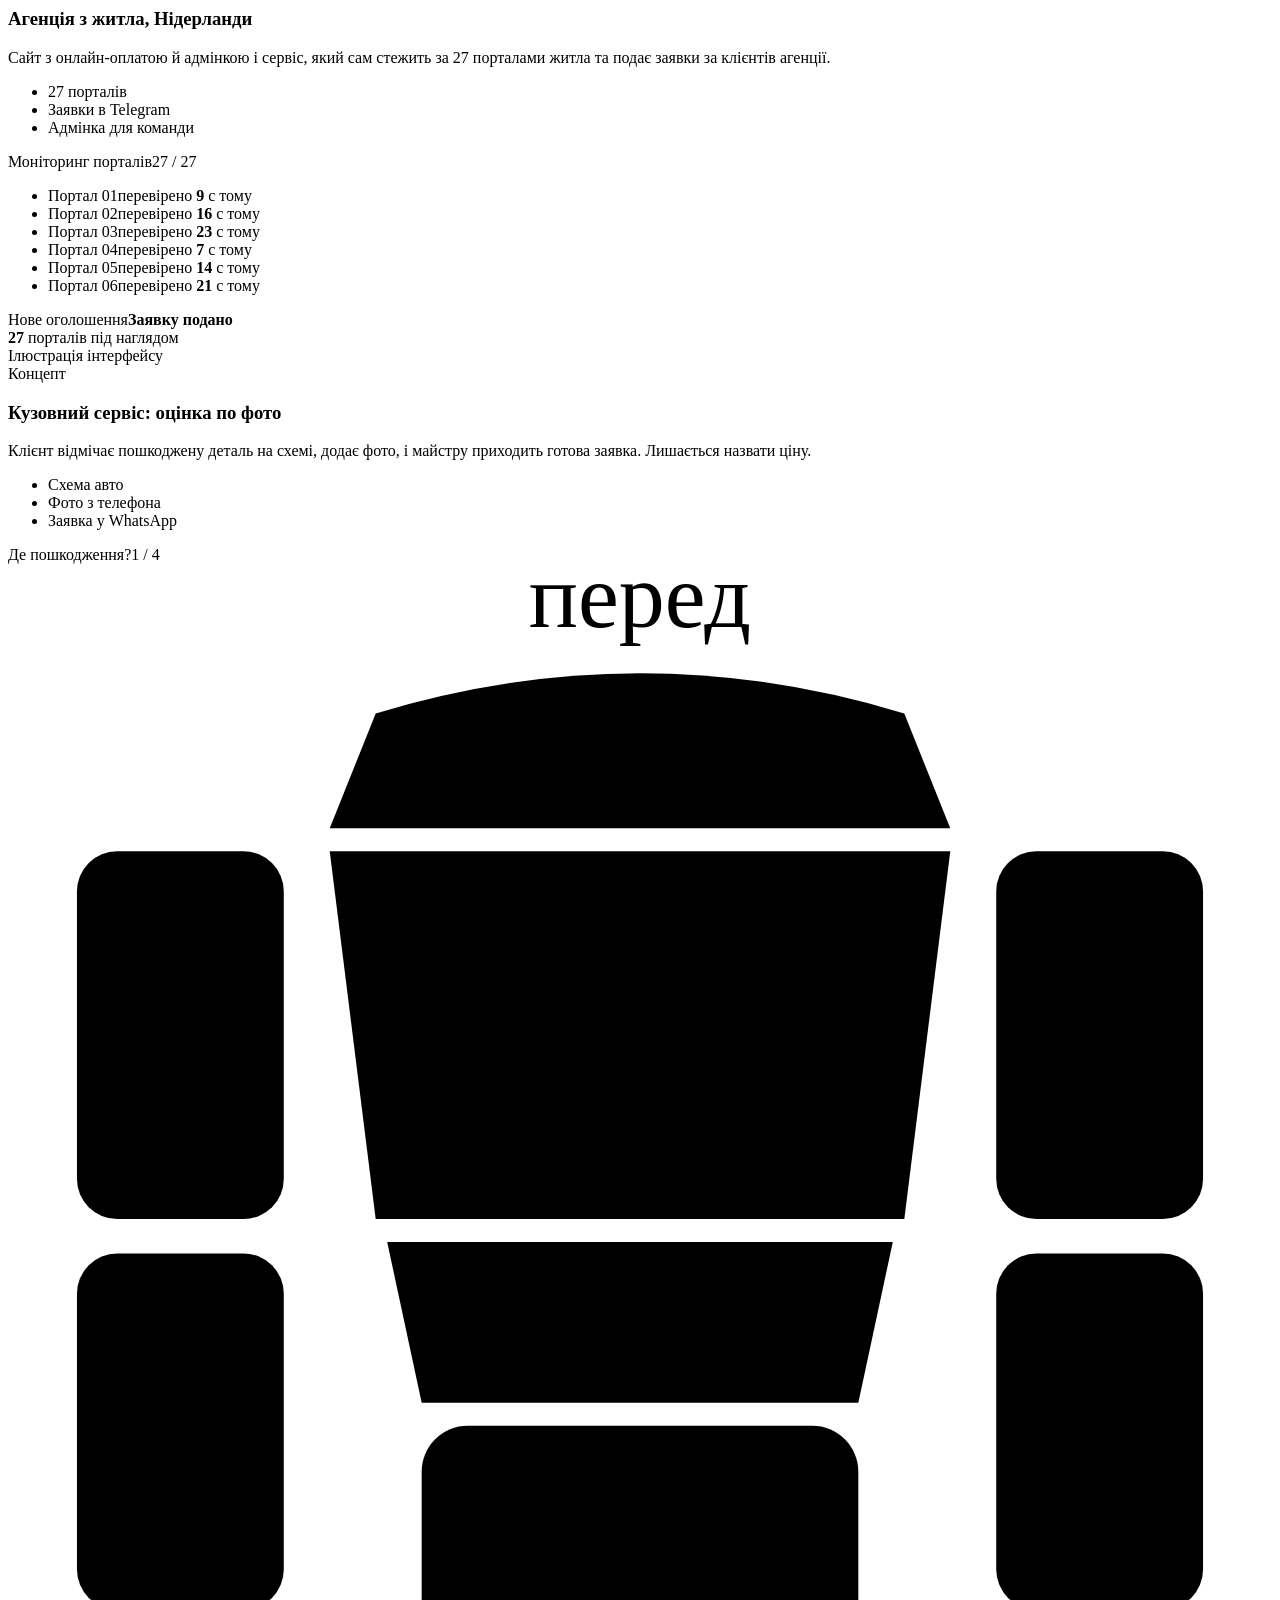
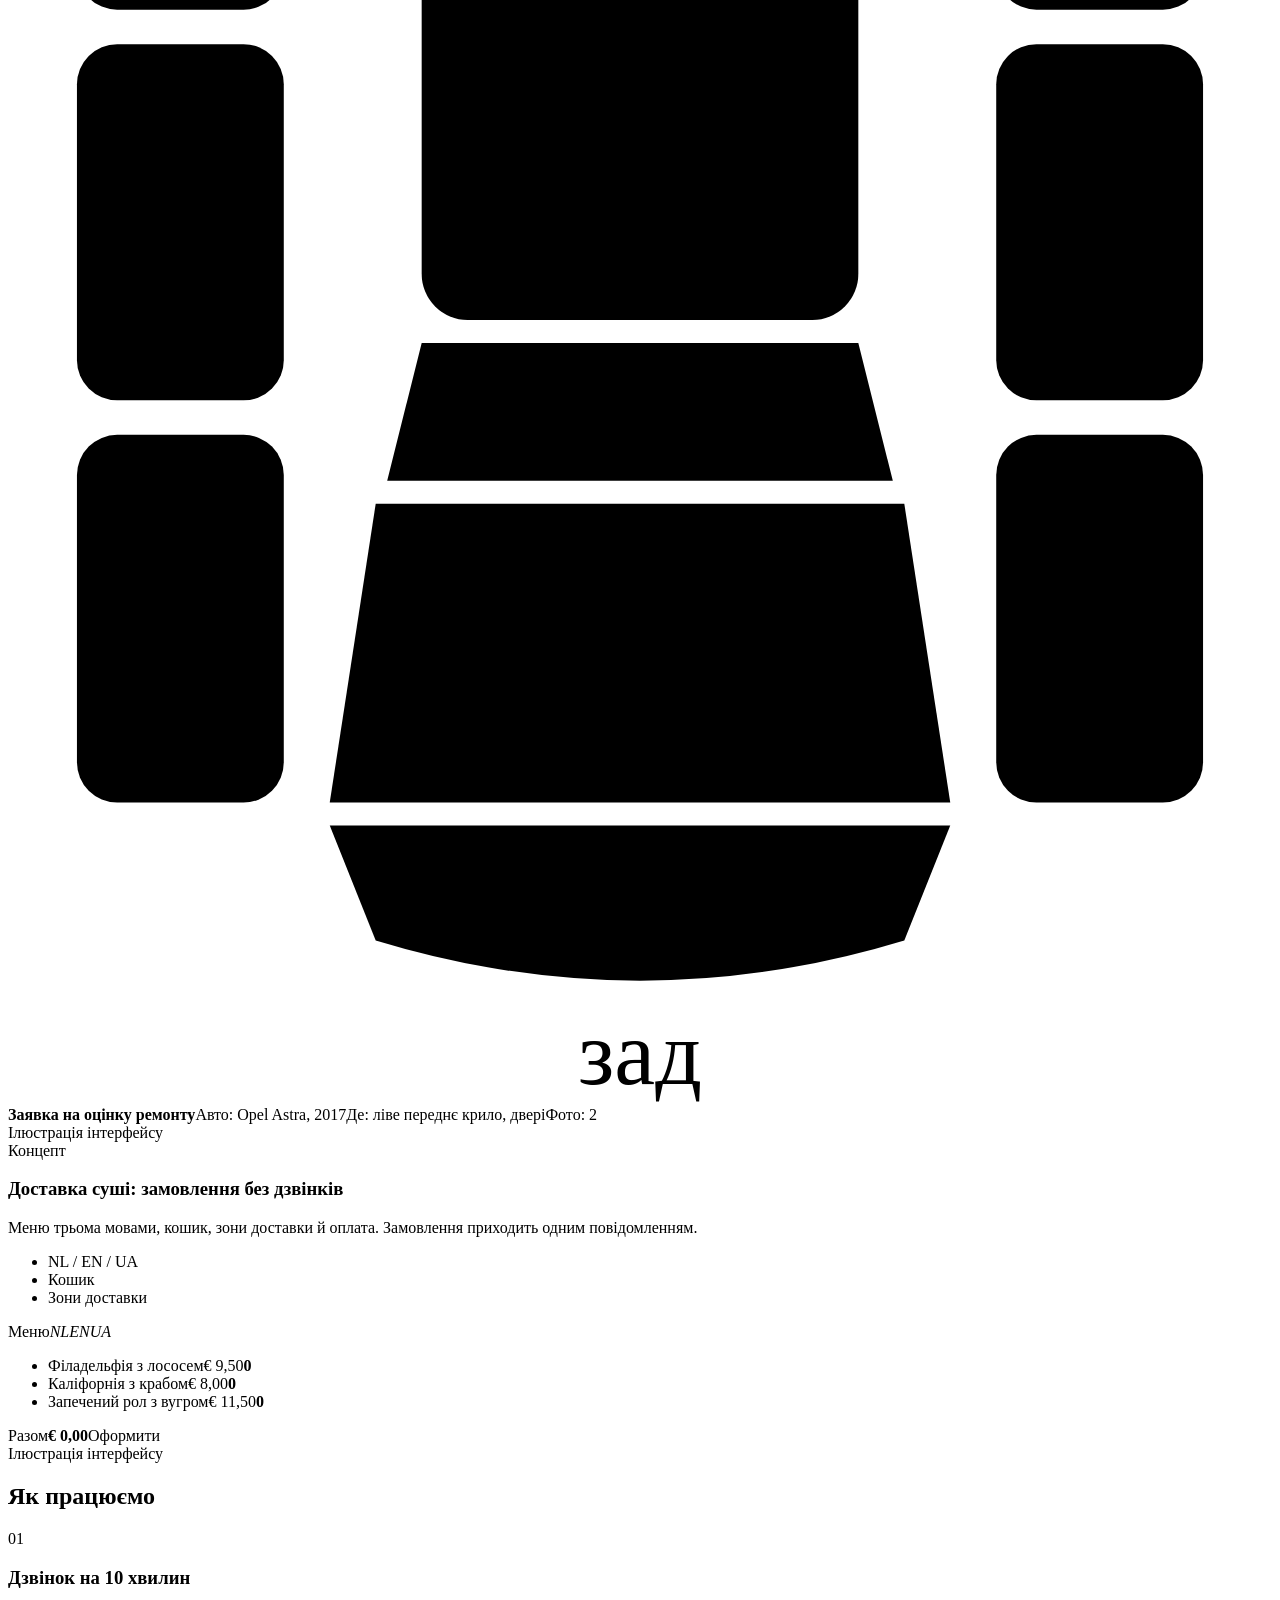
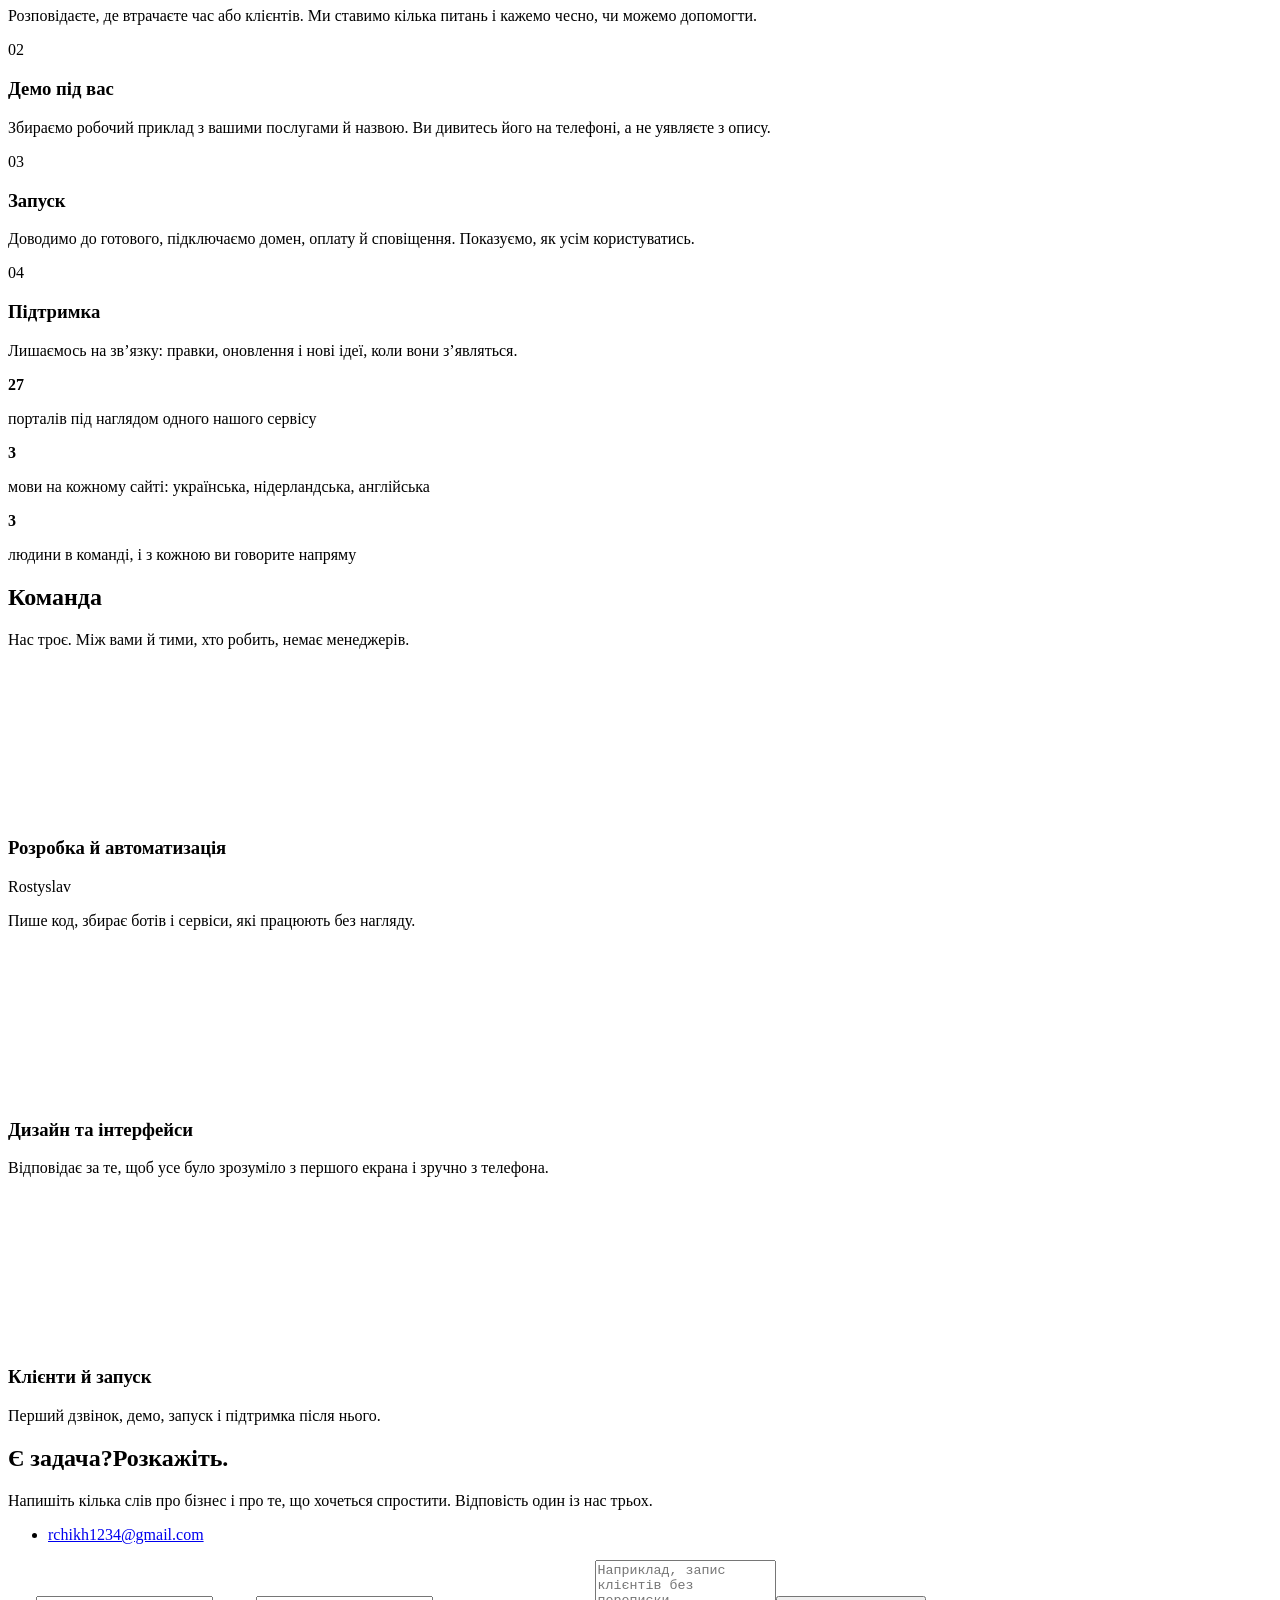
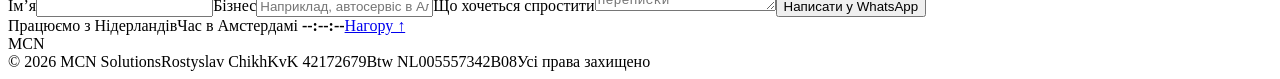
==== commit b2bd282d: "Повернути шапку з меню, прибрати відео з кульками Co-Authored-By: Claude Fable 5.2 <noreply@anthropi" ====
--- a/index.html
+++ b/index.html
@@ -1 +1 @@
-<!DOCTYPE html><html lang="uk"><head><meta charset="utf-8"><meta name="viewport" content="width=device-width, initial-scale=1"><title>MCN Solutions · Сайти, онлайн-запис і автоматизація для малого бізнесу</title><meta name="description" content="Студія з трьох людей у Нідерландах. Робимо сайти, онлайн-запис, замовлення й ботів, після яких клієнт сам лишає готову заявку."><link rel="canonical" href="https://chikh124.github.io/mcn-solutions/"><link rel="alternate" hreflang="uk" href="https://chikh124.github.io/mcn-solutions/"><link rel="alternate" hreflang="nl" href="https://chikh124.github.io/mcn-solutions/nl/"><link rel="alternate" hreflang="en" href="https://chikh124.github.io/mcn-solutions/en/"><meta property="og:title" content="MCN Solutions · Сайти, онлайн-запис і автоматизація для малого бізнесу"><meta property="og:description" content="Студія з трьох людей у Нідерландах. Робимо сайти, онлайн-запис, замовлення й ботів, після яких клієнт сам лишає готову заявку."><meta property="og:type" content="website"><meta name="theme-color" content="#f2f2f1"><meta name="robots" content="noindex, nofollow"><link rel="icon" type="image/svg+xml" href="/mcn-solutions/favicon.svg"><link rel="stylesheet" href="/mcn-solutions/_astro/Home.BgIPdCF1.css"></head><body><div class="loader" data-loader aria-hidden="true"><span class="loader__name mono">MCN Solutions</span><span class="loader__n" data-loader-n>0</span><i class="loader__bar"><b data-loader-bar></b></i></div><header class="nav" data-nav><a class="nav__logo" href="/mcn-solutions/" aria-label="MCN Solutions"><svg viewBox="0 0 24 24" aria-hidden="true"><path d="M3 20V4l9 10 9-10v16"></path></svg><span>MCN<em> Solutions</em></span></a><nav class="nav__links" aria-label="Primary"><a href="#services">Послуги</a><a href="#work">Роботи</a><a href="#process">Процес</a><a href="#team">Команда</a></nav><div class="nav__right"><div class="lang mono"><a href="/mcn-solutions/" aria-current="true">UA</a><a href="/mcn-solutions/nl/">NL</a><a href="/mcn-solutions/en/">EN</a></div><a class="nav__cta" href="#contact">Обговорити задачу</a><button class="nav__burger" type="button" data-menu-toggle aria-expanded="false" aria-controls="menu"><span data-menu-label data-open="Меню" data-close="Закрити">Меню</span></button></div></header><div class="menu" id="menu" data-menu hidden><nav><a href="#services" data-menu-link><span class="mono">01</span>Послуги</a><a href="#work" data-menu-link><span class="mono">02</span>Роботи</a><a href="#process" data-menu-link><span class="mono">03</span>Процес</a><a href="#team" data-menu-link><span class="mono">04</span>Команда</a><a href="#contact" data-menu-link><span class="mono">05</span>Обговорити задачу</a></nav><div class="lang mono"><a href="/mcn-solutions/" aria-current="true">UA</a><a href="/mcn-solutions/nl/">NL</a><a href="/mcn-solutions/en/">EN</a></div></div><main><section class="hero" id="top"><canvas class="hero__dots" data-dots aria-hidden="true"></canvas><video class="hero__bg" data-bg-video muted loop playsinline preload="metadata" poster="/mcn-solutions/film/poster.webp" aria-hidden="true"><source src="/mcn-solutions/film/loop.mp4" type="video/mp4"></video><div class="wrap hero__grid"><div class="hero__text"><p class="eyebrow mono" data-hero-in><i class="dot"></i>Студія з трьох людей · Нідерланди та Бельгія</p><h1 class="hero__title" data-hero-title><span class="line"><span>Менше переписок.</span></span><span class="line"><span>Більше заявок.</span></span></h1><p class="hero__sub" data-hero-in>Робимо для малого бізнесу сайти, онлайн-запис, замовлення й ботів. Клієнт сам вибирає послугу, час і лишає дані, а вам приходить готова заявка.</p><div class="hero__cta" data-hero-in><a class="btn btn--solid" href="#contact" data-magnetic><span>Обговорити задачу</span></a><a class="btn btn--line" href="#work"><span>Подивитись роботи</span></a></div></div><div class="board" data-board><div class="board__label mono"><span>креслення</span><i></i><span>продукт</span></div><div class="board__tilt" data-board-tilt><svg class="phone" viewBox="-14 0 396 640" role="img" aria-label="Оцінка по фото"><defs><clipPath id="bp-clip"><rect data-bp-clip x="40" y="16" width="260" height="0"></rect></clipPath><clipPath id="bp-screen"><rect x="40" y="16" width="260" height="560" rx="38"></rect></clipPath></defs><g class="bp-fill" clip-path="url(#bp-clip)"><g clip-path="url(#bp-screen)"><rect class="f-bg" x="40" y="16" width="260" height="560"></rect><text class="f-title" x="60" y="106">Оцінка по фото</text><text class="f-step" x="60" y="130">Де пошкодження?</text><g transform="translate(88 146) scale(.74)" class="f-car"><path class="glass" d="M66 118h88l-6 28H72z"></path><path class="glass" d="M72 240h76l6 24H66z"></path><path d="M64 26q46-14 92 0l8 20H56z"></path><path d="M56 50h108l-8 64H64z"></path><rect x="72" y="150" width="76" height="86" rx="8"></rect><path d="M64 268h92l8 52H56z"></path><path d="M56 324h108l-8 20q-46 14-92 0z"></path><rect data-bp-zone x="12" y="50" width="36" height="64" rx="7"></rect><rect x="12" y="120" width="36" height="62" rx="7"></rect><rect x="12" y="188" width="36" height="62" rx="7"></rect><rect x="12" y="256" width="36" height="64" rx="7"></rect><rect x="172" y="50" width="36" height="64" rx="7"></rect><rect x="172" y="120" width="36" height="62" rx="7"></rect><rect x="172" y="188" width="36" height="62" rx="7"></rect><rect x="172" y="256" width="36" height="64" rx="7"></rect></g><g data-bp-chip><rect class="f-chip" x="60" y="430" width="178" height="28" rx="14"></rect><circle class="f-dot" cx="76" cy="444" r="4"></circle><text class="f-chiptext" x="88" y="448">Ліве переднє крило</text></g><g data-bp-btn><rect class="f-btn" x="60" y="490" width="220" height="50" rx="12"></rect><text class="f-btntext" x="170" y="520" text-anchor="middle">Далі</text></g><g data-bp-toast><rect class="f-toast" x="56" y="34" width="228" height="42" rx="13"></rect><circle class="f-dot" cx="76" cy="55" r="4"></circle><text class="f-toasttext" x="90" y="60">Заявка готова</text></g></g></g><g class="bp-lines"><rect data-bp-draw x="40" y="16" width="260" height="560" rx="38"></rect><rect data-bp-draw x="140" y="30" width="60" height="9" rx="4.5"></rect><rect data-bp-draw x="56" y="50" width="228" height="26" rx="13"></rect><rect data-bp-draw x="60" y="90" width="118" height="18" rx="3"></rect><rect data-bp-draw x="60" y="120" width="150" height="12" rx="3"></rect><g transform="translate(88 146) scale(.74)"><path data-bp-draw d="M64 26q46-14 92 0l8 20H56z"></path><path data-bp-draw d="M56 50h108l-8 64H64z"></path><path data-bp-draw d="M66 118h88l-6 28H72z"></path><rect data-bp-draw x="72" y="150" width="76" height="86" rx="8"></rect><path data-bp-draw d="M72 240h76l6 24H66z"></path><path data-bp-draw d="M64 268h92l8 52H56z"></path><path data-bp-draw d="M56 324h108l-8 20q-46 14-92 0z"></path><rect data-bp-draw x="12" y="50" width="36" height="64" rx="7"></rect><rect data-bp-draw x="12" y="120" width="36" height="62" rx="7"></rect><rect data-bp-draw x="12" y="188" width="36" height="62" rx="7"></rect><rect data-bp-draw x="12" y="256" width="36" height="64" rx="7"></rect><rect data-bp-draw x="172" y="50" width="36" height="64" rx="7"></rect><rect data-bp-draw x="172" y="120" width="36" height="62" rx="7"></rect><rect data-bp-draw x="172" y="188" width="36" height="62" rx="7"></rect><rect data-bp-draw x="172" y="256" width="36" height="64" rx="7"></rect></g><rect data-bp-draw x="60" y="430" width="178" height="28" rx="14"></rect><rect data-bp-draw x="60" y="490" width="220" height="50" rx="12"></rect></g><g class="bp-dims"><line data-bp-dim x1="332" y1="16" x2="332" y2="576"></line><line data-bp-dim x1="325" y1="16" x2="339" y2="16"></line><line data-bp-dim x1="325" y1="576" x2="339" y2="576"></line><text x="350" y="296" transform="rotate(90 350 296)" text-anchor="middle" data-bp-num="844">0</text><line data-bp-dim x1="40" y1="606" x2="300" y2="606"></line><line data-bp-dim x1="40" y1="599" x2="40" y2="613"></line><line data-bp-dim x1="300" y1="599" x2="300" y2="613"></line><text x="170" y="628" text-anchor="middle" data-bp-num="390">0</text><line data-bp-dim x1="51" y1="27" x2="22" y2="6"></line><text x="-12" y="9" data-bp-rad>R 38</text></g><line class="bp-scan" data-bp-scan x1="26" y1="16" x2="314" y2="16"></line></svg></div><button class="board__replay mono" type="button" data-board-replay><svg viewBox="0 0 16 16" aria-hidden="true"><path d="M13 8a5 5 0 1 1-1.5-3.6M13 2.5V5h-2.5"></path></svg>Накреслити ще раз</button></div></div><div class="hero__foot mono wrap"><span>Гортайте</span><i></i><span>Час в Амстердамі <b data-clock>--:--:--</b></span></div></section><section class="marquee" aria-hidden="true" data-marquee><div class="marquee__row" data-dir="-1"><div class="marquee__inner"><span>Сайти<i></i></span><span>Онлайн-запис<i></i></span><span>Замовлення<i></i></span><span>Telegram-боти<i></i></span><span>Автоматизація<i></i></span><span>Адмінки<i></i></span><span>Сайти<i></i></span><span>Онлайн-запис<i></i></span><span>Замовлення<i></i></span><span>Telegram-боти<i></i></span><span>Автоматизація<i></i></span><span>Адмінки<i></i></span><span>Сайти<i></i></span><span>Онлайн-запис<i></i></span><span>Замовлення<i></i></span><span>Telegram-боти<i></i></span><span>Автоматизація<i></i></span><span>Адмінки<i></i></span></div></div><div class="marquee__row marquee__row--ghost" data-dir="1"><div class="marquee__inner"><span>Сайти<i></i></span><span>Онлайн-запис<i></i></span><span>Замовлення<i></i></span><span>Telegram-боти<i></i></span><span>Автоматизація<i></i></span><span>Адмінки<i></i></span><span>Сайти<i></i></span><span>Онлайн-запис<i></i></span><span>Замовлення<i></i></span><span>Telegram-боти<i></i></span><span>Автоматизація<i></i></span><span>Адмінки<i></i></span><span>Сайти<i></i></span><span>Онлайн-запис<i></i></span><span>Замовлення<i></i></span><span>Telegram-боти<i></i></span><span>Автоматизація<i></i></span><span>Адмінки<i></i></span></div></div></section><section class="services" id="services"><div class="wrap"><div class="head"><h2 data-split>Що робимо</h2><p data-reveal>Чотири речі, які найчастіше закривають проблему.</p></div><ol class="svc"><li class="svc__row is-open" data-svc><h3><button type="button" aria-expanded="true"><span class="svc__n mono">01</span><span class="svc__title">Сайти й лендинги</span><i class="svc__plus" aria-hidden="true"></i></button></h3><div class="svc__body"><div><p>Сайт, який знаходять у Google і з якого зручно написати. Кількома мовами, з адмінкою, де ви самі міняєте тексти й ціни.</p><ul class="tags mono"><li>UA / NL / EN</li><li>Адмінка</li><li>Основа для SEO</li></ul></div></div></li><li class="svc__row" data-svc><h3><button type="button" aria-expanded="false"><span class="svc__n mono">02</span><span class="svc__title">Запис і замовлення</span><i class="svc__plus" aria-hidden="true"></i></button></h3><div class="svc__body"><div><p>Клієнт сам вибирає послугу й час або збирає кошик. Вам приходить готова заявка у WhatsApp чи Telegram, з передоплатою, якщо треба.</p><ul class="tags mono"><li>Онлайн-запис</li><li>Кошик</li><li>iDEAL</li></ul></div></div></li><li class="svc__row" data-svc><h3><button type="button" aria-expanded="false"><span class="svc__n mono">03</span><span class="svc__title">Боти й автоматизація</span><i class="svc__plus" aria-hidden="true"></i></button></h3><div class="svc__body"><div><p>Бот розпитує клієнта замість вас, сервіс стежить за порталами й сам подає заявки, нагадування йдуть без вашої участі. Усе, що ви щодня робите руками однаково.</p><ul class="tags mono"><li>Telegram</li><li>Моніторинг</li><li>Нагадування</li></ul></div></div></li><li class="svc__row" data-svc><h3><button type="button" aria-expanded="false"><span class="svc__n mono">04</span><span class="svc__title">Підтримка після запуску</span><i class="svc__plus" aria-hidden="true"></i></button></h3><div class="svc__body"><div><p>Хостинг, оновлення і правки. Пишете в чат, що змінити, і ми це робимо.</p><ul class="tags mono"><li>Хостинг</li><li>Правки</li><li>Резервні копії</li></ul></div></div></li></ol></div></section><section class="work" id="work" data-work><div class="work__pin" data-work-pin><div class="wrap work__head"><h2 data-split>Роботи</h2><p data-reveal>Один проєкт уже працює в клієнта, ще два ми зібрали як концепти під конкретні бізнеси.</p><span class="work__count mono"><b data-work-i>01</b> / 03</span></div><div class="work__track" data-work-track><article class="case" data-case><div class="case__text"><span class="badge mono"><i class="dot dot--live"></i>Працює</span><h3>Агенція з житла, Нідерланди</h3><p>Сайт з онлайн-оплатою й адмінкою і сервіс, який сам стежить за 27 порталами житла та подає заявки за клієнтів агенції.</p><ul class="case__facts mono"><li>27 порталів</li><li>Заявки в Telegram</li><li>Адмінка для команди</li></ul></div><div class="case__ui"><div class="win win--mon"><div class="win__bar mono"><span>Моніторинг порталів</span><span class="win__live"><i class="dot dot--live"></i>27 / 27</span></div><ul class="mon"><li data-mon-row><i class="dot"></i><span>Портал 01</span><span class="mono mon__t">перевірено <b data-tick="9">9</b> с тому</span></li><li data-mon-row><i class="dot"></i><span>Портал 02</span><span class="mono mon__t">перевірено <b data-tick="16">16</b> с тому</span></li><li data-mon-row><i class="dot"></i><span>Портал 03</span><span class="mono mon__t">перевірено <b data-tick="23">23</b> с тому</span></li><li data-mon-row><i class="dot"></i><span>Портал 04</span><span class="mono mon__t">перевірено <b data-tick="7">7</b> с тому</span></li><li data-mon-row><i class="dot"></i><span>Портал 05</span><span class="mono mon__t">перевірено <b data-tick="14">14</b> с тому</span></li><li data-mon-row><i class="dot"></i><span>Портал 06</span><span class="mono mon__t">перевірено <b data-tick="21">21</b> с тому</span></li></ul><div class="mon__toast" data-mon-toast><span class="mono">Нове оголошення</span><b>Заявку подано</b></div><div class="mon__total mono"><b>27</b> порталів під наглядом</div></div><span class="case__cap mono">Ілюстрація інтерфейсу</span></div></article><article class="case" data-case><div class="case__text"><span class="badge mono"><i class="dot"></i>Концепт</span><h3>Кузовний сервіс: оцінка по фото</h3><p>Клієнт відмічає пошкоджену деталь на схемі, додає фото, і майстру приходить готова заявка. Лишається назвати ціну.</p><ul class="case__facts mono"><li>Схема авто</li><li>Фото з телефона</li><li>Заявка у WhatsApp</li></ul></div><div class="case__ui"><div class="win win--car"><div class="win__bar mono"><span>Де пошкодження?</span><span>1 / 4</span></div><div class="car"><svg viewBox="0 0 220 372" aria-hidden="true"><text x="110" y="11" text-anchor="middle">перед</text><text x="110" y="369" text-anchor="middle">зад</text><path class="glass" d="M66 118h88l-6 28H72z"></path><path class="glass" d="M72 240h76l6 24H66z"></path><path d="M64 26q46-14 92 0l8 20H56z"></path><path d="M56 50h108l-8 64H64z"></path><rect x="72" y="150" width="76" height="86" rx="8"></rect><path d="M64 268h92l8 52H56z"></path><path d="M56 324h108l-8 20q-46 14-92 0z"></path><rect class="z z1" x="12" y="50" width="36" height="64" rx="7"></rect><rect class="z z2" x="12" y="120" width="36" height="62" rx="7"></rect><rect x="12" y="188" width="36" height="62" rx="7"></rect><rect x="12" y="256" width="36" height="64" rx="7"></rect><rect x="172" y="50" width="36" height="64" rx="7"></rect><rect x="172" y="120" width="36" height="62" rx="7"></rect><rect x="172" y="188" width="36" height="62" rx="7"></rect><rect x="172" y="256" width="36" height="64" rx="7"></rect></svg><div class="bubble"><b>Заявка на оцінку ремонту</b><span>Авто: Opel Astra, 2017</span><span>Де: ліве переднє крило, двері</span><span>Фото: 2</span></div></div></div><span class="case__cap mono">Ілюстрація інтерфейсу</span></div></article><article class="case" data-case><div class="case__text"><span class="badge mono"><i class="dot"></i>Концепт</span><h3>Доставка суші: замовлення без дзвінків</h3><p>Меню трьома мовами, кошик, зони доставки й оплата. Замовлення приходить одним повідомленням.</p><ul class="case__facts mono"><li>NL / EN / UA</li><li>Кошик</li><li>Зони доставки</li></ul></div><div class="case__ui"><div class="win win--menu" data-sushi><div class="win__bar mono"><span>Меню</span><span class="pills"><i>NL</i><i>EN</i><i class="on">UA</i></span></div><ul class="dish"><li data-dish data-price="9.50"><span class="dish__pic" style="background-image:url(/mcn-solutions/img/dish-1.webp)"></span><span class="dish__name">Філадельфія з лососем</span><span class="mono dish__price">€ 9,50</span><span class="dish__add"><b data-qty>0</b></span></li><li data-dish data-price="8.00"><span class="dish__pic" style="background-image:url(/mcn-solutions/img/dish-2.webp)"></span><span class="dish__name">Каліфорнія з крабом</span><span class="mono dish__price">€ 8,00</span><span class="dish__add"><b data-qty>0</b></span></li><li data-dish data-price="11.50"><span class="dish__pic" style="background-image:url(/mcn-solutions/img/dish-3.webp)"></span><span class="dish__name">Запечений рол з вугром</span><span class="mono dish__price">€ 11,50</span><span class="dish__add"><b data-qty>0</b></span></li></ul><div class="cartbar"><span class="mono">Разом</span><b class="mono">€ <span data-total>0,00</span></b><span class="cartbar__btn">Оформити</span></div></div><span class="case__cap mono">Ілюстрація інтерфейсу</span></div></article></div><div class="wrap"><div class="work__bar"><i data-work-bar></i></div></div></div></section><section class="process" id="process"><div class="wrap"><div class="head"><h2 data-split>Як працюємо</h2></div><div class="steps" data-steps><div class="steps__line" aria-hidden="true"><i></i></div><div class="step" data-step><span class="step__n mono">01</span><h3>Дзвінок на 10 хвилин</h3><p>Розповідаєте, де втрачаєте час або клієнтів. Ми ставимо кілька питань і кажемо чесно, чи можемо допомогти.</p></div><div class="step" data-step><span class="step__n mono">02</span><h3>Демо під вас</h3><p>Збираємо робочий приклад з вашими послугами й назвою. Ви дивитесь його на телефоні, а не уявляєте з опису.</p></div><div class="step" data-step><span class="step__n mono">03</span><h3>Запуск</h3><p>Доводимо до готового, підключаємо домен, оплату й сповіщення. Показуємо, як усім користуватись.</p></div><div class="step" data-step><span class="step__n mono">04</span><h3>Підтримка</h3><p>Лишаємось на зв’язку: правки, оновлення і нові ідеї, коли вони з’являться.</p></div></div></div></section><section class="facts"><div class="wrap facts__grid"><div class="fact" data-reveal><b data-count="27">27</b><p>порталів під наглядом одного нашого сервісу</p></div><div class="fact" data-reveal><b data-count="3">3</b><p>мови на кожному сайті: українська, нідерландська, англійська</p></div><div class="fact" data-reveal><b data-count="3">3</b><p>людини в команді, і з кожною ви говорите напряму</p></div></div></section><section class="team" id="team"><div class="wrap"><div class="head"><h2 data-split>Команда</h2><p data-reveal>Нас троє. Між вами й тими, хто робить, немає менеджерів.</p></div><div class="people"><article class="person" data-reveal><canvas class="person__glyph" data-glyph="01" aria-hidden="true"></canvas><h3>Розробка й автоматизація</h3><span class="person__name mono">Rostyslav</span><p>Пише код, збирає ботів і сервіси, які працюють без нагляду.</p></article><article class="person" data-reveal><canvas class="person__glyph" data-glyph="02" aria-hidden="true"></canvas><h3>Дизайн та інтерфейси</h3><p>Відповідає за те, щоб усе було зрозуміло з першого екрана і зручно з телефона.</p></article><article class="person" data-reveal><canvas class="person__glyph" data-glyph="03" aria-hidden="true"></canvas><h3>Клієнти й запуск</h3><p>Перший дзвінок, демо, запуск і підтримка після нього.</p></article></div></div></section><section class="contact" id="contact"><div class="wrap contact__grid"><div><h2 class="contact__title" data-lines><span class="line"><span>Є задача?</span></span><span class="line"><span>Розкажіть.</span></span></h2><p class="contact__sub" data-reveal>Напишіть кілька слів про бізнес і про те, що хочеться спростити. Відповість один із нас трьох.</p><ul class="contact__links mono" data-reveal><li><a href="mailto:rchikh1234@gmail.com">rchikh1234@gmail.com</a></li></ul></div><form class="form" data-form data-wa data-head="Запит із сайту MCN Solutions" data-labels="Ім’я|Бізнес|Що хочеться спростити" novalidate data-reveal><label><span class="mono">Ім’я</span><input name="name" autocomplete="given-name"></label><label><span class="mono">Бізнес</span><input name="business" placeholder="Наприклад, автосервіс в Алмере" autocomplete="organization"></label><label><span class="mono">Що хочеться спростити</span><textarea name="task" rows="3" placeholder="Наприклад, запис клієнтів без переписки" required></textarea><em class="form__err" data-form-err hidden>Опишіть задачу хоча б одним реченням</em></label><button class="btn btn--snow" type="submit" data-magnetic><span>Написати у WhatsApp</span></button></form></div></section></main><footer class="foot"><div class="wrap foot__meta mono"><span>Працюємо з Нідерландів</span><span>Час в Амстердамі <b data-clock>--:--:--</b></span><a href="#top">Нагору ↑</a></div><div class="foot__word" aria-hidden="true"><video class="foot__video" data-bg-video muted loop playsinline preload="none" poster="/mcn-solutions/film/poster.webp"><source src="/mcn-solutions/film/loop.mp4" type="video/mp4"></video><div class="foot__letters" data-foot-word><span>M</span><span>C</span><span>N</span></div></div><div class="wrap foot__legal mono"><span>© 2026 MCN Solutions</span><span class="foot__id"><span>Rostyslav Chikh</span><span>KvK 42172679</span><span>Btw NL005557342B08</span></span><span>Усі права захищено</span></div></footer><script type="module" src="/mcn-solutions/_astro/Base.astro_astro_type_script_index_0_lang.Bc8urRzk.js"></script></body></html>+<!DOCTYPE html><html lang="uk"><head><meta charset="utf-8"><meta name="viewport" content="width=device-width, initial-scale=1"><title>MCN Solutions · Сайти, онлайн-запис і автоматизація для малого бізнесу</title><meta name="description" content="Студія з трьох людей у Нідерландах. Робимо сайти, онлайн-запис, замовлення й ботів, після яких клієнт сам лишає готову заявку."><link rel="canonical" href="https://chikh124.github.io/mcn-solutions/"><link rel="alternate" hreflang="uk" href="https://chikh124.github.io/mcn-solutions/"><link rel="alternate" hreflang="nl" href="https://chikh124.github.io/mcn-solutions/nl/"><link rel="alternate" hreflang="en" href="https://chikh124.github.io/mcn-solutions/en/"><meta property="og:title" content="MCN Solutions · Сайти, онлайн-запис і автоматизація для малого бізнесу"><meta property="og:description" content="Студія з трьох людей у Нідерландах. Робимо сайти, онлайн-запис, замовлення й ботів, після яких клієнт сам лишає готову заявку."><meta property="og:type" content="website"><meta name="theme-color" content="#f2f2f1"><meta name="robots" content="noindex, nofollow"><link rel="icon" type="image/svg+xml" href="/mcn-solutions/favicon.svg"><link rel="stylesheet" href="/mcn-solutions/_astro/Home.BSpevFSQ.css"></head><body><div class="loader" data-loader aria-hidden="true"><span class="loader__name mono">MCN Solutions</span><span class="loader__n" data-loader-n>0</span><i class="loader__bar"><b data-loader-bar></b></i></div><header class="nav" data-nav><a class="nav__logo" href="/mcn-solutions/" aria-label="MCN Solutions"><svg viewBox="0 0 24 24" aria-hidden="true"><path d="M3 20V4l9 10 9-10v16"></path></svg><span>MCN<em> Solutions</em></span></a><nav class="nav__links" aria-label="Primary"><a href="#services">Послуги</a><a href="#work">Роботи</a><a href="#process">Процес</a><a href="#team">Команда</a></nav><div class="nav__right"><div class="lang mono"><a href="/mcn-solutions/" aria-current="true">UA</a><a href="/mcn-solutions/nl/">NL</a><a href="/mcn-solutions/en/">EN</a></div><a class="nav__cta" href="#contact">Обговорити задачу</a><button class="nav__burger" type="button" data-menu-toggle aria-expanded="false" aria-controls="menu"><span data-menu-label data-open="Меню" data-close="Закрити">Меню</span></button></div></header><div class="menu" id="menu" data-menu hidden><nav><a href="#services" data-menu-link><span class="mono">01</span>Послуги</a><a href="#work" data-menu-link><span class="mono">02</span>Роботи</a><a href="#process" data-menu-link><span class="mono">03</span>Процес</a><a href="#team" data-menu-link><span class="mono">04</span>Команда</a><a href="#contact" data-menu-link><span class="mono">05</span>Обговорити задачу</a></nav><div class="lang mono"><a href="/mcn-solutions/" aria-current="true">UA</a><a href="/mcn-solutions/nl/">NL</a><a href="/mcn-solutions/en/">EN</a></div></div><main><section class="hero" id="top"><canvas class="hero__dots" data-dots aria-hidden="true"></canvas><div class="wrap hero__grid"><div class="hero__text"><p class="eyebrow mono" data-hero-in><i class="dot"></i>Студія з трьох людей · Нідерланди та Бельгія</p><h1 class="hero__title" data-hero-title><span class="line"><span>Менше переписок.</span></span><span class="line"><span>Більше заявок.</span></span></h1><p class="hero__sub" data-hero-in>Робимо для малого бізнесу сайти, онлайн-запис, замовлення й ботів. Клієнт сам вибирає послугу, час і лишає дані, а вам приходить готова заявка.</p><div class="hero__cta" data-hero-in><a class="btn btn--solid" href="#contact" data-magnetic><span>Обговорити задачу</span></a><a class="btn btn--line" href="#work"><span>Подивитись роботи</span></a></div></div><div class="board" data-board><div class="board__label mono"><span>креслення</span><i></i><span>продукт</span></div><div class="board__tilt" data-board-tilt><svg class="phone" viewBox="-14 0 396 640" role="img" aria-label="Оцінка по фото"><defs><clipPath id="bp-clip"><rect data-bp-clip x="40" y="16" width="260" height="0"></rect></clipPath><clipPath id="bp-screen"><rect x="40" y="16" width="260" height="560" rx="38"></rect></clipPath></defs><g class="bp-fill" clip-path="url(#bp-clip)"><g clip-path="url(#bp-screen)"><rect class="f-bg" x="40" y="16" width="260" height="560"></rect><text class="f-title" x="60" y="106">Оцінка по фото</text><text class="f-step" x="60" y="130">Де пошкодження?</text><g transform="translate(88 146) scale(.74)" class="f-car"><path class="glass" d="M66 118h88l-6 28H72z"></path><path class="glass" d="M72 240h76l6 24H66z"></path><path d="M64 26q46-14 92 0l8 20H56z"></path><path d="M56 50h108l-8 64H64z"></path><rect x="72" y="150" width="76" height="86" rx="8"></rect><path d="M64 268h92l8 52H56z"></path><path d="M56 324h108l-8 20q-46 14-92 0z"></path><rect data-bp-zone x="12" y="50" width="36" height="64" rx="7"></rect><rect x="12" y="120" width="36" height="62" rx="7"></rect><rect x="12" y="188" width="36" height="62" rx="7"></rect><rect x="12" y="256" width="36" height="64" rx="7"></rect><rect x="172" y="50" width="36" height="64" rx="7"></rect><rect x="172" y="120" width="36" height="62" rx="7"></rect><rect x="172" y="188" width="36" height="62" rx="7"></rect><rect x="172" y="256" width="36" height="64" rx="7"></rect></g><g data-bp-chip><rect class="f-chip" x="60" y="430" width="178" height="28" rx="14"></rect><circle class="f-dot" cx="76" cy="444" r="4"></circle><text class="f-chiptext" x="88" y="448">Ліве переднє крило</text></g><g data-bp-btn><rect class="f-btn" x="60" y="490" width="220" height="50" rx="12"></rect><text class="f-btntext" x="170" y="520" text-anchor="middle">Далі</text></g><g data-bp-toast><rect class="f-toast" x="56" y="34" width="228" height="42" rx="13"></rect><circle class="f-dot" cx="76" cy="55" r="4"></circle><text class="f-toasttext" x="90" y="60">Заявка готова</text></g></g></g><g class="bp-lines"><rect data-bp-draw x="40" y="16" width="260" height="560" rx="38"></rect><rect data-bp-draw x="140" y="30" width="60" height="9" rx="4.5"></rect><rect data-bp-draw x="56" y="50" width="228" height="26" rx="13"></rect><rect data-bp-draw x="60" y="90" width="118" height="18" rx="3"></rect><rect data-bp-draw x="60" y="120" width="150" height="12" rx="3"></rect><g transform="translate(88 146) scale(.74)"><path data-bp-draw d="M64 26q46-14 92 0l8 20H56z"></path><path data-bp-draw d="M56 50h108l-8 64H64z"></path><path data-bp-draw d="M66 118h88l-6 28H72z"></path><rect data-bp-draw x="72" y="150" width="76" height="86" rx="8"></rect><path data-bp-draw d="M72 240h76l6 24H66z"></path><path data-bp-draw d="M64 268h92l8 52H56z"></path><path data-bp-draw d="M56 324h108l-8 20q-46 14-92 0z"></path><rect data-bp-draw x="12" y="50" width="36" height="64" rx="7"></rect><rect data-bp-draw x="12" y="120" width="36" height="62" rx="7"></rect><rect data-bp-draw x="12" y="188" width="36" height="62" rx="7"></rect><rect data-bp-draw x="12" y="256" width="36" height="64" rx="7"></rect><rect data-bp-draw x="172" y="50" width="36" height="64" rx="7"></rect><rect data-bp-draw x="172" y="120" width="36" height="62" rx="7"></rect><rect data-bp-draw x="172" y="188" width="36" height="62" rx="7"></rect><rect data-bp-draw x="172" y="256" width="36" height="64" rx="7"></rect></g><rect data-bp-draw x="60" y="430" width="178" height="28" rx="14"></rect><rect data-bp-draw x="60" y="490" width="220" height="50" rx="12"></rect></g><g class="bp-dims"><line data-bp-dim x1="332" y1="16" x2="332" y2="576"></line><line data-bp-dim x1="325" y1="16" x2="339" y2="16"></line><line data-bp-dim x1="325" y1="576" x2="339" y2="576"></line><text x="350" y="296" transform="rotate(90 350 296)" text-anchor="middle" data-bp-num="844">0</text><line data-bp-dim x1="40" y1="606" x2="300" y2="606"></line><line data-bp-dim x1="40" y1="599" x2="40" y2="613"></line><line data-bp-dim x1="300" y1="599" x2="300" y2="613"></line><text x="170" y="628" text-anchor="middle" data-bp-num="390">0</text><line data-bp-dim x1="51" y1="27" x2="22" y2="6"></line><text x="-12" y="9" data-bp-rad>R 38</text></g><line class="bp-scan" data-bp-scan x1="26" y1="16" x2="314" y2="16"></line></svg></div><button class="board__replay mono" type="button" data-board-replay><svg viewBox="0 0 16 16" aria-hidden="true"><path d="M13 8a5 5 0 1 1-1.5-3.6M13 2.5V5h-2.5"></path></svg>Накреслити ще раз</button></div></div><div class="hero__foot mono wrap"><span>Гортайте</span><i></i><span>Час в Амстердамі <b data-clock>--:--:--</b></span></div></section><section class="marquee" aria-hidden="true" data-marquee><div class="marquee__row" data-dir="-1"><div class="marquee__inner"><span>Сайти<i></i></span><span>Онлайн-запис<i></i></span><span>Замовлення<i></i></span><span>Telegram-боти<i></i></span><span>Автоматизація<i></i></span><span>Адмінки<i></i></span><span>Сайти<i></i></span><span>Онлайн-запис<i></i></span><span>Замовлення<i></i></span><span>Telegram-боти<i></i></span><span>Автоматизація<i></i></span><span>Адмінки<i></i></span><span>Сайти<i></i></span><span>Онлайн-запис<i></i></span><span>Замовлення<i></i></span><span>Telegram-боти<i></i></span><span>Автоматизація<i></i></span><span>Адмінки<i></i></span></div></div><div class="marquee__row marquee__row--ghost" data-dir="1"><div class="marquee__inner"><span>Сайти<i></i></span><span>Онлайн-запис<i></i></span><span>Замовлення<i></i></span><span>Telegram-боти<i></i></span><span>Автоматизація<i></i></span><span>Адмінки<i></i></span><span>Сайти<i></i></span><span>Онлайн-запис<i></i></span><span>Замовлення<i></i></span><span>Telegram-боти<i></i></span><span>Автоматизація<i></i></span><span>Адмінки<i></i></span><span>Сайти<i></i></span><span>Онлайн-запис<i></i></span><span>Замовлення<i></i></span><span>Telegram-боти<i></i></span><span>Автоматизація<i></i></span><span>Адмінки<i></i></span></div></div></section><section class="services" id="services"><div class="wrap"><div class="head"><h2 data-split>Що робимо</h2><p data-reveal>Чотири речі, які найчастіше закривають проблему.</p></div><ol class="svc"><li class="svc__row is-open" data-svc><h3><button type="button" aria-expanded="true"><span class="svc__n mono">01</span><span class="svc__title">Сайти й лендинги</span><i class="svc__plus" aria-hidden="true"></i></button></h3><div class="svc__body"><div><p>Сайт, який знаходять у Google і з якого зручно написати. Кількома мовами, з адмінкою, де ви самі міняєте тексти й ціни.</p><ul class="tags mono"><li>UA / NL / EN</li><li>Адмінка</li><li>Основа для SEO</li></ul></div></div></li><li class="svc__row" data-svc><h3><button type="button" aria-expanded="false"><span class="svc__n mono">02</span><span class="svc__title">Запис і замовлення</span><i class="svc__plus" aria-hidden="true"></i></button></h3><div class="svc__body"><div><p>Клієнт сам вибирає послугу й час або збирає кошик. Вам приходить готова заявка у WhatsApp чи Telegram, з передоплатою, якщо треба.</p><ul class="tags mono"><li>Онлайн-запис</li><li>Кошик</li><li>iDEAL</li></ul></div></div></li><li class="svc__row" data-svc><h3><button type="button" aria-expanded="false"><span class="svc__n mono">03</span><span class="svc__title">Боти й автоматизація</span><i class="svc__plus" aria-hidden="true"></i></button></h3><div class="svc__body"><div><p>Бот розпитує клієнта замість вас, сервіс стежить за порталами й сам подає заявки, нагадування йдуть без вашої участі. Усе, що ви щодня робите руками однаково.</p><ul class="tags mono"><li>Telegram</li><li>Моніторинг</li><li>Нагадування</li></ul></div></div></li><li class="svc__row" data-svc><h3><button type="button" aria-expanded="false"><span class="svc__n mono">04</span><span class="svc__title">Підтримка після запуску</span><i class="svc__plus" aria-hidden="true"></i></button></h3><div class="svc__body"><div><p>Хостинг, оновлення і правки. Пишете в чат, що змінити, і ми це робимо.</p><ul class="tags mono"><li>Хостинг</li><li>Правки</li><li>Резервні копії</li></ul></div></div></li></ol></div></section><section class="work" id="work" data-work><div class="work__pin" data-work-pin><div class="wrap work__head"><h2 data-split>Роботи</h2><p data-reveal>Один проєкт уже працює в клієнта, ще два ми зібрали як концепти під конкретні бізнеси.</p><span class="work__count mono"><b data-work-i>01</b> / 03</span></div><div class="work__track" data-work-track><article class="case" data-case><div class="case__text"><span class="badge mono"><i class="dot dot--live"></i>Працює</span><h3>Агенція з житла, Нідерланди</h3><p>Сайт з онлайн-оплатою й адмінкою і сервіс, який сам стежить за 27 порталами житла та подає заявки за клієнтів агенції.</p><ul class="case__facts mono"><li>27 порталів</li><li>Заявки в Telegram</li><li>Адмінка для команди</li></ul></div><div class="case__ui"><div class="win win--mon"><div class="win__bar mono"><span>Моніторинг порталів</span><span class="win__live"><i class="dot dot--live"></i>27 / 27</span></div><ul class="mon"><li data-mon-row><i class="dot"></i><span>Портал 01</span><span class="mono mon__t">перевірено <b data-tick="9">9</b> с тому</span></li><li data-mon-row><i class="dot"></i><span>Портал 02</span><span class="mono mon__t">перевірено <b data-tick="16">16</b> с тому</span></li><li data-mon-row><i class="dot"></i><span>Портал 03</span><span class="mono mon__t">перевірено <b data-tick="23">23</b> с тому</span></li><li data-mon-row><i class="dot"></i><span>Портал 04</span><span class="mono mon__t">перевірено <b data-tick="7">7</b> с тому</span></li><li data-mon-row><i class="dot"></i><span>Портал 05</span><span class="mono mon__t">перевірено <b data-tick="14">14</b> с тому</span></li><li data-mon-row><i class="dot"></i><span>Портал 06</span><span class="mono mon__t">перевірено <b data-tick="21">21</b> с тому</span></li></ul><div class="mon__toast" data-mon-toast><span class="mono">Нове оголошення</span><b>Заявку подано</b></div><div class="mon__total mono"><b>27</b> порталів під наглядом</div></div><span class="case__cap mono">Ілюстрація інтерфейсу</span></div></article><article class="case" data-case><div class="case__text"><span class="badge mono"><i class="dot"></i>Концепт</span><h3>Кузовний сервіс: оцінка по фото</h3><p>Клієнт відмічає пошкоджену деталь на схемі, додає фото, і майстру приходить готова заявка. Лишається назвати ціну.</p><ul class="case__facts mono"><li>Схема авто</li><li>Фото з телефона</li><li>Заявка у WhatsApp</li></ul></div><div class="case__ui"><div class="win win--car"><div class="win__bar mono"><span>Де пошкодження?</span><span>1 / 4</span></div><div class="car"><svg viewBox="0 0 220 372" aria-hidden="true"><text x="110" y="11" text-anchor="middle">перед</text><text x="110" y="369" text-anchor="middle">зад</text><path class="glass" d="M66 118h88l-6 28H72z"></path><path class="glass" d="M72 240h76l6 24H66z"></path><path d="M64 26q46-14 92 0l8 20H56z"></path><path d="M56 50h108l-8 64H64z"></path><rect x="72" y="150" width="76" height="86" rx="8"></rect><path d="M64 268h92l8 52H56z"></path><path d="M56 324h108l-8 20q-46 14-92 0z"></path><rect class="z z1" x="12" y="50" width="36" height="64" rx="7"></rect><rect class="z z2" x="12" y="120" width="36" height="62" rx="7"></rect><rect x="12" y="188" width="36" height="62" rx="7"></rect><rect x="12" y="256" width="36" height="64" rx="7"></rect><rect x="172" y="50" width="36" height="64" rx="7"></rect><rect x="172" y="120" width="36" height="62" rx="7"></rect><rect x="172" y="188" width="36" height="62" rx="7"></rect><rect x="172" y="256" width="36" height="64" rx="7"></rect></svg><div class="bubble"><b>Заявка на оцінку ремонту</b><span>Авто: Opel Astra, 2017</span><span>Де: ліве переднє крило, двері</span><span>Фото: 2</span></div></div></div><span class="case__cap mono">Ілюстрація інтерфейсу</span></div></article><article class="case" data-case><div class="case__text"><span class="badge mono"><i class="dot"></i>Концепт</span><h3>Доставка суші: замовлення без дзвінків</h3><p>Меню трьома мовами, кошик, зони доставки й оплата. Замовлення приходить одним повідомленням.</p><ul class="case__facts mono"><li>NL / EN / UA</li><li>Кошик</li><li>Зони доставки</li></ul></div><div class="case__ui"><div class="win win--menu" data-sushi><div class="win__bar mono"><span>Меню</span><span class="pills"><i>NL</i><i>EN</i><i class="on">UA</i></span></div><ul class="dish"><li data-dish data-price="9.50"><span class="dish__pic" style="background-image:url(/mcn-solutions/img/dish-1.webp)"></span><span class="dish__name">Філадельфія з лососем</span><span class="mono dish__price">€ 9,50</span><span class="dish__add"><b data-qty>0</b></span></li><li data-dish data-price="8.00"><span class="dish__pic" style="background-image:url(/mcn-solutions/img/dish-2.webp)"></span><span class="dish__name">Каліфорнія з крабом</span><span class="mono dish__price">€ 8,00</span><span class="dish__add"><b data-qty>0</b></span></li><li data-dish data-price="11.50"><span class="dish__pic" style="background-image:url(/mcn-solutions/img/dish-3.webp)"></span><span class="dish__name">Запечений рол з вугром</span><span class="mono dish__price">€ 11,50</span><span class="dish__add"><b data-qty>0</b></span></li></ul><div class="cartbar"><span class="mono">Разом</span><b class="mono">€ <span data-total>0,00</span></b><span class="cartbar__btn">Оформити</span></div></div><span class="case__cap mono">Ілюстрація інтерфейсу</span></div></article></div><div class="wrap"><div class="work__bar"><i data-work-bar></i></div></div></div></section><section class="process" id="process"><div class="wrap"><div class="head"><h2 data-split>Як працюємо</h2></div><div class="steps" data-steps><div class="steps__line" aria-hidden="true"><i></i></div><div class="step" data-step><span class="step__n mono">01</span><h3>Дзвінок на 10 хвилин</h3><p>Розповідаєте, де втрачаєте час або клієнтів. Ми ставимо кілька питань і кажемо чесно, чи можемо допомогти.</p></div><div class="step" data-step><span class="step__n mono">02</span><h3>Демо під вас</h3><p>Збираємо робочий приклад з вашими послугами й назвою. Ви дивитесь його на телефоні, а не уявляєте з опису.</p></div><div class="step" data-step><span class="step__n mono">03</span><h3>Запуск</h3><p>Доводимо до готового, підключаємо домен, оплату й сповіщення. Показуємо, як усім користуватись.</p></div><div class="step" data-step><span class="step__n mono">04</span><h3>Підтримка</h3><p>Лишаємось на зв’язку: правки, оновлення і нові ідеї, коли вони з’являться.</p></div></div></div></section><section class="facts"><div class="wrap facts__grid"><div class="fact" data-reveal><b data-count="27">27</b><p>порталів під наглядом одного нашого сервісу</p></div><div class="fact" data-reveal><b data-count="3">3</b><p>мови на кожному сайті: українська, нідерландська, англійська</p></div><div class="fact" data-reveal><b data-count="3">3</b><p>людини в команді, і з кожною ви говорите напряму</p></div></div></section><section class="team" id="team"><div class="wrap"><div class="head"><h2 data-split>Команда</h2><p data-reveal>Нас троє. Між вами й тими, хто робить, немає менеджерів.</p></div><div class="people"><article class="person" data-reveal><canvas class="person__glyph" data-glyph="01" aria-hidden="true"></canvas><h3>Розробка й автоматизація</h3><span class="person__name mono">Rostyslav</span><p>Пише код, збирає ботів і сервіси, які працюють без нагляду.</p></article><article class="person" data-reveal><canvas class="person__glyph" data-glyph="02" aria-hidden="true"></canvas><h3>Дизайн та інтерфейси</h3><p>Відповідає за те, щоб усе було зрозуміло з першого екрана і зручно з телефона.</p></article><article class="person" data-reveal><canvas class="person__glyph" data-glyph="03" aria-hidden="true"></canvas><h3>Клієнти й запуск</h3><p>Перший дзвінок, демо, запуск і підтримка після нього.</p></article></div></div></section><section class="contact" id="contact"><div class="wrap contact__grid"><div><h2 class="contact__title" data-lines><span class="line"><span>Є задача?</span></span><span class="line"><span>Розкажіть.</span></span></h2><p class="contact__sub" data-reveal>Напишіть кілька слів про бізнес і про те, що хочеться спростити. Відповість один із нас трьох.</p><ul class="contact__links mono" data-reveal><li><a href="mailto:rchikh1234@gmail.com">rchikh1234@gmail.com</a></li></ul></div><form class="form" data-form data-wa data-head="Запит із сайту MCN Solutions" data-labels="Ім’я|Бізнес|Що хочеться спростити" novalidate data-reveal><label><span class="mono">Ім’я</span><input name="name" autocomplete="given-name"></label><label><span class="mono">Бізнес</span><input name="business" placeholder="Наприклад, автосервіс в Алмере" autocomplete="organization"></label><label><span class="mono">Що хочеться спростити</span><textarea name="task" rows="3" placeholder="Наприклад, запис клієнтів без переписки" required></textarea><em class="form__err" data-form-err hidden>Опишіть задачу хоча б одним реченням</em></label><button class="btn btn--snow" type="submit" data-magnetic><span>Написати у WhatsApp</span></button></form></div></section></main><footer class="foot"><div class="wrap foot__meta mono"><span>Працюємо з Нідерландів</span><span>Час в Амстердамі <b data-clock>--:--:--</b></span><a href="#top">Нагору ↑</a></div><div class="foot__word" data-foot-word aria-hidden="true"><span>M</span><span>C</span><span>N</span></div><div class="wrap foot__legal mono"><span>© 2026 MCN Solutions</span><span class="foot__id"><span>Rostyslav Chikh</span><span>KvK 42172679</span><span>Btw NL005557342B08</span></span><span>Усі права захищено</span></div></footer><script type="module" src="/mcn-solutions/_astro/Base.astro_astro_type_script_index_0_lang.DLAHZ_yr.js"></script></body></html>
